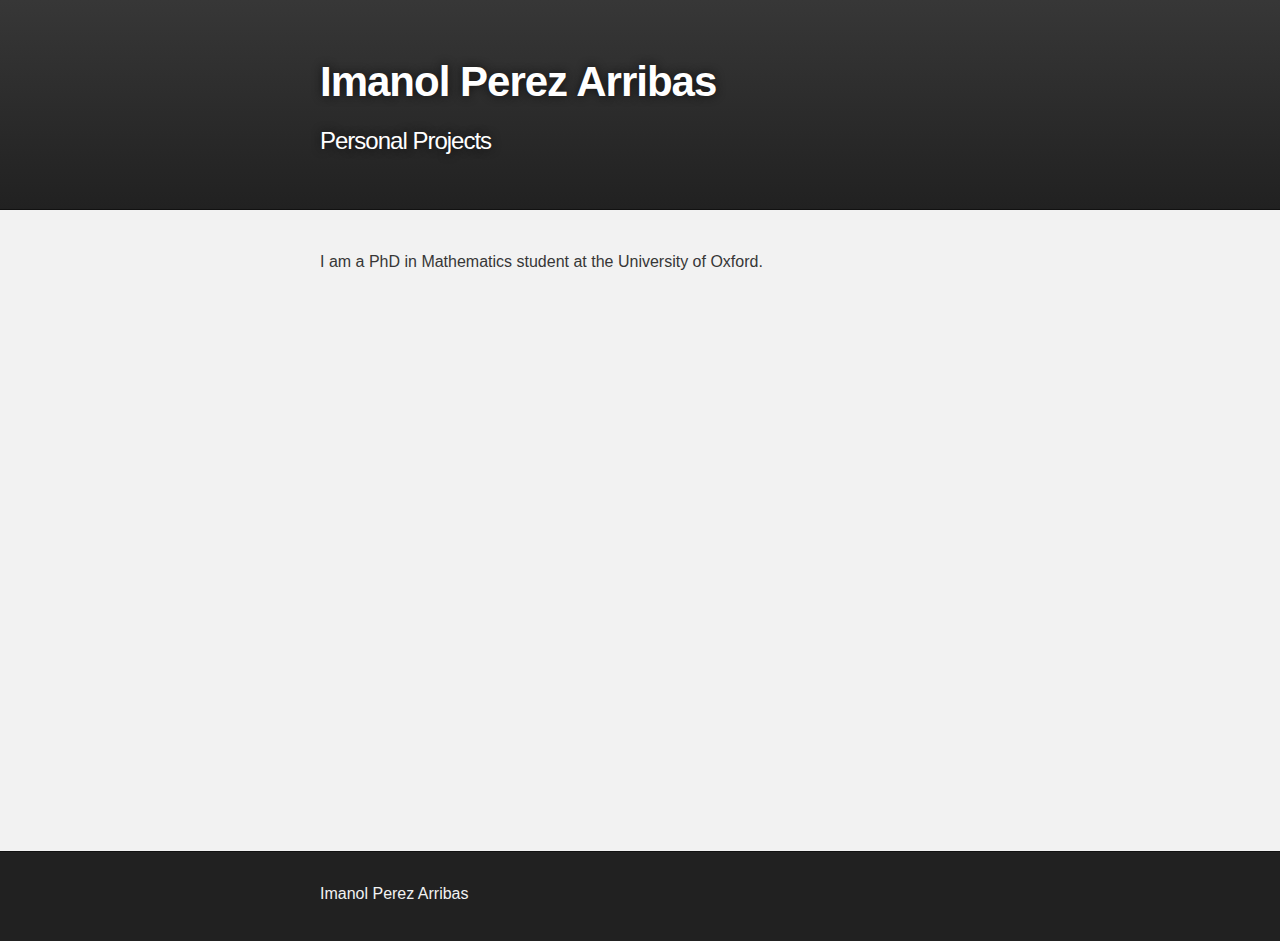
==== index.html @ afe4d6a8 "Update" ====
<!DOCTYPE html>
<html>

  <head>
    <meta charset='utf-8' />
    <meta http-equiv="X-UA-Compatible" content="chrome=1" />
    <meta name="description" content="Imanol Perez Arribas" />

    <link rel="stylesheet" type="text/css" media="screen" href="stylesheets/stylesheet.css">

    <title>Imanol Perez Arribas</title>
  </head>

  <body>

    <!-- HEADER -->
    <div id="header_wrap" class="outer">
        <header class="inner">

          <h1 id="project_title">Imanol Perez Arribas</h1>
          <h2 id="project_tagline">Personal Projects</h2>

        </header>
    </div>

    <!-- MAIN CONTENT -->
    <div id="main_content_wrap" class="outer">
      <section id="main_content" class="inner">

        I am a PhD in Mathematics student at the University of Oxford.
        <iframe scrolling="no" style="width: 850px; height: 550px; overflow: hidden; border: none;" src="http://imanolperez.pythonanywhere.com/"></iframe>

      </section>
    </div>

    <!-- FOOTER  -->
    <div id="footer_wrap" class="outer">
      <footer class="inner">
        <p>Imanol Perez Arribas</p>

      </footer>
    </div>

              <script type="text/javascript">
            var gaJsHost = (("https:" == document.location.protocol) ? "https://ssl." : "http://www.");
            document.write(unescape("%3Cscript src='" + gaJsHost + "google-analytics.com/ga.js' type='text/javascript'%3E%3C/script%3E"));
          </script>
          <script type="text/javascript">
            try {
              var pageTracker = _gat._getTracker("UA-52858940-1");
            pageTracker._trackPageview();
            } catch(err) {}
          </script>


  </body>
</html>
---- stylesheets/stylesheet.css ----
/*******************************************************************************
Slate Theme for GitHub Pages
by Jason Costello, @jsncostello
*******************************************************************************/

@import url(pygment_trac.css);

/*******************************************************************************
MeyerWeb Reset
*******************************************************************************/

html, body, div, span, applet, object, iframe,
h1, h2, h3, h4, h5, h6, p, blockquote, pre,
a, abbr, acronym, address, big, cite, code,
del, dfn, em, img, ins, kbd, q, s, samp,
small, strike, strong, sub, sup, tt, var,
b, u, i, center,
dl, dt, dd, ol, ul, li,
fieldset, form, label, legend,
table, caption, tbody, tfoot, thead, tr, th, td,
article, aside, canvas, details, embed,
figure, figcaption, footer, header, hgroup,
menu, nav, output, ruby, section, summary,
time, mark, audio, video {
  margin: 0;
  padding: 0;
  border: 0;
  font: inherit;
  vertical-align: baseline;
}

/* HTML5 display-role reset for older browsers */
article, aside, details, figcaption, figure,
footer, header, hgroup, menu, nav, section {
  display: block;
}

ol, ul {
  list-style: none;
}

table {
  border-collapse: collapse;
  border-spacing: 0;
}

/*******************************************************************************
Theme Styles
*******************************************************************************/

body {
  box-sizing: border-box;
  color:#373737;
  background: #212121;
  font-size: 16px;
  font-family: 'Myriad Pro', Calibri, Helvetica, Arial, sans-serif;
  line-height: 1.5;
  -webkit-font-smoothing: antialiased;
}

h1, h2, h3, h4, h5, h6 {
  margin: 10px 0;
  font-weight: 700;
  color:#222222;
  font-family: 'Lucida Grande', 'Calibri', Helvetica, Arial, sans-serif;
  letter-spacing: -1px;
}

h1 {
  font-size: 36px;
  font-weight: 700;
}

h2 {
  padding-bottom: 10px;
  font-size: 32px;
  background: url('../images/bg_hr.png') repeat-x bottom;
}

h3 {
  font-size: 24px;
}

h4 {
  font-size: 21px;
}

h5 {
  font-size: 18px;
}

h6 {
  font-size: 16px;
}

p {
  margin: 10px 0 15px 0;
}

footer p {
  color: #f2f2f2;
}

a {
  text-decoration: none;
  color: #007edf;
  text-shadow: none;

  transition: color 0.5s ease;
  transition: text-shadow 0.5s ease;
  -webkit-transition: color 0.5s ease;
  -webkit-transition: text-shadow 0.5s ease;
  -moz-transition: color 0.5s ease;
  -moz-transition: text-shadow 0.5s ease;
  -o-transition: color 0.5s ease;
  -o-transition: text-shadow 0.5s ease;
  -ms-transition: color 0.5s ease;
  -ms-transition: text-shadow 0.5s ease;
}

a:hover, a:focus {text-decoration: underline;}

footer a {
  color: #F2F2F2;
  text-decoration: underline;
}

em {
  font-style: italic;
}

strong {
  font-weight: bold;
}

img {
  position: relative;
  margin: 0 auto;
  max-width: 739px;
  padding: 5px;
  margin: 10px 0 10px 0;
  border: 1px solid #ebebeb;

  box-shadow: 0 0 5px #ebebeb;
  -webkit-box-shadow: 0 0 5px #ebebeb;
  -moz-box-shadow: 0 0 5px #ebebeb;
  -o-box-shadow: 0 0 5px #ebebeb;
  -ms-box-shadow: 0 0 5px #ebebeb;
}

p img {
  display: inline;
  margin: 0;
  padding: 0;
  vertical-align: middle;
  text-align: center;
  border: none;
}

pre, code {
  width: 100%;
  color: #222;
  background-color: #fff;

  font-family: Monaco, "Bitstream Vera Sans Mono", "Lucida Console", Terminal, monospace;
  font-size: 14px;

  border-radius: 2px;
  -moz-border-radius: 2px;
  -webkit-border-radius: 2px;
}

pre {
  width: 100%;
  padding: 10px;
  box-shadow: 0 0 10px rgba(0,0,0,.1);
  overflow: auto;
}

code {
  padding: 3px;
  margin: 0 3px;
  box-shadow: 0 0 10px rgba(0,0,0,.1);
}

pre code {
  display: block;
  box-shadow: none;
}

blockquote {
  color: #666;
  margin-bottom: 20px;
  padding: 0 0 0 20px;
  border-left: 3px solid #bbb;
}


ul, ol, dl {
  margin-bottom: 15px
}

ul {
  list-style: inside;
  padding-left: 20px;
}

ol {
  list-style: decimal inside;
  padding-left: 20px;
}

dl dt {
  font-weight: bold;
}

dl dd {
  padding-left: 20px;
  font-style: italic;
}

dl p {
  padding-left: 20px;
  font-style: italic;
}

hr {
  height: 1px;
  margin-bottom: 5px;
  border: none;
  background: url('../images/bg_hr.png') repeat-x center;
}

table {
  border: 1px solid #373737;
  margin-bottom: 20px;
  text-align: left;
 }

th {
  font-family: 'Lucida Grande', 'Helvetica Neue', Helvetica, Arial, sans-serif;
  padding: 10px;
  background: #373737;
  color: #fff;
 }

td {
  padding: 10px;
  border: 1px solid #373737;
 }

form {
  background: #f2f2f2;
  padding: 20px;
}

/*******************************************************************************
Full-Width Styles
*******************************************************************************/

.outer {
  width: 100%;
}

.inner {
  position: relative;
  max-width: 640px;
  padding: 20px 10px;
  margin: 0 auto;
}

#forkme_banner {
  display: block;
  position: absolute;
  top:0;
  right: 10px;
  z-index: 10;
  padding: 10px 50px 10px 10px;
  color: #fff;
  background: url('../images/blacktocat.png') #0090ff no-repeat 95% 50%;
  font-weight: 700;
  box-shadow: 0 0 10px rgba(0,0,0,.5);
  border-bottom-left-radius: 2px;
  border-bottom-right-radius: 2px;
}

#header_wrap {
  background: #212121;
  background: -moz-linear-gradient(top, #373737, #212121);
  background: -webkit-linear-gradient(top, #373737, #212121);
  background: -ms-linear-gradient(top, #373737, #212121);
  background: -o-linear-gradient(top, #373737, #212121);
  background: linear-gradient(top, #373737, #212121);
}

#header_wrap .inner {
  padding: 50px 10px 30px 10px;
}

#project_title {
  margin: 0;
  color: #fff;
  font-size: 42px;
  font-weight: 700;
  text-shadow: #111 0px 0px 10px;
}

#project_tagline {
  color: #fff;
  font-size: 24px;
  font-weight: 300;
  background: none;
  text-shadow: #111 0px 0px 10px;
}

#downloads {
  position: absolute;
  width: 210px;
  z-index: 10;
  bottom: -40px;
  right: 0;
  height: 70px;
  background: url('../images/icon_download.png') no-repeat 0% 90%;
}

.zip_download_link {
  display: block;
  float: right;
  width: 90px;
  height:70px;
  text-indent: -5000px;
  overflow: hidden;
  background: url(../images/sprite_download.png) no-repeat bottom left;
}

.tar_download_link {
  display: block;
  float: right;
  width: 90px;
  height:70px;
  text-indent: -5000px;
  overflow: hidden;
  background: url(../images/sprite_download.png) no-repeat bottom right;
  margin-left: 10px;
}

.zip_download_link:hover {
  background: url(../images/sprite_download.png) no-repeat top left;
}

.tar_download_link:hover {
  background: url(../images/sprite_download.png) no-repeat top right;
}

#main_content_wrap {
  background: #f2f2f2;
  border-top: 1px solid #111;
  border-bottom: 1px solid #111;
}

#main_content {
  padding-top: 40px;
}

#footer_wrap {
  background: #212121;
}



/*******************************************************************************
Small Device Styles
*******************************************************************************/

@media screen and (max-width: 480px) {
  body {
    font-size:14px;
  }

  #downloads {
    display: none;
  }

  .inner {
    min-width: 320px;
    max-width: 480px;
  }

  #project_title {
  font-size: 32px;
  }

  h1 {
    font-size: 28px;
  }

  h2 {
    font-size: 24px;
  }

  h3 {
    font-size: 21px;
  }

  h4 {
    font-size: 18px;
  }

  h5 {
    font-size: 14px;
  }

  h6 {
    font-size: 12px;
  }

  code, pre {
    min-width: 320px;
    max-width: 480px;
    font-size: 11px;
  }

}
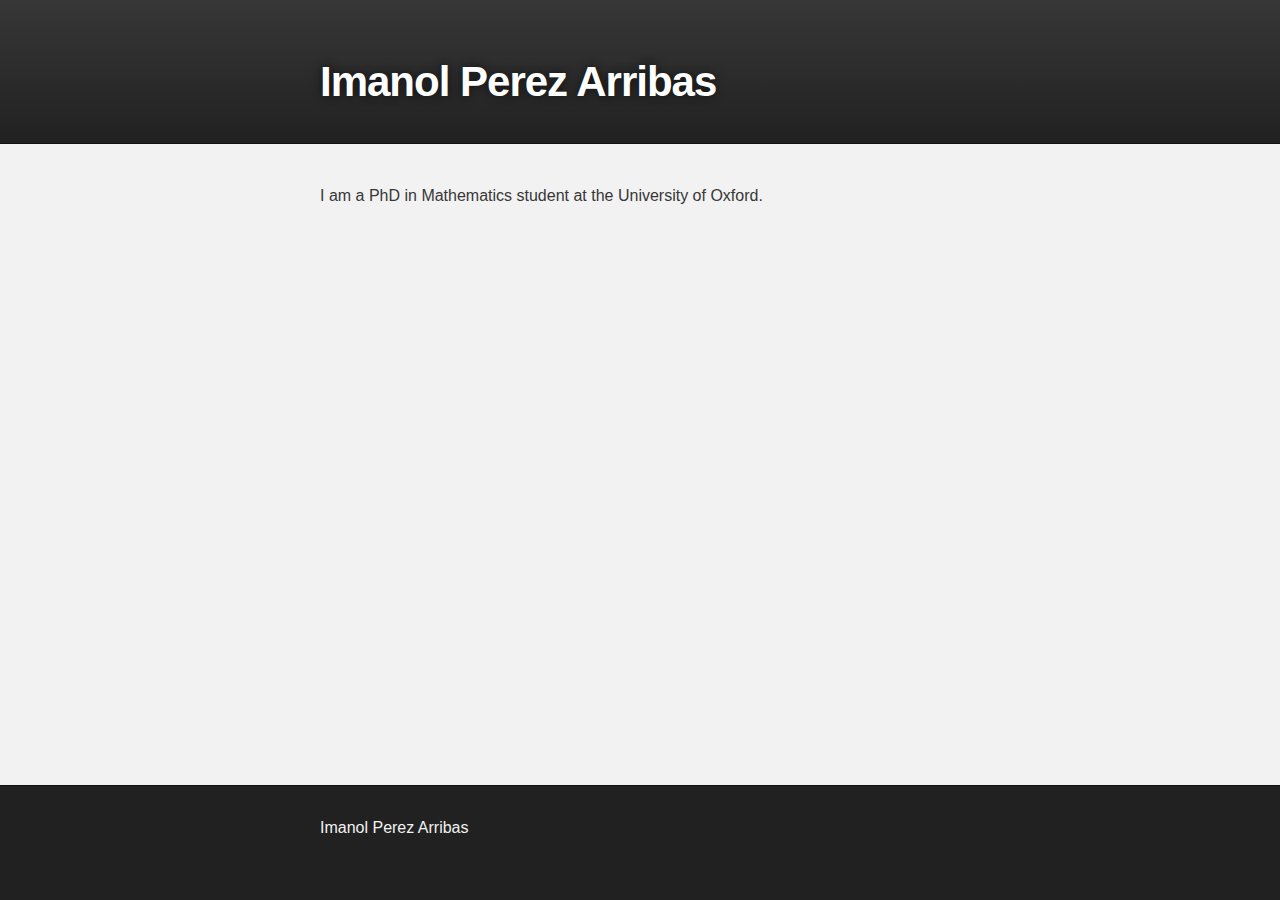
==== commit 97312dd2: "Update" ====
--- a/index.html
+++ b/index.html
@@ -18,7 +18,6 @@
         <header class="inner">
 
           <h1 id="project_title">Imanol Perez Arribas</h1>
-          <h2 id="project_tagline">Personal Projects</h2>
 
         </header>
     </div>
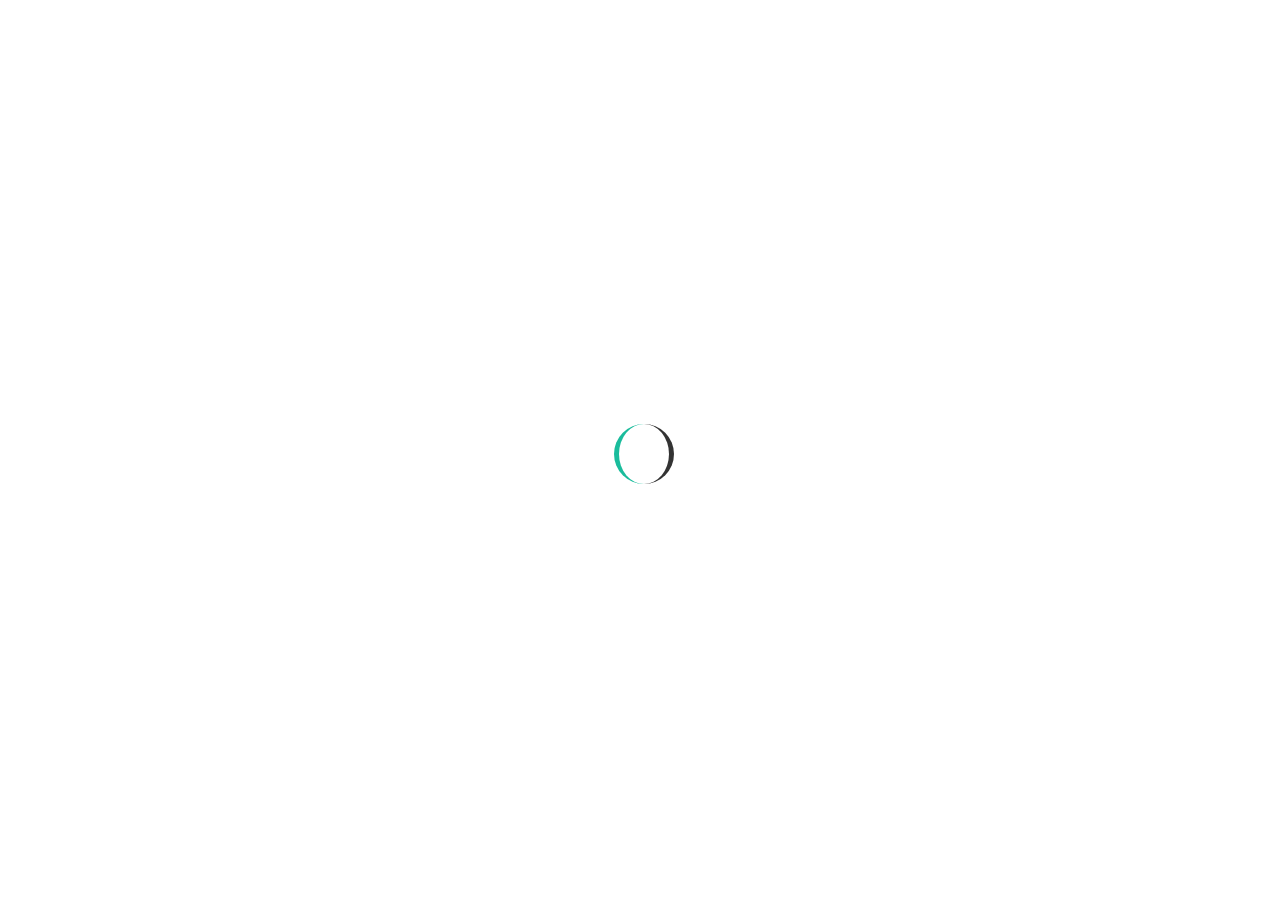
==== commit 578d637a: "Remove favicon" ====
--- a/index.html
+++ b/index.html
@@ -1,56 +1,188 @@
-<!DOCTYPE html>
-<html>
-
-  <head>
-    <meta charset='utf-8' />
-    <meta http-equiv="X-UA-Compatible" content="chrome=1" />
-    <meta name="description" content="Imanol Perez Arribas" />
-
-    <link rel="stylesheet" type="text/css" media="screen" href="stylesheets/stylesheet.css">
-
-    <title>Imanol Perez Arribas</title>
-  </head>
-
-  <body>
-
-    <!-- HEADER -->
-    <div id="header_wrap" class="outer">
-        <header class="inner">
-
-          <h1 id="project_title">Imanol Perez Arribas</h1>
-
-        </header>
-    </div>
-
-    <!-- MAIN CONTENT -->
-    <div id="main_content_wrap" class="outer">
-      <section id="main_content" class="inner">
-
-        I am a PhD in Mathematics student at the University of Oxford.
-        <iframe scrolling="no" style="width: 850px; height: 550px; overflow: hidden; border: none;" src="http://imanolperez.pythonanywhere.com/"></iframe>
-
-      </section>
-    </div>
-
-    <!-- FOOTER  -->
-    <div id="footer_wrap" class="outer">
-      <footer class="inner">
-        <p>Imanol Perez Arribas</p>
-
-      </footer>
-    </div>
-
-              <script type="text/javascript">
-            var gaJsHost = (("https:" == document.location.protocol) ? "https://ssl." : "http://www.");
-            document.write(unescape("%3Cscript src='" + gaJsHost + "google-analytics.com/ga.js' type='text/javascript'%3E%3C/script%3E"));
-          </script>
-          <script type="text/javascript">
-            try {
-              var pageTracker = _gat._getTracker("UA-52858940-1");
-            pageTracker._trackPageview();
-            } catch(err) {}
-          </script>
-
-
-  </body>
-</html>
+<!DOCTYPE html>
+<html lang="en">
+
+  <head>
+
+    <!-- Meta Tag -->
+    <meta charset="UTF-8">
+    <meta name="viewport" content="width=device-width, initial-scale=1.0">
+    <meta http-equiv="X-UA-Compatible" content="IE=edge">
+
+    <!-- SEO -->
+    <meta name="description" content="Personal website of Imanol Perez Arribas">
+    <meta name="author" content="uipasta">
+    <meta name="url" content="http://www.imanolperez.com">
+    <meta name="copyright" content="Imanol Perez Arribas">
+    <meta name="robots" content="index,follow">
+
+
+    <title>Imanol Perez Arribas</title>
+
+    <!-- Favicon -->
+
+    <!-- All CSS Plugins -->
+    <link rel="stylesheet" type="text/css" href="css/plugin.css">
+
+    <!-- Main CSS Stylesheet -->
+    <link rel="stylesheet" type="text/css" href="css/style.css">
+
+    <!-- Google Web Fonts  -->
+    <link rel="stylesheet" href="https://fonts.googleapis.com/css?family=Poppins:400,300,500,600,700">
+
+
+    <!-- HTML5 shiv and Respond.js support IE8 or Older for HTML5 elements and media queries -->
+    <!--[if lt IE 9]>
+	   <script src="https://oss.maxcdn.com/html5shiv/3.7.3/html5shiv.min.js"></script>
+	   <script src="https://oss.maxcdn.com/respond/1.4.2/respond.min.js"></script>
+    <![endif]-->
+
+
+  </head>
+
+ <body>
+
+
+
+	 <!-- Preloader Start -->
+     <div class="preloader">
+	   <div class="rounder"></div>
+      </div>
+      <!-- Preloader End -->
+
+
+
+
+    <div id="main">
+        <div class="container">
+            <div class="row">
+
+
+
+                 <!-- About Me (Left Sidebar) Start -->
+                 <div class="col-md-3">
+                   <div class="about-fixed">
+
+                     <div class="my-pic">
+                        <a href="index.html"><img src="images/pic/my-pic.png" alt=""></a>
+                        <!--<a href="javascript:void(0)" class="collapsed" data-target="#menu" data-toggle="collapse"><i class="icon-menu menu"></i></a>-->
+
+                        </div>
+
+
+
+                      <div class="my-detail">
+                          <div id="menu">
+                            <ul class="menu-link">
+                                <li><a href="index.html">About</a></li>
+                                <li><a href="cv.html">CV</a></li>
+                                <li><a href="talks.html">Talks</a></li>
+                                <li><a href="code.html">Code</a></li>
+                             </ul>
+                          </div>
+                          <div class="white-spacing">
+
+                              <h1>Imanol Perez Arribas</h1>
+                              <span>PhD in Mathematics student at the University of Oxford</span>
+                          </div>
+
+                         <ul class="social-icon">
+                           <li><a href="https://www.maths.ox.ac.uk/people/imanol.perez" target="_blank" class="web"><i class="fa fa-globe"></i></a></li>
+                           <li><a href="https://www.linkedin.com/in/imanolperez/" target="_blank" class="linkedin"><i class="fa fa-linkedin"></i></a></li>
+                           <li><a href="https://github.com/imanolperez" target="_blank" class="github"><i class="fa fa-github"></i></a></li>
+                          </ul>
+
+                    </div>
+                  </div>
+                </div>
+                <!-- About Me (Left Sidebar) End -->
+
+
+
+
+
+                 <!-- Blog Post (Right Sidebar) Start -->
+                 <div class="col-md-9">
+                    <div class="col-md-12 page-body">
+                    	<div class="row">
+
+
+                            <div class="sub-title">
+                           		<h2>About</h2>
+                                <a href="mailto:imanol.perez@maths.ox.ac.uk"><i class="icon-envelope"></i></a>
+                             </div>
+
+
+                            <div class="col-md-12 content-page">
+
+
+                                <!-- Blog Post Start -->
+                                <div class="col-md-12 blog-post">
+                                    <p>I am a PhD in Mathematics student at the University of Oxford and a member of
+                                        <a target="_blank" href="http://www.keble.ox.ac.uk/">Keble College</a>.</p>
+
+                                    <p>My research interests include stochastic analysis, rough path theory, machine learning and finance.
+                                        Currently, I am working on the challenge of extracting hidden patterns from a noisy cloud of points data in an unsupervised manner. Using tools
+                                        from random matrix theory and rough path theory, our objective is to be able to identify nonlinear relationships in a cloud of streams of data
+                                        that are unlikely to be due to randomness. I am also interested in its multidisciplinary applications.</p>
+
+
+                                </div>
+                                <!-- Blog Post End -->
+
+
+
+
+                             </div>
+
+                         </div>
+
+
+
+                         </div>
+
+
+
+
+                                                <!-- Footer Start -->
+                                                <div class="col-md-12 page-body margin-top-50 footer">
+                                                   <footer>
+                                                   <ul class="menu-link">
+                                                       <li><a href="index.html">About</a></li>
+                                                       <li><a href="cv.html">CV</a></li>
+                                                       <li><a href="talks.html">Talks</a></li>
+                                                       <li><a href="code.html">Code</a></li>
+                                                     </ul>
+
+                                                   <p>Imanol Perez Arribas <i class="fa fa-circle" style="font-size: 8px; padding: 0 10px;"></i> <a href="mailto:imanol.perez@maths.ox.ac.uk">imanol.perez@maths.ox.ac.uk</a></p>
+
+
+
+                                                  </footer>
+                                                </div>
+                                                <!-- Footer End -->
+
+
+                                           </div>
+                                           <!-- Blog Post (Right Sidebar) End -->
+
+                                     </div>
+                                  </div>
+                               </div>
+
+
+
+                             <!-- Back to Top Start -->
+                             <a href="#" class="scroll-to-top"><i class="fa fa-long-arrow-up"></i></a>
+                             <!-- Back to Top End -->
+
+
+                             <!-- All Javascript Plugins  -->
+                             <script type="text/javascript" src="js/jquery.min.js"></script>
+                             <script type="text/javascript" src="js/plugin.js"></script>
+
+                             <!-- Main Javascript File  -->
+                             <script type="text/javascript" src="js/scripts.js"></script>
+
+
+                            </body>
+                          </html>
--- a/css/plugin.css
+++ b/css/plugin.css
@@ -0,0 +1,1943 @@
+/* Table Of Content 
+
+  1. Bootstrap
+  2. Magnific Popup
+  3. End Box
+  4. Owl Carousel
+  5. Font Awesome
+  6. Simple Line Icons
+
+*/
+
+
+
+/*!
+ * Bootstrap v3.3.7 (http://getbootstrap.com)
+ * Copyright 2011-2016 Twitter, Inc.
+ * Licensed under MIT (https://github.com/twbs/bootstrap/blob/master/LICENSE)
+ *//*! normalize.css v3.0.3 | MIT License | github.com/necolas/normalize.css */html{font-family:sans-serif;-webkit-text-size-adjust:100%;-ms-text-size-adjust:100%}body{margin:0}article,aside,details,figcaption,figure,footer,header,hgroup,main,menu,nav,section,summary{display:block}audio,canvas,progress,video{display:inline-block;vertical-align:baseline}audio:not([controls]){display:none;height:0}[hidden],template{display:none}a{background-color:transparent}a:active,a:hover{outline:0}abbr[title]{border-bottom:1px dotted}b,strong{font-weight:700}dfn{font-style:italic}h1{margin:.67em 0;font-size:2em}mark{color:#000;background:#ff0}small{font-size:80%}sub,sup{position:relative;font-size:75%;line-height:0;vertical-align:baseline}sup{top:-.5em}sub{bottom:-.25em}img{border:0}svg:not(:root){overflow:hidden}figure{margin:1em 40px}hr{height:0;-webkit-box-sizing:content-box;-moz-box-sizing:content-box;box-sizing:content-box}pre{overflow:auto}code,kbd,pre,samp{font-family:monospace,monospace;font-size:1em}button,input,optgroup,select,textarea{margin:0;font:inherit;color:inherit}button{overflow:visible}button,select{text-transform:none}button,html input[type=button],input[type=reset],input[type=submit]{-webkit-appearance:button;cursor:pointer}button[disabled],html input[disabled]{cursor:default}button::-moz-focus-inner,input::-moz-focus-inner{padding:0;border:0}input{line-height:normal}input[type=checkbox],input[type=radio]{-webkit-box-sizing:border-box;-moz-box-sizing:border-box;box-sizing:border-box;padding:0}input[type=number]::-webkit-inner-spin-button,input[type=number]::-webkit-outer-spin-button{height:auto}input[type=search]{-webkit-box-sizing:content-box;-moz-box-sizing:content-box;box-sizing:content-box;-webkit-appearance:textfield}input[type=search]::-webkit-search-cancel-button,input[type=search]::-webkit-search-decoration{-webkit-appearance:none}fieldset{padding:.35em .625em .75em;margin:0 2px;border:1px solid silver}legend{padding:0;border:0}textarea{overflow:auto}optgroup{font-weight:700}table{border-spacing:0;border-collapse:collapse}td,th{padding:0}/*! Source: https://github.com/h5bp/html5-boilerplate/blob/master/src/css/main.css */@media print{*,:after,:before{color:#000!important;text-shadow:none!important;background:0 0!important;-webkit-box-shadow:none!important;box-shadow:none!important}a,a:visited{text-decoration:underline}a[href]:after{content:" (" attr(href) ")"}abbr[title]:after{content:" (" attr(title) ")"}a[href^="javascript:"]:after,a[href^="#"]:after{content:""}blockquote,pre{border:1px solid #999;page-break-inside:avoid}thead{display:table-header-group}img,tr{page-break-inside:avoid}img{max-width:100%!important}h2,h3,p{orphans:3;widows:3}h2,h3{page-break-after:avoid}.navbar{display:none}.btn>.caret,.dropup>.btn>.caret{border-top-color:#000!important}.label{border:1px solid #000}.table{border-collapse:collapse!important}.table td,.table th{background-color:#fff!important}.table-bordered td,.table-bordered th{border:1px solid #ddd!important}}@font-face{font-family:'Glyphicons Halflings';src:url(../fonts/glyphicons-halflings-regular.eot);src:url(../fonts/glyphicons-halflings-regular.eot?#iefix) format('embedded-opentype'),url(../fonts/glyphicons-halflings-regular.woff2) format('woff2'),url(../fonts/glyphicons-halflings-regular.woff) format('woff'),url(../fonts/glyphicons-halflings-regular.ttf) format('truetype'),url(../fonts/glyphicons-halflings-regular.svg#glyphicons_halflingsregular) format('svg')}.glyphicon{position:relative;top:1px;display:inline-block;font-family:'Glyphicons Halflings';font-style:normal;font-weight:400;line-height:1;-webkit-font-smoothing:antialiased;-moz-osx-font-smoothing:grayscale}.glyphicon-asterisk:before{content:"\002a"}.glyphicon-plus:before{content:"\002b"}.glyphicon-eur:before,.glyphicon-euro:before{content:"\20ac"}.glyphicon-minus:before{content:"\2212"}.glyphicon-cloud:before{content:"\2601"}.glyphicon-envelope:before{content:"\2709"}.glyphicon-pencil:before{content:"\270f"}.glyphicon-glass:before{content:"\e001"}.glyphicon-music:before{content:"\e002"}.glyphicon-search:before{content:"\e003"}.glyphicon-heart:before{content:"\e005"}.glyphicon-star:before{content:"\e006"}.glyphicon-star-empty:before{content:"\e007"}.glyphicon-user:before{content:"\e008"}.glyphicon-film:before{content:"\e009"}.glyphicon-th-large:before{content:"\e010"}.glyphicon-th:before{content:"\e011"}.glyphicon-th-list:before{content:"\e012"}.glyphicon-ok:before{content:"\e013"}.glyphicon-remove:before{content:"\e014"}.glyphicon-zoom-in:before{content:"\e015"}.glyphicon-zoom-out:before{content:"\e016"}.glyphicon-off:before{content:"\e017"}.glyphicon-signal:before{content:"\e018"}.glyphicon-cog:before{content:"\e019"}.glyphicon-trash:before{content:"\e020"}.glyphicon-home:before{content:"\e021"}.glyphicon-file:before{content:"\e022"}.glyphicon-time:before{content:"\e023"}.glyphicon-road:before{content:"\e024"}.glyphicon-download-alt:before{content:"\e025"}.glyphicon-download:before{content:"\e026"}.glyphicon-upload:before{content:"\e027"}.glyphicon-inbox:before{content:"\e028"}.glyphicon-play-circle:before{content:"\e029"}.glyphicon-repeat:before{content:"\e030"}.glyphicon-refresh:before{content:"\e031"}.glyphicon-list-alt:before{content:"\e032"}.glyphicon-lock:before{content:"\e033"}.glyphicon-flag:before{content:"\e034"}.glyphicon-headphones:before{content:"\e035"}.glyphicon-volume-off:before{content:"\e036"}.glyphicon-volume-down:before{content:"\e037"}.glyphicon-volume-up:before{content:"\e038"}.glyphicon-qrcode:before{content:"\e039"}.glyphicon-barcode:before{content:"\e040"}.glyphicon-tag:before{content:"\e041"}.glyphicon-tags:before{content:"\e042"}.glyphicon-book:before{content:"\e043"}.glyphicon-bookmark:before{content:"\e044"}.glyphicon-print:before{content:"\e045"}.glyphicon-camera:before{content:"\e046"}.glyphicon-font:before{content:"\e047"}.glyphicon-bold:before{content:"\e048"}.glyphicon-italic:before{content:"\e049"}.glyphicon-text-height:before{content:"\e050"}.glyphicon-text-width:before{content:"\e051"}.glyphicon-align-left:before{content:"\e052"}.glyphicon-align-center:before{content:"\e053"}.glyphicon-align-right:before{content:"\e054"}.glyphicon-align-justify:before{content:"\e055"}.glyphicon-list:before{content:"\e056"}.glyphicon-indent-left:before{content:"\e057"}.glyphicon-indent-right:before{content:"\e058"}.glyphicon-facetime-video:before{content:"\e059"}.glyphicon-picture:before{content:"\e060"}.glyphicon-map-marker:before{content:"\e062"}.glyphicon-adjust:before{content:"\e063"}.glyphicon-tint:before{content:"\e064"}.glyphicon-edit:before{content:"\e065"}.glyphicon-share:before{content:"\e066"}.glyphicon-check:before{content:"\e067"}.glyphicon-move:before{content:"\e068"}.glyphicon-step-backward:before{content:"\e069"}.glyphicon-fast-backward:before{content:"\e070"}.glyphicon-backward:before{content:"\e071"}.glyphicon-play:before{content:"\e072"}.glyphicon-pause:before{content:"\e073"}.glyphicon-stop:before{content:"\e074"}.glyphicon-forward:before{content:"\e075"}.glyphicon-fast-forward:before{content:"\e076"}.glyphicon-step-forward:before{content:"\e077"}.glyphicon-eject:before{content:"\e078"}.glyphicon-chevron-left:before{content:"\e079"}.glyphicon-chevron-right:before{content:"\e080"}.glyphicon-plus-sign:before{content:"\e081"}.glyphicon-minus-sign:before{content:"\e082"}.glyphicon-remove-sign:before{content:"\e083"}.glyphicon-ok-sign:before{content:"\e084"}.glyphicon-question-sign:before{content:"\e085"}.glyphicon-info-sign:before{content:"\e086"}.glyphicon-screenshot:before{content:"\e087"}.glyphicon-remove-circle:before{content:"\e088"}.glyphicon-ok-circle:before{content:"\e089"}.glyphicon-ban-circle:before{content:"\e090"}.glyphicon-arrow-left:before{content:"\e091"}.glyphicon-arrow-right:before{content:"\e092"}.glyphicon-arrow-up:before{content:"\e093"}.glyphicon-arrow-down:before{content:"\e094"}.glyphicon-share-alt:before{content:"\e095"}.glyphicon-resize-full:before{content:"\e096"}.glyphicon-resize-small:before{content:"\e097"}.glyphicon-exclamation-sign:before{content:"\e101"}.glyphicon-gift:before{content:"\e102"}.glyphicon-leaf:before{content:"\e103"}.glyphicon-fire:before{content:"\e104"}.glyphicon-eye-open:before{content:"\e105"}.glyphicon-eye-close:before{content:"\e106"}.glyphicon-warning-sign:before{content:"\e107"}.glyphicon-plane:before{content:"\e108"}.glyphicon-calendar:before{content:"\e109"}.glyphicon-random:before{content:"\e110"}.glyphicon-comment:before{content:"\e111"}.glyphicon-magnet:before{content:"\e112"}.glyphicon-chevron-up:before{content:"\e113"}.glyphicon-chevron-down:before{content:"\e114"}.glyphicon-retweet:before{content:"\e115"}.glyphicon-shopping-cart:before{content:"\e116"}.glyphicon-folder-close:before{content:"\e117"}.glyphicon-folder-open:before{content:"\e118"}.glyphicon-resize-vertical:before{content:"\e119"}.glyphicon-resize-horizontal:before{content:"\e120"}.glyphicon-hdd:before{content:"\e121"}.glyphicon-bullhorn:before{content:"\e122"}.glyphicon-bell:before{content:"\e123"}.glyphicon-certificate:before{content:"\e124"}.glyphicon-thumbs-up:before{content:"\e125"}.glyphicon-thumbs-down:before{content:"\e126"}.glyphicon-hand-right:before{content:"\e127"}.glyphicon-hand-left:before{content:"\e128"}.glyphicon-hand-up:before{content:"\e129"}.glyphicon-hand-down:before{content:"\e130"}.glyphicon-circle-arrow-right:before{content:"\e131"}.glyphicon-circle-arrow-left:before{content:"\e132"}.glyphicon-circle-arrow-up:before{content:"\e133"}.glyphicon-circle-arrow-down:before{content:"\e134"}.glyphicon-globe:before{content:"\e135"}.glyphicon-wrench:before{content:"\e136"}.glyphicon-tasks:before{content:"\e137"}.glyphicon-filter:before{content:"\e138"}.glyphicon-briefcase:before{content:"\e139"}.glyphicon-fullscreen:before{content:"\e140"}.glyphicon-dashboard:before{content:"\e141"}.glyphicon-paperclip:before{content:"\e142"}.glyphicon-heart-empty:before{content:"\e143"}.glyphicon-link:before{content:"\e144"}.glyphicon-phone:before{content:"\e145"}.glyphicon-pushpin:before{content:"\e146"}.glyphicon-usd:before{content:"\e148"}.glyphicon-gbp:before{content:"\e149"}.glyphicon-sort:before{content:"\e150"}.glyphicon-sort-by-alphabet:before{content:"\e151"}.glyphicon-sort-by-alphabet-alt:before{content:"\e152"}.glyphicon-sort-by-order:before{content:"\e153"}.glyphicon-sort-by-order-alt:before{content:"\e154"}.glyphicon-sort-by-attributes:before{content:"\e155"}.glyphicon-sort-by-attributes-alt:before{content:"\e156"}.glyphicon-unchecked:before{content:"\e157"}.glyphicon-expand:before{content:"\e158"}.glyphicon-collapse-down:before{content:"\e159"}.glyphicon-collapse-up:before{content:"\e160"}.glyphicon-log-in:before{content:"\e161"}.glyphicon-flash:before{content:"\e162"}.glyphicon-log-out:before{content:"\e163"}.glyphicon-new-window:before{content:"\e164"}.glyphicon-record:before{content:"\e165"}.glyphicon-save:before{content:"\e166"}.glyphicon-open:before{content:"\e167"}.glyphicon-saved:before{content:"\e168"}.glyphicon-import:before{content:"\e169"}.glyphicon-export:before{content:"\e170"}.glyphicon-send:before{content:"\e171"}.glyphicon-floppy-disk:before{content:"\e172"}.glyphicon-floppy-saved:before{content:"\e173"}.glyphicon-floppy-remove:before{content:"\e174"}.glyphicon-floppy-save:before{content:"\e175"}.glyphicon-floppy-open:before{content:"\e176"}.glyphicon-credit-card:before{content:"\e177"}.glyphicon-transfer:before{content:"\e178"}.glyphicon-cutlery:before{content:"\e179"}.glyphicon-header:before{content:"\e180"}.glyphicon-compressed:before{content:"\e181"}.glyphicon-earphone:before{content:"\e182"}.glyphicon-phone-alt:before{content:"\e183"}.glyphicon-tower:before{content:"\e184"}.glyphicon-stats:before{content:"\e185"}.glyphicon-sd-video:before{content:"\e186"}.glyphicon-hd-video:before{content:"\e187"}.glyphicon-subtitles:before{content:"\e188"}.glyphicon-sound-stereo:before{content:"\e189"}.glyphicon-sound-dolby:before{content:"\e190"}.glyphicon-sound-5-1:before{content:"\e191"}.glyphicon-sound-6-1:before{content:"\e192"}.glyphicon-sound-7-1:before{content:"\e193"}.glyphicon-copyright-mark:before{content:"\e194"}.glyphicon-registration-mark:before{content:"\e195"}.glyphicon-cloud-download:before{content:"\e197"}.glyphicon-cloud-upload:before{content:"\e198"}.glyphicon-tree-conifer:before{content:"\e199"}.glyphicon-tree-deciduous:before{content:"\e200"}.glyphicon-cd:before{content:"\e201"}.glyphicon-save-file:before{content:"\e202"}.glyphicon-open-file:before{content:"\e203"}.glyphicon-level-up:before{content:"\e204"}.glyphicon-copy:before{content:"\e205"}.glyphicon-paste:before{content:"\e206"}.glyphicon-alert:before{content:"\e209"}.glyphicon-equalizer:before{content:"\e210"}.glyphicon-king:before{content:"\e211"}.glyphicon-queen:before{content:"\e212"}.glyphicon-pawn:before{content:"\e213"}.glyphicon-bishop:before{content:"\e214"}.glyphicon-knight:before{content:"\e215"}.glyphicon-baby-formula:before{content:"\e216"}.glyphicon-tent:before{content:"\26fa"}.glyphicon-blackboard:before{content:"\e218"}.glyphicon-bed:before{content:"\e219"}.glyphicon-apple:before{content:"\f8ff"}.glyphicon-erase:before{content:"\e221"}.glyphicon-hourglass:before{content:"\231b"}.glyphicon-lamp:before{content:"\e223"}.glyphicon-duplicate:before{content:"\e224"}.glyphicon-piggy-bank:before{content:"\e225"}.glyphicon-scissors:before{content:"\e226"}.glyphicon-bitcoin:before{content:"\e227"}.glyphicon-btc:before{content:"\e227"}.glyphicon-xbt:before{content:"\e227"}.glyphicon-yen:before{content:"\00a5"}.glyphicon-jpy:before{content:"\00a5"}.glyphicon-ruble:before{content:"\20bd"}.glyphicon-rub:before{content:"\20bd"}.glyphicon-scale:before{content:"\e230"}.glyphicon-ice-lolly:before{content:"\e231"}.glyphicon-ice-lolly-tasted:before{content:"\e232"}.glyphicon-education:before{content:"\e233"}.glyphicon-option-horizontal:before{content:"\e234"}.glyphicon-option-vertical:before{content:"\e235"}.glyphicon-menu-hamburger:before{content:"\e236"}.glyphicon-modal-window:before{content:"\e237"}.glyphicon-oil:before{content:"\e238"}.glyphicon-grain:before{content:"\e239"}.glyphicon-sunglasses:before{content:"\e240"}.glyphicon-text-size:before{content:"\e241"}.glyphicon-text-color:before{content:"\e242"}.glyphicon-text-background:before{content:"\e243"}.glyphicon-object-align-top:before{content:"\e244"}.glyphicon-object-align-bottom:before{content:"\e245"}.glyphicon-object-align-horizontal:before{content:"\e246"}.glyphicon-object-align-left:before{content:"\e247"}.glyphicon-object-align-vertical:before{content:"\e248"}.glyphicon-object-align-right:before{content:"\e249"}.glyphicon-triangle-right:before{content:"\e250"}.glyphicon-triangle-left:before{content:"\e251"}.glyphicon-triangle-bottom:before{content:"\e252"}.glyphicon-triangle-top:before{content:"\e253"}.glyphicon-console:before{content:"\e254"}.glyphicon-superscript:before{content:"\e255"}.glyphicon-subscript:before{content:"\e256"}.glyphicon-menu-left:before{content:"\e257"}.glyphicon-menu-right:before{content:"\e258"}.glyphicon-menu-down:before{content:"\e259"}.glyphicon-menu-up:before{content:"\e260"}*{-webkit-box-sizing:border-box;-moz-box-sizing:border-box;box-sizing:border-box}:after,:before{-webkit-box-sizing:border-box;-moz-box-sizing:border-box;box-sizing:border-box}html{font-size:10px;-webkit-tap-highlight-color:rgba(0,0,0,0)}body{font-family:"Helvetica Neue",Helvetica,Arial,sans-serif;font-size:14px;line-height:1.42857143;color:#333;background-color:#fff}button,input,select,textarea{font-family:inherit;font-size:inherit;line-height:inherit}a{color:#337ab7;text-decoration:none}a:focus,a:hover{color:#23527c;text-decoration:underline}a:focus{outline:5px auto -webkit-focus-ring-color;outline-offset:-2px}figure{margin:0}img{vertical-align:middle}.carousel-inner>.item>a>img,.carousel-inner>.item>img,.img-responsive,.thumbnail a>img,.thumbnail>img{display:block;max-width:100%;height:auto}.img-rounded{border-radius:6px}.img-thumbnail{display:inline-block;max-width:100%;height:auto;padding:4px;line-height:1.42857143;background-color:#fff;border:1px solid #ddd;border-radius:4px;-webkit-transition:all .2s ease-in-out;-o-transition:all .2s ease-in-out;transition:all .2s ease-in-out}.img-circle{border-radius:50%}hr{margin-top:20px;margin-bottom:20px;border:0;border-top:1px solid #eee}.sr-only{position:absolute;width:1px;height:1px;padding:0;margin:-1px;overflow:hidden;clip:rect(0,0,0,0);border:0}.sr-only-focusable:active,.sr-only-focusable:focus{position:static;width:auto;height:auto;margin:0;overflow:visible;clip:auto}[role=button]{cursor:pointer}.h1,.h2,.h3,.h4,.h5,.h6,h1,h2,h3,h4,h5,h6{font-family:inherit;font-weight:500;line-height:1.1;color:inherit}.h1 .small,.h1 small,.h2 .small,.h2 small,.h3 .small,.h3 small,.h4 .small,.h4 small,.h5 .small,.h5 small,.h6 .small,.h6 small,h1 .small,h1 small,h2 .small,h2 small,h3 .small,h3 small,h4 .small,h4 small,h5 .small,h5 small,h6 .small,h6 small{font-weight:400;line-height:1;color:#777}.h1,.h2,.h3,h1,h2,h3{margin-top:20px;margin-bottom:10px}.h1 .small,.h1 small,.h2 .small,.h2 small,.h3 .small,.h3 small,h1 .small,h1 small,h2 .small,h2 small,h3 .small,h3 small{font-size:65%}.h4,.h5,.h6,h4,h5,h6{margin-top:10px;margin-bottom:10px}.h4 .small,.h4 small,.h5 .small,.h5 small,.h6 .small,.h6 small,h4 .small,h4 small,h5 .small,h5 small,h6 .small,h6 small{font-size:75%}.h1,h1{font-size:36px}.h2,h2{font-size:30px}.h3,h3{font-size:24px}.h4,h4{font-size:18px}.h5,h5{font-size:14px}.h6,h6{font-size:12px}p{margin:0 0 10px}.lead{margin-bottom:20px;font-size:16px;font-weight:300;line-height:1.4}@media (min-width:768px){.lead{font-size:21px}}.small,small{font-size:85%}.mark,mark{padding:.2em;background-color:#fcf8e3}.text-left{text-align:left}.text-right{text-align:right}.text-center{text-align:center}.text-justify{text-align:justify}.text-nowrap{white-space:nowrap}.text-lowercase{text-transform:lowercase}.text-uppercase{text-transform:uppercase}.text-capitalize{text-transform:capitalize}.text-muted{color:#777}.text-primary{color:#337ab7}a.text-primary:focus,a.text-primary:hover{color:#286090}.text-success{color:#3c763d}a.text-success:focus,a.text-success:hover{color:#2b542c}.text-info{color:#31708f}a.text-info:focus,a.text-info:hover{color:#245269}.text-warning{color:#8a6d3b}a.text-warning:focus,a.text-warning:hover{color:#66512c}.text-danger{color:#a94442}a.text-danger:focus,a.text-danger:hover{color:#843534}.bg-primary{color:#fff;background-color:#337ab7}a.bg-primary:focus,a.bg-primary:hover{background-color:#286090}.bg-success{background-color:#dff0d8}a.bg-success:focus,a.bg-success:hover{background-color:#c1e2b3}.bg-info{background-color:#d9edf7}a.bg-info:focus,a.bg-info:hover{background-color:#afd9ee}.bg-warning{background-color:#fcf8e3}a.bg-warning:focus,a.bg-warning:hover{background-color:#f7ecb5}.bg-danger{background-color:#f2dede}a.bg-danger:focus,a.bg-danger:hover{background-color:#e4b9b9}.page-header{padding-bottom:9px;margin:40px 0 20px;border-bottom:1px solid #eee}ol,ul{margin-top:0;margin-bottom:10px}ol ol,ol ul,ul ol,ul ul{margin-bottom:0}.list-unstyled{padding-left:0;list-style:none}.list-inline{padding-left:0;margin-left:-5px;list-style:none}.list-inline>li{display:inline-block;padding-right:5px;padding-left:5px}dl{margin-top:0;margin-bottom:20px}dd,dt{line-height:1.42857143}dt{font-weight:700}dd{margin-left:0}@media (min-width:768px){.dl-horizontal dt{float:left;width:160px;overflow:hidden;clear:left;text-align:right;text-overflow:ellipsis;white-space:nowrap}.dl-horizontal dd{margin-left:180px}}abbr[data-original-title],abbr[title]{cursor:help;border-bottom:1px dotted #777}.initialism{font-size:90%;text-transform:uppercase}blockquote{padding:10px 20px;margin:0 0 20px;font-size:17.5px;border-left:5px solid #eee}blockquote ol:last-child,blockquote p:last-child,blockquote ul:last-child{margin-bottom:0}blockquote .small,blockquote footer,blockquote small{display:block;font-size:80%;line-height:1.42857143;color:#777}blockquote .small:before,blockquote footer:before,blockquote small:before{content:'\2014 \00A0'}.blockquote-reverse,blockquote.pull-right{padding-right:15px;padding-left:0;text-align:right;border-right:5px solid #eee;border-left:0}.blockquote-reverse .small:before,.blockquote-reverse footer:before,.blockquote-reverse small:before,blockquote.pull-right .small:before,blockquote.pull-right footer:before,blockquote.pull-right small:before{content:''}.blockquote-reverse .small:after,.blockquote-reverse footer:after,.blockquote-reverse small:after,blockquote.pull-right .small:after,blockquote.pull-right footer:after,blockquote.pull-right small:after{content:'\00A0 \2014'}address{margin-bottom:20px;font-style:normal;line-height:1.42857143}code,kbd,pre,samp{font-family:Menlo,Monaco,Consolas,"Courier New",monospace}code{padding:2px 4px;font-size:90%;color:#c7254e;background-color:#f9f2f4;border-radius:4px}kbd{padding:2px 4px;font-size:90%;color:#fff;background-color:#333;border-radius:3px;-webkit-box-shadow:inset 0 -1px 0 rgba(0,0,0,.25);box-shadow:inset 0 -1px 0 rgba(0,0,0,.25)}kbd kbd{padding:0;font-size:100%;font-weight:700;-webkit-box-shadow:none;box-shadow:none}pre{display:block;padding:9.5px;margin:0 0 10px;font-size:13px;line-height:1.42857143;color:#333;word-break:break-all;word-wrap:break-word;background-color:#f5f5f5;border:1px solid #ccc;border-radius:4px}pre code{padding:0;font-size:inherit;color:inherit;white-space:pre-wrap;background-color:transparent;border-radius:0}.pre-scrollable{max-height:340px;overflow-y:scroll}.container{padding-right:15px;padding-left:15px;margin-right:auto;margin-left:auto}@media (min-width:768px){.container{width:750px}}@media (min-width:992px){.container{width:970px}}@media (min-width:1200px){.container{width:1170px}}.container-fluid{padding-right:15px;padding-left:15px;margin-right:auto;margin-left:auto}.row{margin-right:-15px;margin-left:-15px}.col-lg-1,.col-lg-10,.col-lg-11,.col-lg-12,.col-lg-2,.col-lg-3,.col-lg-4,.col-lg-5,.col-lg-6,.col-lg-7,.col-lg-8,.col-lg-9,.col-md-1,.col-md-10,.col-md-11,.col-md-12,.col-md-2,.col-md-3,.col-md-4,.col-md-5,.col-md-6,.col-md-7,.col-md-8,.col-md-9,.col-sm-1,.col-sm-10,.col-sm-11,.col-sm-12,.col-sm-2,.col-sm-3,.col-sm-4,.col-sm-5,.col-sm-6,.col-sm-7,.col-sm-8,.col-sm-9,.col-xs-1,.col-xs-10,.col-xs-11,.col-xs-12,.col-xs-2,.col-xs-3,.col-xs-4,.col-xs-5,.col-xs-6,.col-xs-7,.col-xs-8,.col-xs-9{position:relative;min-height:1px;padding-right:15px;padding-left:15px}.col-xs-1,.col-xs-10,.col-xs-11,.col-xs-12,.col-xs-2,.col-xs-3,.col-xs-4,.col-xs-5,.col-xs-6,.col-xs-7,.col-xs-8,.col-xs-9{float:left}.col-xs-12{width:100%}.col-xs-11{width:91.66666667%}.col-xs-10{width:83.33333333%}.col-xs-9{width:75%}.col-xs-8{width:66.66666667%}.col-xs-7{width:58.33333333%}.col-xs-6{width:50%}.col-xs-5{width:41.66666667%}.col-xs-4{width:33.33333333%}.col-xs-3{width:25%}.col-xs-2{width:16.66666667%}.col-xs-1{width:8.33333333%}.col-xs-pull-12{right:100%}.col-xs-pull-11{right:91.66666667%}.col-xs-pull-10{right:83.33333333%}.col-xs-pull-9{right:75%}.col-xs-pull-8{right:66.66666667%}.col-xs-pull-7{right:58.33333333%}.col-xs-pull-6{right:50%}.col-xs-pull-5{right:41.66666667%}.col-xs-pull-4{right:33.33333333%}.col-xs-pull-3{right:25%}.col-xs-pull-2{right:16.66666667%}.col-xs-pull-1{right:8.33333333%}.col-xs-pull-0{right:auto}.col-xs-push-12{left:100%}.col-xs-push-11{left:91.66666667%}.col-xs-push-10{left:83.33333333%}.col-xs-push-9{left:75%}.col-xs-push-8{left:66.66666667%}.col-xs-push-7{left:58.33333333%}.col-xs-push-6{left:50%}.col-xs-push-5{left:41.66666667%}.col-xs-push-4{left:33.33333333%}.col-xs-push-3{left:25%}.col-xs-push-2{left:16.66666667%}.col-xs-push-1{left:8.33333333%}.col-xs-push-0{left:auto}.col-xs-offset-12{margin-left:100%}.col-xs-offset-11{margin-left:91.66666667%}.col-xs-offset-10{margin-left:83.33333333%}.col-xs-offset-9{margin-left:75%}.col-xs-offset-8{margin-left:66.66666667%}.col-xs-offset-7{margin-left:58.33333333%}.col-xs-offset-6{margin-left:50%}.col-xs-offset-5{margin-left:41.66666667%}.col-xs-offset-4{margin-left:33.33333333%}.col-xs-offset-3{margin-left:25%}.col-xs-offset-2{margin-left:16.66666667%}.col-xs-offset-1{margin-left:8.33333333%}.col-xs-offset-0{margin-left:0}@media (min-width:768px){.col-sm-1,.col-sm-10,.col-sm-11,.col-sm-12,.col-sm-2,.col-sm-3,.col-sm-4,.col-sm-5,.col-sm-6,.col-sm-7,.col-sm-8,.col-sm-9{float:left}.col-sm-12{width:100%}.col-sm-11{width:91.66666667%}.col-sm-10{width:83.33333333%}.col-sm-9{width:75%}.col-sm-8{width:66.66666667%}.col-sm-7{width:58.33333333%}.col-sm-6{width:50%}.col-sm-5{width:41.66666667%}.col-sm-4{width:33.33333333%}.col-sm-3{width:25%}.col-sm-2{width:16.66666667%}.col-sm-1{width:8.33333333%}.col-sm-pull-12{right:100%}.col-sm-pull-11{right:91.66666667%}.col-sm-pull-10{right:83.33333333%}.col-sm-pull-9{right:75%}.col-sm-pull-8{right:66.66666667%}.col-sm-pull-7{right:58.33333333%}.col-sm-pull-6{right:50%}.col-sm-pull-5{right:41.66666667%}.col-sm-pull-4{right:33.33333333%}.col-sm-pull-3{right:25%}.col-sm-pull-2{right:16.66666667%}.col-sm-pull-1{right:8.33333333%}.col-sm-pull-0{right:auto}.col-sm-push-12{left:100%}.col-sm-push-11{left:91.66666667%}.col-sm-push-10{left:83.33333333%}.col-sm-push-9{left:75%}.col-sm-push-8{left:66.66666667%}.col-sm-push-7{left:58.33333333%}.col-sm-push-6{left:50%}.col-sm-push-5{left:41.66666667%}.col-sm-push-4{left:33.33333333%}.col-sm-push-3{left:25%}.col-sm-push-2{left:16.66666667%}.col-sm-push-1{left:8.33333333%}.col-sm-push-0{left:auto}.col-sm-offset-12{margin-left:100%}.col-sm-offset-11{margin-left:91.66666667%}.col-sm-offset-10{margin-left:83.33333333%}.col-sm-offset-9{margin-left:75%}.col-sm-offset-8{margin-left:66.66666667%}.col-sm-offset-7{margin-left:58.33333333%}.col-sm-offset-6{margin-left:50%}.col-sm-offset-5{margin-left:41.66666667%}.col-sm-offset-4{margin-left:33.33333333%}.col-sm-offset-3{margin-left:25%}.col-sm-offset-2{margin-left:16.66666667%}.col-sm-offset-1{margin-left:8.33333333%}.col-sm-offset-0{margin-left:0}}@media (min-width:992px){.col-md-1,.col-md-10,.col-md-11,.col-md-12,.col-md-2,.col-md-3,.col-md-4,.col-md-5,.col-md-6,.col-md-7,.col-md-8,.col-md-9{float:left}.col-md-12{width:100%}.col-md-11{width:91.66666667%}.col-md-10{width:83.33333333%}.col-md-9{width:75%}.col-md-8{width:66.66666667%}.col-md-7{width:58.33333333%}.col-md-6{width:50%}.col-md-5{width:41.66666667%}.col-md-4{width:33.33333333%}.col-md-3{width:25%}.col-md-2{width:16.66666667%}.col-md-1{width:8.33333333%}.col-md-pull-12{right:100%}.col-md-pull-11{right:91.66666667%}.col-md-pull-10{right:83.33333333%}.col-md-pull-9{right:75%}.col-md-pull-8{right:66.66666667%}.col-md-pull-7{right:58.33333333%}.col-md-pull-6{right:50%}.col-md-pull-5{right:41.66666667%}.col-md-pull-4{right:33.33333333%}.col-md-pull-3{right:25%}.col-md-pull-2{right:16.66666667%}.col-md-pull-1{right:8.33333333%}.col-md-pull-0{right:auto}.col-md-push-12{left:100%}.col-md-push-11{left:91.66666667%}.col-md-push-10{left:83.33333333%}.col-md-push-9{left:75%}.col-md-push-8{left:66.66666667%}.col-md-push-7{left:58.33333333%}.col-md-push-6{left:50%}.col-md-push-5{left:41.66666667%}.col-md-push-4{left:33.33333333%}.col-md-push-3{left:25%}.col-md-push-2{left:16.66666667%}.col-md-push-1{left:8.33333333%}.col-md-push-0{left:auto}.col-md-offset-12{margin-left:100%}.col-md-offset-11{margin-left:91.66666667%}.col-md-offset-10{margin-left:83.33333333%}.col-md-offset-9{margin-left:75%}.col-md-offset-8{margin-left:66.66666667%}.col-md-offset-7{margin-left:58.33333333%}.col-md-offset-6{margin-left:50%}.col-md-offset-5{margin-left:41.66666667%}.col-md-offset-4{margin-left:33.33333333%}.col-md-offset-3{margin-left:25%}.col-md-offset-2{margin-left:16.66666667%}.col-md-offset-1{margin-left:8.33333333%}.col-md-offset-0{margin-left:0}}@media (min-width:1200px){.col-lg-1,.col-lg-10,.col-lg-11,.col-lg-12,.col-lg-2,.col-lg-3,.col-lg-4,.col-lg-5,.col-lg-6,.col-lg-7,.col-lg-8,.col-lg-9{float:left}.col-lg-12{width:100%}.col-lg-11{width:91.66666667%}.col-lg-10{width:83.33333333%}.col-lg-9{width:75%}.col-lg-8{width:66.66666667%}.col-lg-7{width:58.33333333%}.col-lg-6{width:50%}.col-lg-5{width:41.66666667%}.col-lg-4{width:33.33333333%}.col-lg-3{width:25%}.col-lg-2{width:16.66666667%}.col-lg-1{width:8.33333333%}.col-lg-pull-12{right:100%}.col-lg-pull-11{right:91.66666667%}.col-lg-pull-10{right:83.33333333%}.col-lg-pull-9{right:75%}.col-lg-pull-8{right:66.66666667%}.col-lg-pull-7{right:58.33333333%}.col-lg-pull-6{right:50%}.col-lg-pull-5{right:41.66666667%}.col-lg-pull-4{right:33.33333333%}.col-lg-pull-3{right:25%}.col-lg-pull-2{right:16.66666667%}.col-lg-pull-1{right:8.33333333%}.col-lg-pull-0{right:auto}.col-lg-push-12{left:100%}.col-lg-push-11{left:91.66666667%}.col-lg-push-10{left:83.33333333%}.col-lg-push-9{left:75%}.col-lg-push-8{left:66.66666667%}.col-lg-push-7{left:58.33333333%}.col-lg-push-6{left:50%}.col-lg-push-5{left:41.66666667%}.col-lg-push-4{left:33.33333333%}.col-lg-push-3{left:25%}.col-lg-push-2{left:16.66666667%}.col-lg-push-1{left:8.33333333%}.col-lg-push-0{left:auto}.col-lg-offset-12{margin-left:100%}.col-lg-offset-11{margin-left:91.66666667%}.col-lg-offset-10{margin-left:83.33333333%}.col-lg-offset-9{margin-left:75%}.col-lg-offset-8{margin-left:66.66666667%}.col-lg-offset-7{margin-left:58.33333333%}.col-lg-offset-6{margin-left:50%}.col-lg-offset-5{margin-left:41.66666667%}.col-lg-offset-4{margin-left:33.33333333%}.col-lg-offset-3{margin-left:25%}.col-lg-offset-2{margin-left:16.66666667%}.col-lg-offset-1{margin-left:8.33333333%}.col-lg-offset-0{margin-left:0}}table{background-color:transparent}caption{padding-top:8px;padding-bottom:8px;color:#777;text-align:left}th{text-align:left}.table{width:100%;max-width:100%;margin-bottom:20px}.table>tbody>tr>td,.table>tbody>tr>th,.table>tfoot>tr>td,.table>tfoot>tr>th,.table>thead>tr>td,.table>thead>tr>th{padding:8px;line-height:1.42857143;vertical-align:top;border-top:1px solid #ddd}.table>thead>tr>th{vertical-align:bottom;border-bottom:2px solid #ddd}.table>caption+thead>tr:first-child>td,.table>caption+thead>tr:first-child>th,.table>colgroup+thead>tr:first-child>td,.table>colgroup+thead>tr:first-child>th,.table>thead:first-child>tr:first-child>td,.table>thead:first-child>tr:first-child>th{border-top:0}.table>tbody+tbody{border-top:2px solid #ddd}.table .table{background-color:#fff}.table-condensed>tbody>tr>td,.table-condensed>tbody>tr>th,.table-condensed>tfoot>tr>td,.table-condensed>tfoot>tr>th,.table-condensed>thead>tr>td,.table-condensed>thead>tr>th{padding:5px}.table-bordered{border:1px solid #ddd}.table-bordered>tbody>tr>td,.table-bordered>tbody>tr>th,.table-bordered>tfoot>tr>td,.table-bordered>tfoot>tr>th,.table-bordered>thead>tr>td,.table-bordered>thead>tr>th{border:1px solid #ddd}.table-bordered>thead>tr>td,.table-bordered>thead>tr>th{border-bottom-width:2px}.table-striped>tbody>tr:nth-of-type(odd){background-color:#f9f9f9}.table-hover>tbody>tr:hover{background-color:#f5f5f5}table col[class*=col-]{position:static;display:table-column;float:none}table td[class*=col-],table th[class*=col-]{position:static;display:table-cell;float:none}.table>tbody>tr.active>td,.table>tbody>tr.active>th,.table>tbody>tr>td.active,.table>tbody>tr>th.active,.table>tfoot>tr.active>td,.table>tfoot>tr.active>th,.table>tfoot>tr>td.active,.table>tfoot>tr>th.active,.table>thead>tr.active>td,.table>thead>tr.active>th,.table>thead>tr>td.active,.table>thead>tr>th.active{background-color:#f5f5f5}.table-hover>tbody>tr.active:hover>td,.table-hover>tbody>tr.active:hover>th,.table-hover>tbody>tr:hover>.active,.table-hover>tbody>tr>td.active:hover,.table-hover>tbody>tr>th.active:hover{background-color:#e8e8e8}.table>tbody>tr.success>td,.table>tbody>tr.success>th,.table>tbody>tr>td.success,.table>tbody>tr>th.success,.table>tfoot>tr.success>td,.table>tfoot>tr.success>th,.table>tfoot>tr>td.success,.table>tfoot>tr>th.success,.table>thead>tr.success>td,.table>thead>tr.success>th,.table>thead>tr>td.success,.table>thead>tr>th.success{background-color:#dff0d8}.table-hover>tbody>tr.success:hover>td,.table-hover>tbody>tr.success:hover>th,.table-hover>tbody>tr:hover>.success,.table-hover>tbody>tr>td.success:hover,.table-hover>tbody>tr>th.success:hover{background-color:#d0e9c6}.table>tbody>tr.info>td,.table>tbody>tr.info>th,.table>tbody>tr>td.info,.table>tbody>tr>th.info,.table>tfoot>tr.info>td,.table>tfoot>tr.info>th,.table>tfoot>tr>td.info,.table>tfoot>tr>th.info,.table>thead>tr.info>td,.table>thead>tr.info>th,.table>thead>tr>td.info,.table>thead>tr>th.info{background-color:#d9edf7}.table-hover>tbody>tr.info:hover>td,.table-hover>tbody>tr.info:hover>th,.table-hover>tbody>tr:hover>.info,.table-hover>tbody>tr>td.info:hover,.table-hover>tbody>tr>th.info:hover{background-color:#c4e3f3}.table>tbody>tr.warning>td,.table>tbody>tr.warning>th,.table>tbody>tr>td.warning,.table>tbody>tr>th.warning,.table>tfoot>tr.warning>td,.table>tfoot>tr.warning>th,.table>tfoot>tr>td.warning,.table>tfoot>tr>th.warning,.table>thead>tr.warning>td,.table>thead>tr.warning>th,.table>thead>tr>td.warning,.table>thead>tr>th.warning{background-color:#fcf8e3}.table-hover>tbody>tr.warning:hover>td,.table-hover>tbody>tr.warning:hover>th,.table-hover>tbody>tr:hover>.warning,.table-hover>tbody>tr>td.warning:hover,.table-hover>tbody>tr>th.warning:hover{background-color:#faf2cc}.table>tbody>tr.danger>td,.table>tbody>tr.danger>th,.table>tbody>tr>td.danger,.table>tbody>tr>th.danger,.table>tfoot>tr.danger>td,.table>tfoot>tr.danger>th,.table>tfoot>tr>td.danger,.table>tfoot>tr>th.danger,.table>thead>tr.danger>td,.table>thead>tr.danger>th,.table>thead>tr>td.danger,.table>thead>tr>th.danger{background-color:#f2dede}.table-hover>tbody>tr.danger:hover>td,.table-hover>tbody>tr.danger:hover>th,.table-hover>tbody>tr:hover>.danger,.table-hover>tbody>tr>td.danger:hover,.table-hover>tbody>tr>th.danger:hover{background-color:#ebcccc}.table-responsive{min-height:.01%;overflow-x:auto}@media screen and (max-width:767px){.table-responsive{width:100%;margin-bottom:15px;overflow-y:hidden;-ms-overflow-style:-ms-autohiding-scrollbar;border:1px solid #ddd}.table-responsive>.table{margin-bottom:0}.table-responsive>.table>tbody>tr>td,.table-responsive>.table>tbody>tr>th,.table-responsive>.table>tfoot>tr>td,.table-responsive>.table>tfoot>tr>th,.table-responsive>.table>thead>tr>td,.table-responsive>.table>thead>tr>th{white-space:nowrap}.table-responsive>.table-bordered{border:0}.table-responsive>.table-bordered>tbody>tr>td:first-child,.table-responsive>.table-bordered>tbody>tr>th:first-child,.table-responsive>.table-bordered>tfoot>tr>td:first-child,.table-responsive>.table-bordered>tfoot>tr>th:first-child,.table-responsive>.table-bordered>thead>tr>td:first-child,.table-responsive>.table-bordered>thead>tr>th:first-child{border-left:0}.table-responsive>.table-bordered>tbody>tr>td:last-child,.table-responsive>.table-bordered>tbody>tr>th:last-child,.table-responsive>.table-bordered>tfoot>tr>td:last-child,.table-responsive>.table-bordered>tfoot>tr>th:last-child,.table-responsive>.table-bordered>thead>tr>td:last-child,.table-responsive>.table-bordered>thead>tr>th:last-child{border-right:0}.table-responsive>.table-bordered>tbody>tr:last-child>td,.table-responsive>.table-bordered>tbody>tr:last-child>th,.table-responsive>.table-bordered>tfoot>tr:last-child>td,.table-responsive>.table-bordered>tfoot>tr:last-child>th{border-bottom:0}}fieldset{min-width:0;padding:0;margin:0;border:0}legend{display:block;width:100%;padding:0;margin-bottom:20px;font-size:21px;line-height:inherit;color:#333;border:0;border-bottom:1px solid #e5e5e5}label{display:inline-block;max-width:100%;margin-bottom:5px;font-weight:700}input[type=search]{-webkit-box-sizing:border-box;-moz-box-sizing:border-box;box-sizing:border-box}input[type=checkbox],input[type=radio]{margin:4px 0 0;margin-top:1px\9;line-height:normal}input[type=file]{display:block}input[type=range]{display:block;width:100%}select[multiple],select[size]{height:auto}input[type=file]:focus,input[type=checkbox]:focus,input[type=radio]:focus{outline:5px auto -webkit-focus-ring-color;outline-offset:-2px}output{display:block;padding-top:7px;font-size:14px;line-height:1.42857143;color:#555}.form-control{display:block;width:100%;height:34px;padding:6px 12px;font-size:14px;line-height:1.42857143;color:#555;background-color:#fff;background-image:none;border:1px solid #ccc;border-radius:4px;-webkit-box-shadow:inset 0 1px 1px rgba(0,0,0,.075);box-shadow:inset 0 1px 1px rgba(0,0,0,.075);-webkit-transition:border-color ease-in-out .15s,-webkit-box-shadow ease-in-out .15s;-o-transition:border-color ease-in-out .15s,box-shadow ease-in-out .15s;transition:border-color ease-in-out .15s,box-shadow ease-in-out .15s}.form-control:focus{border-color:#66afe9;outline:0;-webkit-box-shadow:inset 0 1px 1px rgba(0,0,0,.075),0 0 8px rgba(102,175,233,.6);box-shadow:inset 0 1px 1px rgba(0,0,0,.075),0 0 8px rgba(102,175,233,.6)}.form-control::-moz-placeholder{color:#999;opacity:1}.form-control:-ms-input-placeholder{color:#999}.form-control::-webkit-input-placeholder{color:#999}.form-control::-ms-expand{background-color:transparent;border:0}.form-control[disabled],.form-control[readonly],fieldset[disabled] .form-control{background-color:#eee;opacity:1}.form-control[disabled],fieldset[disabled] .form-control{cursor:not-allowed}textarea.form-control{height:auto}input[type=search]{-webkit-appearance:none}@media screen and (-webkit-min-device-pixel-ratio:0){input[type=date].form-control,input[type=time].form-control,input[type=datetime-local].form-control,input[type=month].form-control{line-height:34px}.input-group-sm input[type=date],.input-group-sm input[type=time],.input-group-sm input[type=datetime-local],.input-group-sm input[type=month],input[type=date].input-sm,input[type=time].input-sm,input[type=datetime-local].input-sm,input[type=month].input-sm{line-height:30px}.input-group-lg input[type=date],.input-group-lg input[type=time],.input-group-lg input[type=datetime-local],.input-group-lg input[type=month],input[type=date].input-lg,input[type=time].input-lg,input[type=datetime-local].input-lg,input[type=month].input-lg{line-height:46px}}.form-group{margin-bottom:15px}.checkbox,.radio{position:relative;display:block;margin-top:10px;margin-bottom:10px}.checkbox label,.radio label{min-height:20px;padding-left:20px;margin-bottom:0;font-weight:400;cursor:pointer}.checkbox input[type=checkbox],.checkbox-inline input[type=checkbox],.radio input[type=radio],.radio-inline input[type=radio]{position:absolute;margin-top:4px\9;margin-left:-20px}.checkbox+.checkbox,.radio+.radio{margin-top:-5px}.checkbox-inline,.radio-inline{position:relative;display:inline-block;padding-left:20px;margin-bottom:0;font-weight:400;vertical-align:middle;cursor:pointer}.checkbox-inline+.checkbox-inline,.radio-inline+.radio-inline{margin-top:0;margin-left:10px}fieldset[disabled] input[type=checkbox],fieldset[disabled] input[type=radio],input[type=checkbox].disabled,input[type=checkbox][disabled],input[type=radio].disabled,input[type=radio][disabled]{cursor:not-allowed}.checkbox-inline.disabled,.radio-inline.disabled,fieldset[disabled] .checkbox-inline,fieldset[disabled] .radio-inline{cursor:not-allowed}.checkbox.disabled label,.radio.disabled label,fieldset[disabled] .checkbox label,fieldset[disabled] .radio label{cursor:not-allowed}.form-control-static{min-height:34px;padding-top:7px;padding-bottom:7px;margin-bottom:0}.form-control-static.input-lg,.form-control-static.input-sm{padding-right:0;padding-left:0}.input-sm{height:30px;padding:5px 10px;font-size:12px;line-height:1.5;border-radius:3px}select.input-sm{height:30px;line-height:30px}select[multiple].input-sm,textarea.input-sm{height:auto}.form-group-sm .form-control{height:30px;padding:5px 10px;font-size:12px;line-height:1.5;border-radius:3px}.form-group-sm select.form-control{height:30px;line-height:30px}.form-group-sm select[multiple].form-control,.form-group-sm textarea.form-control{height:auto}.form-group-sm .form-control-static{height:30px;min-height:32px;padding:6px 10px;font-size:12px;line-height:1.5}.input-lg{height:46px;padding:10px 16px;font-size:18px;line-height:1.3333333;border-radius:6px}select.input-lg{height:46px;line-height:46px}select[multiple].input-lg,textarea.input-lg{height:auto}.form-group-lg .form-control{height:46px;padding:10px 16px;font-size:18px;line-height:1.3333333;border-radius:6px}.form-group-lg select.form-control{height:46px;line-height:46px}.form-group-lg select[multiple].form-control,.form-group-lg textarea.form-control{height:auto}.form-group-lg .form-control-static{height:46px;min-height:38px;padding:11px 16px;font-size:18px;line-height:1.3333333}.has-feedback{position:relative}.has-feedback .form-control{padding-right:42.5px}.form-control-feedback{position:absolute;top:0;right:0;z-index:2;display:block;width:34px;height:34px;line-height:34px;text-align:center;pointer-events:none}.form-group-lg .form-control+.form-control-feedback,.input-group-lg+.form-control-feedback,.input-lg+.form-control-feedback{width:46px;height:46px;line-height:46px}.form-group-sm .form-control+.form-control-feedback,.input-group-sm+.form-control-feedback,.input-sm+.form-control-feedback{width:30px;height:30px;line-height:30px}.has-success .checkbox,.has-success .checkbox-inline,.has-success .control-label,.has-success .help-block,.has-success .radio,.has-success .radio-inline,.has-success.checkbox label,.has-success.checkbox-inline label,.has-success.radio label,.has-success.radio-inline label{color:#3c763d}.has-success .form-control{border-color:#3c763d;-webkit-box-shadow:inset 0 1px 1px rgba(0,0,0,.075);box-shadow:inset 0 1px 1px rgba(0,0,0,.075)}.has-success .form-control:focus{border-color:#2b542c;-webkit-box-shadow:inset 0 1px 1px rgba(0,0,0,.075),0 0 6px #67b168;box-shadow:inset 0 1px 1px rgba(0,0,0,.075),0 0 6px #67b168}.has-success .input-group-addon{color:#3c763d;background-color:#dff0d8;border-color:#3c763d}.has-success .form-control-feedback{color:#3c763d}.has-warning .checkbox,.has-warning .checkbox-inline,.has-warning .control-label,.has-warning .help-block,.has-warning .radio,.has-warning .radio-inline,.has-warning.checkbox label,.has-warning.checkbox-inline label,.has-warning.radio label,.has-warning.radio-inline label{color:#8a6d3b}.has-warning .form-control{border-color:#8a6d3b;-webkit-box-shadow:inset 0 1px 1px rgba(0,0,0,.075);box-shadow:inset 0 1px 1px rgba(0,0,0,.075)}.has-warning .form-control:focus{border-color:#66512c;-webkit-box-shadow:inset 0 1px 1px rgba(0,0,0,.075),0 0 6px #c0a16b;box-shadow:inset 0 1px 1px rgba(0,0,0,.075),0 0 6px #c0a16b}.has-warning .input-group-addon{color:#8a6d3b;background-color:#fcf8e3;border-color:#8a6d3b}.has-warning .form-control-feedback{color:#8a6d3b}.has-error .checkbox,.has-error .checkbox-inline,.has-error .control-label,.has-error .help-block,.has-error .radio,.has-error .radio-inline,.has-error.checkbox label,.has-error.checkbox-inline label,.has-error.radio label,.has-error.radio-inline label{color:#a94442}.has-error .form-control{border-color:#a94442;-webkit-box-shadow:inset 0 1px 1px rgba(0,0,0,.075);box-shadow:inset 0 1px 1px rgba(0,0,0,.075)}.has-error .form-control:focus{border-color:#843534;-webkit-box-shadow:inset 0 1px 1px rgba(0,0,0,.075),0 0 6px #ce8483;box-shadow:inset 0 1px 1px rgba(0,0,0,.075),0 0 6px #ce8483}.has-error .input-group-addon{color:#a94442;background-color:#f2dede;border-color:#a94442}.has-error .form-control-feedback{color:#a94442}.has-feedback label~.form-control-feedback{top:25px}.has-feedback label.sr-only~.form-control-feedback{top:0}.help-block{display:block;margin-top:5px;margin-bottom:10px;color:#737373}@media (min-width:768px){.form-inline .form-group{display:inline-block;margin-bottom:0;vertical-align:middle}.form-inline .form-control{display:inline-block;width:auto;vertical-align:middle}.form-inline .form-control-static{display:inline-block}.form-inline .input-group{display:inline-table;vertical-align:middle}.form-inline .input-group .form-control,.form-inline .input-group .input-group-addon,.form-inline .input-group .input-group-btn{width:auto}.form-inline .input-group>.form-control{width:100%}.form-inline .control-label{margin-bottom:0;vertical-align:middle}.form-inline .checkbox,.form-inline .radio{display:inline-block;margin-top:0;margin-bottom:0;vertical-align:middle}.form-inline .checkbox label,.form-inline .radio label{padding-left:0}.form-inline .checkbox input[type=checkbox],.form-inline .radio input[type=radio]{position:relative;margin-left:0}.form-inline .has-feedback .form-control-feedback{top:0}}.form-horizontal .checkbox,.form-horizontal .checkbox-inline,.form-horizontal .radio,.form-horizontal .radio-inline{padding-top:7px;margin-top:0;margin-bottom:0}.form-horizontal .checkbox,.form-horizontal .radio{min-height:27px}.form-horizontal .form-group{margin-right:-15px;margin-left:-15px}@media (min-width:768px){.form-horizontal .control-label{padding-top:7px;margin-bottom:0;text-align:right}}.form-horizontal .has-feedback .form-control-feedback{right:15px}@media (min-width:768px){.form-horizontal .form-group-lg .control-label{padding-top:11px;font-size:18px}}@media (min-width:768px){.form-horizontal .form-group-sm .control-label{padding-top:6px;font-size:12px}}.btn{display:inline-block;padding:6px 12px;margin-bottom:0;font-size:14px;font-weight:400;line-height:1.42857143;text-align:center;white-space:nowrap;vertical-align:middle;-ms-touch-action:manipulation;touch-action:manipulation;cursor:pointer;-webkit-user-select:none;-moz-user-select:none;-ms-user-select:none;user-select:none;background-image:none;border:1px solid transparent;border-radius:4px}.btn.active.focus,.btn.active:focus,.btn.focus,.btn:active.focus,.btn:active:focus,.btn:focus{outline:5px auto -webkit-focus-ring-color;outline-offset:-2px}.btn.focus,.btn:focus,.btn:hover{color:#333;text-decoration:none}.btn.active,.btn:active{background-image:none;outline:0;-webkit-box-shadow:inset 0 3px 5px rgba(0,0,0,.125);box-shadow:inset 0 3px 5px rgba(0,0,0,.125)}.btn.disabled,.btn[disabled],fieldset[disabled] .btn{cursor:not-allowed;filter:alpha(opacity=65);-webkit-box-shadow:none;box-shadow:none;opacity:.65}a.btn.disabled,fieldset[disabled] a.btn{pointer-events:none}.btn-default{color:#333;background-color:#fff;border-color:#ccc}.btn-default.focus,.btn-default:focus{color:#333;background-color:#e6e6e6;border-color:#8c8c8c}.btn-default:hover{color:#333;background-color:#e6e6e6;border-color:#adadad}.btn-default.active,.btn-default:active,.open>.dropdown-toggle.btn-default{color:#333;background-color:#e6e6e6;border-color:#adadad}.btn-default.active.focus,.btn-default.active:focus,.btn-default.active:hover,.btn-default:active.focus,.btn-default:active:focus,.btn-default:active:hover,.open>.dropdown-toggle.btn-default.focus,.open>.dropdown-toggle.btn-default:focus,.open>.dropdown-toggle.btn-default:hover{color:#333;background-color:#d4d4d4;border-color:#8c8c8c}.btn-default.active,.btn-default:active,.open>.dropdown-toggle.btn-default{background-image:none}.btn-default.disabled.focus,.btn-default.disabled:focus,.btn-default.disabled:hover,.btn-default[disabled].focus,.btn-default[disabled]:focus,.btn-default[disabled]:hover,fieldset[disabled] .btn-default.focus,fieldset[disabled] .btn-default:focus,fieldset[disabled] .btn-default:hover{background-color:#fff;border-color:#ccc}.btn-default .badge{color:#fff;background-color:#333}.btn-primary{color:#fff;background-color:#337ab7;border-color:#2e6da4}.btn-primary.focus,.btn-primary:focus{color:#fff;background-color:#286090;border-color:#122b40}.btn-primary:hover{color:#fff;background-color:#286090;border-color:#204d74}.btn-primary.active,.btn-primary:active,.open>.dropdown-toggle.btn-primary{color:#fff;background-color:#286090;border-color:#204d74}.btn-primary.active.focus,.btn-primary.active:focus,.btn-primary.active:hover,.btn-primary:active.focus,.btn-primary:active:focus,.btn-primary:active:hover,.open>.dropdown-toggle.btn-primary.focus,.open>.dropdown-toggle.btn-primary:focus,.open>.dropdown-toggle.btn-primary:hover{color:#fff;background-color:#204d74;border-color:#122b40}.btn-primary.active,.btn-primary:active,.open>.dropdown-toggle.btn-primary{background-image:none}.btn-primary.disabled.focus,.btn-primary.disabled:focus,.btn-primary.disabled:hover,.btn-primary[disabled].focus,.btn-primary[disabled]:focus,.btn-primary[disabled]:hover,fieldset[disabled] .btn-primary.focus,fieldset[disabled] .btn-primary:focus,fieldset[disabled] .btn-primary:hover{background-color:#337ab7;border-color:#2e6da4}.btn-primary .badge{color:#337ab7;background-color:#fff}.btn-success{color:#fff;background-color:#5cb85c;border-color:#4cae4c}.btn-success.focus,.btn-success:focus{color:#fff;background-color:#449d44;border-color:#255625}.btn-success:hover{color:#fff;background-color:#449d44;border-color:#398439}.btn-success.active,.btn-success:active,.open>.dropdown-toggle.btn-success{color:#fff;background-color:#449d44;border-color:#398439}.btn-success.active.focus,.btn-success.active:focus,.btn-success.active:hover,.btn-success:active.focus,.btn-success:active:focus,.btn-success:active:hover,.open>.dropdown-toggle.btn-success.focus,.open>.dropdown-toggle.btn-success:focus,.open>.dropdown-toggle.btn-success:hover{color:#fff;background-color:#398439;border-color:#255625}.btn-success.active,.btn-success:active,.open>.dropdown-toggle.btn-success{background-image:none}.btn-success.disabled.focus,.btn-success.disabled:focus,.btn-success.disabled:hover,.btn-success[disabled].focus,.btn-success[disabled]:focus,.btn-success[disabled]:hover,fieldset[disabled] .btn-success.focus,fieldset[disabled] .btn-success:focus,fieldset[disabled] .btn-success:hover{background-color:#5cb85c;border-color:#4cae4c}.btn-success .badge{color:#5cb85c;background-color:#fff}.btn-info{color:#fff;background-color:#5bc0de;border-color:#46b8da}.btn-info.focus,.btn-info:focus{color:#fff;background-color:#31b0d5;border-color:#1b6d85}.btn-info:hover{color:#fff;background-color:#31b0d5;border-color:#269abc}.btn-info.active,.btn-info:active,.open>.dropdown-toggle.btn-info{color:#fff;background-color:#31b0d5;border-color:#269abc}.btn-info.active.focus,.btn-info.active:focus,.btn-info.active:hover,.btn-info:active.focus,.btn-info:active:focus,.btn-info:active:hover,.open>.dropdown-toggle.btn-info.focus,.open>.dropdown-toggle.btn-info:focus,.open>.dropdown-toggle.btn-info:hover{color:#fff;background-color:#269abc;border-color:#1b6d85}.btn-info.active,.btn-info:active,.open>.dropdown-toggle.btn-info{background-image:none}.btn-info.disabled.focus,.btn-info.disabled:focus,.btn-info.disabled:hover,.btn-info[disabled].focus,.btn-info[disabled]:focus,.btn-info[disabled]:hover,fieldset[disabled] .btn-info.focus,fieldset[disabled] .btn-info:focus,fieldset[disabled] .btn-info:hover{background-color:#5bc0de;border-color:#46b8da}.btn-info .badge{color:#5bc0de;background-color:#fff}.btn-warning{color:#fff;background-color:#f0ad4e;border-color:#eea236}.btn-warning.focus,.btn-warning:focus{color:#fff;background-color:#ec971f;border-color:#985f0d}.btn-warning:hover{color:#fff;background-color:#ec971f;border-color:#d58512}.btn-warning.active,.btn-warning:active,.open>.dropdown-toggle.btn-warning{color:#fff;background-color:#ec971f;border-color:#d58512}.btn-warning.active.focus,.btn-warning.active:focus,.btn-warning.active:hover,.btn-warning:active.focus,.btn-warning:active:focus,.btn-warning:active:hover,.open>.dropdown-toggle.btn-warning.focus,.open>.dropdown-toggle.btn-warning:focus,.open>.dropdown-toggle.btn-warning:hover{color:#fff;background-color:#d58512;border-color:#985f0d}.btn-warning.active,.btn-warning:active,.open>.dropdown-toggle.btn-warning{background-image:none}.btn-warning.disabled.focus,.btn-warning.disabled:focus,.btn-warning.disabled:hover,.btn-warning[disabled].focus,.btn-warning[disabled]:focus,.btn-warning[disabled]:hover,fieldset[disabled] .btn-warning.focus,fieldset[disabled] .btn-warning:focus,fieldset[disabled] .btn-warning:hover{background-color:#f0ad4e;border-color:#eea236}.btn-warning .badge{color:#f0ad4e;background-color:#fff}.btn-danger{color:#fff;background-color:#d9534f;border-color:#d43f3a}.btn-danger.focus,.btn-danger:focus{color:#fff;background-color:#c9302c;border-color:#761c19}.btn-danger:hover{color:#fff;background-color:#c9302c;border-color:#ac2925}.btn-danger.active,.btn-danger:active,.open>.dropdown-toggle.btn-danger{color:#fff;background-color:#c9302c;border-color:#ac2925}.btn-danger.active.focus,.btn-danger.active:focus,.btn-danger.active:hover,.btn-danger:active.focus,.btn-danger:active:focus,.btn-danger:active:hover,.open>.dropdown-toggle.btn-danger.focus,.open>.dropdown-toggle.btn-danger:focus,.open>.dropdown-toggle.btn-danger:hover{color:#fff;background-color:#ac2925;border-color:#761c19}.btn-danger.active,.btn-danger:active,.open>.dropdown-toggle.btn-danger{background-image:none}.btn-danger.disabled.focus,.btn-danger.disabled:focus,.btn-danger.disabled:hover,.btn-danger[disabled].focus,.btn-danger[disabled]:focus,.btn-danger[disabled]:hover,fieldset[disabled] .btn-danger.focus,fieldset[disabled] .btn-danger:focus,fieldset[disabled] .btn-danger:hover{background-color:#d9534f;border-color:#d43f3a}.btn-danger .badge{color:#d9534f;background-color:#fff}.btn-link{font-weight:400;color:#337ab7;border-radius:0}.btn-link,.btn-link.active,.btn-link:active,.btn-link[disabled],fieldset[disabled] .btn-link{background-color:transparent;-webkit-box-shadow:none;box-shadow:none}.btn-link,.btn-link:active,.btn-link:focus,.btn-link:hover{border-color:transparent}.btn-link:focus,.btn-link:hover{color:#23527c;text-decoration:underline;background-color:transparent}.btn-link[disabled]:focus,.btn-link[disabled]:hover,fieldset[disabled] .btn-link:focus,fieldset[disabled] .btn-link:hover{color:#777;text-decoration:none}.btn-group-lg>.btn,.btn-lg{padding:10px 16px;font-size:18px;line-height:1.3333333;border-radius:6px}.btn-group-sm>.btn,.btn-sm{padding:5px 10px;font-size:12px;line-height:1.5;border-radius:3px}.btn-group-xs>.btn,.btn-xs{padding:1px 5px;font-size:12px;line-height:1.5;border-radius:3px}.btn-block{display:block;width:100%}.btn-block+.btn-block{margin-top:5px}input[type=button].btn-block,input[type=reset].btn-block,input[type=submit].btn-block{width:100%}.fade{opacity:0;-webkit-transition:opacity .15s linear;-o-transition:opacity .15s linear;transition:opacity .15s linear}.fade.in{opacity:1}.collapse{display:none}.collapse.in{display:block}tr.collapse.in{display:table-row}tbody.collapse.in{display:table-row-group}.collapsing{position:relative;height:0;overflow:hidden;-webkit-transition-timing-function:ease;-o-transition-timing-function:ease;transition-timing-function:ease;-webkit-transition-duration:.35s;-o-transition-duration:.35s;transition-duration:.35s;-webkit-transition-property:height,visibility;-o-transition-property:height,visibility;transition-property:height,visibility}.caret{display:inline-block;width:0;height:0;margin-left:2px;vertical-align:middle;border-top:4px dashed;border-top:4px solid\9;border-right:4px solid transparent;border-left:4px solid transparent}.dropdown,.dropup{position:relative}.dropdown-toggle:focus{outline:0}.dropdown-menu{position:absolute;top:100%;left:0;z-index:1000;display:none;float:left;min-width:160px;padding:5px 0;margin:2px 0 0;font-size:14px;text-align:left;list-style:none;background-color:#fff;-webkit-background-clip:padding-box;background-clip:padding-box;border:1px solid #ccc;border:1px solid rgba(0,0,0,.15);border-radius:4px;-webkit-box-shadow:0 6px 12px rgba(0,0,0,.175);box-shadow:0 6px 12px rgba(0,0,0,.175)}.dropdown-menu.pull-right{right:0;left:auto}.dropdown-menu .divider{height:1px;margin:9px 0;overflow:hidden;background-color:#e5e5e5}.dropdown-menu>li>a{display:block;padding:3px 20px;clear:both;font-weight:400;line-height:1.42857143;color:#333;white-space:nowrap}.dropdown-menu>li>a:focus,.dropdown-menu>li>a:hover{color:#262626;text-decoration:none;background-color:#f5f5f5}.dropdown-menu>.active>a,.dropdown-menu>.active>a:focus,.dropdown-menu>.active>a:hover{color:#fff;text-decoration:none;background-color:#337ab7;outline:0}.dropdown-menu>.disabled>a,.dropdown-menu>.disabled>a:focus,.dropdown-menu>.disabled>a:hover{color:#777}.dropdown-menu>.disabled>a:focus,.dropdown-menu>.disabled>a:hover{text-decoration:none;cursor:not-allowed;background-color:transparent;background-image:none;filter:progid:DXImageTransform.Microsoft.gradient(enabled=false)}.open>.dropdown-menu{display:block}.open>a{outline:0}.dropdown-menu-right{right:0;left:auto}.dropdown-menu-left{right:auto;left:0}.dropdown-header{display:block;padding:3px 20px;font-size:12px;line-height:1.42857143;color:#777;white-space:nowrap}.dropdown-backdrop{position:fixed;top:0;right:0;bottom:0;left:0;z-index:990}.pull-right>.dropdown-menu{right:0;left:auto}.dropup .caret,.navbar-fixed-bottom .dropdown .caret{content:"";border-top:0;border-bottom:4px dashed;border-bottom:4px solid\9}.dropup .dropdown-menu,.navbar-fixed-bottom .dropdown .dropdown-menu{top:auto;bottom:100%;margin-bottom:2px}@media (min-width:768px){.navbar-right .dropdown-menu{right:0;left:auto}.navbar-right .dropdown-menu-left{right:auto;left:0}}.btn-group,.btn-group-vertical{position:relative;display:inline-block;vertical-align:middle}.btn-group-vertical>.btn,.btn-group>.btn{position:relative;float:left}.btn-group-vertical>.btn.active,.btn-group-vertical>.btn:active,.btn-group-vertical>.btn:focus,.btn-group-vertical>.btn:hover,.btn-group>.btn.active,.btn-group>.btn:active,.btn-group>.btn:focus,.btn-group>.btn:hover{z-index:2}.btn-group .btn+.btn,.btn-group .btn+.btn-group,.btn-group .btn-group+.btn,.btn-group .btn-group+.btn-group{margin-left:-1px}.btn-toolbar{margin-left:-5px}.btn-toolbar .btn,.btn-toolbar .btn-group,.btn-toolbar .input-group{float:left}.btn-toolbar>.btn,.btn-toolbar>.btn-group,.btn-toolbar>.input-group{margin-left:5px}.btn-group>.btn:not(:first-child):not(:last-child):not(.dropdown-toggle){border-radius:0}.btn-group>.btn:first-child{margin-left:0}.btn-group>.btn:first-child:not(:last-child):not(.dropdown-toggle){border-top-right-radius:0;border-bottom-right-radius:0}.btn-group>.btn:last-child:not(:first-child),.btn-group>.dropdown-toggle:not(:first-child){border-top-left-radius:0;border-bottom-left-radius:0}.btn-group>.btn-group{float:left}.btn-group>.btn-group:not(:first-child):not(:last-child)>.btn{border-radius:0}.btn-group>.btn-group:first-child:not(:last-child)>.btn:last-child,.btn-group>.btn-group:first-child:not(:last-child)>.dropdown-toggle{border-top-right-radius:0;border-bottom-right-radius:0}.btn-group>.btn-group:last-child:not(:first-child)>.btn:first-child{border-top-left-radius:0;border-bottom-left-radius:0}.btn-group .dropdown-toggle:active,.btn-group.open .dropdown-toggle{outline:0}.btn-group>.btn+.dropdown-toggle{padding-right:8px;padding-left:8px}.btn-group>.btn-lg+.dropdown-toggle{padding-right:12px;padding-left:12px}.btn-group.open .dropdown-toggle{-webkit-box-shadow:inset 0 3px 5px rgba(0,0,0,.125);box-shadow:inset 0 3px 5px rgba(0,0,0,.125)}.btn-group.open .dropdown-toggle.btn-link{-webkit-box-shadow:none;box-shadow:none}.btn .caret{margin-left:0}.btn-lg .caret{border-width:5px 5px 0;border-bottom-width:0}.dropup .btn-lg .caret{border-width:0 5px 5px}.btn-group-vertical>.btn,.btn-group-vertical>.btn-group,.btn-group-vertical>.btn-group>.btn{display:block;float:none;width:100%;max-width:100%}.btn-group-vertical>.btn-group>.btn{float:none}.btn-group-vertical>.btn+.btn,.btn-group-vertical>.btn+.btn-group,.btn-group-vertical>.btn-group+.btn,.btn-group-vertical>.btn-group+.btn-group{margin-top:-1px;margin-left:0}.btn-group-vertical>.btn:not(:first-child):not(:last-child){border-radius:0}.btn-group-vertical>.btn:first-child:not(:last-child){border-top-left-radius:4px;border-top-right-radius:4px;border-bottom-right-radius:0;border-bottom-left-radius:0}.btn-group-vertical>.btn:last-child:not(:first-child){border-top-left-radius:0;border-top-right-radius:0;border-bottom-right-radius:4px;border-bottom-left-radius:4px}.btn-group-vertical>.btn-group:not(:first-child):not(:last-child)>.btn{border-radius:0}.btn-group-vertical>.btn-group:first-child:not(:last-child)>.btn:last-child,.btn-group-vertical>.btn-group:first-child:not(:last-child)>.dropdown-toggle{border-bottom-right-radius:0;border-bottom-left-radius:0}.btn-group-vertical>.btn-group:last-child:not(:first-child)>.btn:first-child{border-top-left-radius:0;border-top-right-radius:0}.btn-group-justified{display:table;width:100%;table-layout:fixed;border-collapse:separate}.btn-group-justified>.btn,.btn-group-justified>.btn-group{display:table-cell;float:none;width:1%}.btn-group-justified>.btn-group .btn{width:100%}.btn-group-justified>.btn-group .dropdown-menu{left:auto}[data-toggle=buttons]>.btn input[type=checkbox],[data-toggle=buttons]>.btn input[type=radio],[data-toggle=buttons]>.btn-group>.btn input[type=checkbox],[data-toggle=buttons]>.btn-group>.btn input[type=radio]{position:absolute;clip:rect(0,0,0,0);pointer-events:none}.input-group{position:relative;display:table;border-collapse:separate}.input-group[class*=col-]{float:none;padding-right:0;padding-left:0}.input-group .form-control{position:relative;z-index:2;float:left;width:100%;margin-bottom:0}.input-group .form-control:focus{z-index:3}.input-group-lg>.form-control,.input-group-lg>.input-group-addon,.input-group-lg>.input-group-btn>.btn{height:46px;padding:10px 16px;font-size:18px;line-height:1.3333333;border-radius:6px}select.input-group-lg>.form-control,select.input-group-lg>.input-group-addon,select.input-group-lg>.input-group-btn>.btn{height:46px;line-height:46px}select[multiple].input-group-lg>.form-control,select[multiple].input-group-lg>.input-group-addon,select[multiple].input-group-lg>.input-group-btn>.btn,textarea.input-group-lg>.form-control,textarea.input-group-lg>.input-group-addon,textarea.input-group-lg>.input-group-btn>.btn{height:auto}.input-group-sm>.form-control,.input-group-sm>.input-group-addon,.input-group-sm>.input-group-btn>.btn{height:30px;padding:5px 10px;font-size:12px;line-height:1.5;border-radius:3px}select.input-group-sm>.form-control,select.input-group-sm>.input-group-addon,select.input-group-sm>.input-group-btn>.btn{height:30px;line-height:30px}select[multiple].input-group-sm>.form-control,select[multiple].input-group-sm>.input-group-addon,select[multiple].input-group-sm>.input-group-btn>.btn,textarea.input-group-sm>.form-control,textarea.input-group-sm>.input-group-addon,textarea.input-group-sm>.input-group-btn>.btn{height:auto}.input-group .form-control,.input-group-addon,.input-group-btn{display:table-cell}.input-group .form-control:not(:first-child):not(:last-child),.input-group-addon:not(:first-child):not(:last-child),.input-group-btn:not(:first-child):not(:last-child){border-radius:0}.input-group-addon,.input-group-btn{width:1%;white-space:nowrap;vertical-align:middle}.input-group-addon{padding:6px 12px;font-size:14px;font-weight:400;line-height:1;color:#555;text-align:center;background-color:#eee;border:1px solid #ccc;border-radius:4px}.input-group-addon.input-sm{padding:5px 10px;font-size:12px;border-radius:3px}.input-group-addon.input-lg{padding:10px 16px;font-size:18px;border-radius:6px}.input-group-addon input[type=checkbox],.input-group-addon input[type=radio]{margin-top:0}.input-group .form-control:first-child,.input-group-addon:first-child,.input-group-btn:first-child>.btn,.input-group-btn:first-child>.btn-group>.btn,.input-group-btn:first-child>.dropdown-toggle,.input-group-btn:last-child>.btn-group:not(:last-child)>.btn,.input-group-btn:last-child>.btn:not(:last-child):not(.dropdown-toggle){border-top-right-radius:0;border-bottom-right-radius:0}.input-group-addon:first-child{border-right:0}.input-group .form-control:last-child,.input-group-addon:last-child,.input-group-btn:first-child>.btn-group:not(:first-child)>.btn,.input-group-btn:first-child>.btn:not(:first-child),.input-group-btn:last-child>.btn,.input-group-btn:last-child>.btn-group>.btn,.input-group-btn:last-child>.dropdown-toggle{border-top-left-radius:0;border-bottom-left-radius:0}.input-group-addon:last-child{border-left:0}.input-group-btn{position:relative;font-size:0;white-space:nowrap}.input-group-btn>.btn{position:relative}.input-group-btn>.btn+.btn{margin-left:-1px}.input-group-btn>.btn:active,.input-group-btn>.btn:focus,.input-group-btn>.btn:hover{z-index:2}.input-group-btn:first-child>.btn,.input-group-btn:first-child>.btn-group{margin-right:-1px}.input-group-btn:last-child>.btn,.input-group-btn:last-child>.btn-group{z-index:2;margin-left:-1px}.nav{padding-left:0;margin-bottom:0;list-style:none}.nav>li{position:relative;display:block}.nav>li>a{position:relative;display:block;padding:10px 15px}.nav>li>a:focus,.nav>li>a:hover{text-decoration:none;background-color:#eee}.nav>li.disabled>a{color:#777}.nav>li.disabled>a:focus,.nav>li.disabled>a:hover{color:#777;text-decoration:none;cursor:not-allowed;background-color:transparent}.nav .open>a,.nav .open>a:focus,.nav .open>a:hover{background-color:#eee;border-color:#337ab7}.nav .nav-divider{height:1px;margin:9px 0;overflow:hidden;background-color:#e5e5e5}.nav>li>a>img{max-width:none}.nav-tabs{border-bottom:1px solid #ddd}.nav-tabs>li{float:left;margin-bottom:-1px}.nav-tabs>li>a{margin-right:2px;line-height:1.42857143;border:1px solid transparent;border-radius:4px 4px 0 0}.nav-tabs>li>a:hover{border-color:#eee #eee #ddd}.nav-tabs>li.active>a,.nav-tabs>li.active>a:focus,.nav-tabs>li.active>a:hover{color:#555;cursor:default;background-color:#fff;border:1px solid #ddd;border-bottom-color:transparent}.nav-tabs.nav-justified{width:100%;border-bottom:0}.nav-tabs.nav-justified>li{float:none}.nav-tabs.nav-justified>li>a{margin-bottom:5px;text-align:center}.nav-tabs.nav-justified>.dropdown .dropdown-menu{top:auto;left:auto}@media (min-width:768px){.nav-tabs.nav-justified>li{display:table-cell;width:1%}.nav-tabs.nav-justified>li>a{margin-bottom:0}}.nav-tabs.nav-justified>li>a{margin-right:0;border-radius:4px}.nav-tabs.nav-justified>.active>a,.nav-tabs.nav-justified>.active>a:focus,.nav-tabs.nav-justified>.active>a:hover{border:1px solid #ddd}@media (min-width:768px){.nav-tabs.nav-justified>li>a{border-bottom:1px solid #ddd;border-radius:4px 4px 0 0}.nav-tabs.nav-justified>.active>a,.nav-tabs.nav-justified>.active>a:focus,.nav-tabs.nav-justified>.active>a:hover{border-bottom-color:#fff}}.nav-pills>li{float:left}.nav-pills>li>a{border-radius:4px}.nav-pills>li+li{margin-left:2px}.nav-pills>li.active>a,.nav-pills>li.active>a:focus,.nav-pills>li.active>a:hover{color:#fff;background-color:#337ab7}.nav-stacked>li{float:none}.nav-stacked>li+li{margin-top:2px;margin-left:0}.nav-justified{width:100%}.nav-justified>li{float:none}.nav-justified>li>a{margin-bottom:5px;text-align:center}.nav-justified>.dropdown .dropdown-menu{top:auto;left:auto}@media (min-width:768px){.nav-justified>li{display:table-cell;width:1%}.nav-justified>li>a{margin-bottom:0}}.nav-tabs-justified{border-bottom:0}.nav-tabs-justified>li>a{margin-right:0;border-radius:4px}.nav-tabs-justified>.active>a,.nav-tabs-justified>.active>a:focus,.nav-tabs-justified>.active>a:hover{border:1px solid #ddd}@media (min-width:768px){.nav-tabs-justified>li>a{border-bottom:1px solid #ddd;border-radius:4px 4px 0 0}.nav-tabs-justified>.active>a,.nav-tabs-justified>.active>a:focus,.nav-tabs-justified>.active>a:hover{border-bottom-color:#fff}}.tab-content>.tab-pane{display:none}.tab-content>.active{display:block}.nav-tabs .dropdown-menu{margin-top:-1px;border-top-left-radius:0;border-top-right-radius:0}.navbar{position:relative;min-height:50px;margin-bottom:20px;border:1px solid transparent}@media (min-width:768px){.navbar{border-radius:4px}}@media (min-width:768px){.navbar-header{float:left}}.navbar-collapse{padding-right:15px;padding-left:15px;overflow-x:visible;-webkit-overflow-scrolling:touch;border-top:1px solid transparent;-webkit-box-shadow:inset 0 1px 0 rgba(255,255,255,.1);box-shadow:inset 0 1px 0 rgba(255,255,255,.1)}.navbar-collapse.in{overflow-y:auto}@media (min-width:768px){.navbar-collapse{width:auto;border-top:0;-webkit-box-shadow:none;box-shadow:none}.navbar-collapse.collapse{display:block!important;height:auto!important;padding-bottom:0;overflow:visible!important}.navbar-collapse.in{overflow-y:visible}.navbar-fixed-bottom .navbar-collapse,.navbar-fixed-top .navbar-collapse,.navbar-static-top .navbar-collapse{padding-right:0;padding-left:0}}.navbar-fixed-bottom .navbar-collapse,.navbar-fixed-top .navbar-collapse{max-height:340px}@media (max-device-width:480px) and (orientation:landscape){.navbar-fixed-bottom .navbar-collapse,.navbar-fixed-top .navbar-collapse{max-height:200px}}.container-fluid>.navbar-collapse,.container-fluid>.navbar-header,.container>.navbar-collapse,.container>.navbar-header{margin-right:-15px;margin-left:-15px}@media (min-width:768px){.container-fluid>.navbar-collapse,.container-fluid>.navbar-header,.container>.navbar-collapse,.container>.navbar-header{margin-right:0;margin-left:0}}.navbar-static-top{z-index:1000;border-width:0 0 1px}@media (min-width:768px){.navbar-static-top{border-radius:0}}.navbar-fixed-bottom,.navbar-fixed-top{position:fixed;right:0;left:0;z-index:1030}@media (min-width:768px){.navbar-fixed-bottom,.navbar-fixed-top{border-radius:0}}.navbar-fixed-top{top:0;border-width:0 0 1px}.navbar-fixed-bottom{bottom:0;margin-bottom:0;border-width:1px 0 0}.navbar-brand{float:left;height:50px;padding:15px 15px;font-size:18px;line-height:20px}.navbar-brand:focus,.navbar-brand:hover{text-decoration:none}.navbar-brand>img{display:block}@media (min-width:768px){.navbar>.container .navbar-brand,.navbar>.container-fluid .navbar-brand{margin-left:-15px}}.navbar-toggle{position:relative;float:right;padding:9px 10px;margin-top:8px;margin-right:15px;margin-bottom:8px;background-color:transparent;background-image:none;border:1px solid transparent;border-radius:4px}.navbar-toggle:focus{outline:0}.navbar-toggle .icon-bar{display:block;width:22px;height:2px;border-radius:1px}.navbar-toggle .icon-bar+.icon-bar{margin-top:4px}@media (min-width:768px){.navbar-toggle{display:none}}.navbar-nav{margin:7.5px -15px}.navbar-nav>li>a{padding-top:10px;padding-bottom:10px;line-height:20px}@media (max-width:767px){.navbar-nav .open .dropdown-menu{position:static;float:none;width:auto;margin-top:0;background-color:transparent;border:0;-webkit-box-shadow:none;box-shadow:none}.navbar-nav .open .dropdown-menu .dropdown-header,.navbar-nav .open .dropdown-menu>li>a{padding:5px 15px 5px 25px}.navbar-nav .open .dropdown-menu>li>a{line-height:20px}.navbar-nav .open .dropdown-menu>li>a:focus,.navbar-nav .open .dropdown-menu>li>a:hover{background-image:none}}@media (min-width:768px){.navbar-nav{float:left;margin:0}.navbar-nav>li{float:left}.navbar-nav>li>a{padding-top:15px;padding-bottom:15px}}.navbar-form{padding:10px 15px;margin-top:8px;margin-right:-15px;margin-bottom:8px;margin-left:-15px;border-top:1px solid transparent;border-bottom:1px solid transparent;-webkit-box-shadow:inset 0 1px 0 rgba(255,255,255,.1),0 1px 0 rgba(255,255,255,.1);box-shadow:inset 0 1px 0 rgba(255,255,255,.1),0 1px 0 rgba(255,255,255,.1)}@media (min-width:768px){.navbar-form .form-group{display:inline-block;margin-bottom:0;vertical-align:middle}.navbar-form .form-control{display:inline-block;width:auto;vertical-align:middle}.navbar-form .form-control-static{display:inline-block}.navbar-form .input-group{display:inline-table;vertical-align:middle}.navbar-form .input-group .form-control,.navbar-form .input-group .input-group-addon,.navbar-form .input-group .input-group-btn{width:auto}.navbar-form .input-group>.form-control{width:100%}.navbar-form .control-label{margin-bottom:0;vertical-align:middle}.navbar-form .checkbox,.navbar-form .radio{display:inline-block;margin-top:0;margin-bottom:0;vertical-align:middle}.navbar-form .checkbox label,.navbar-form .radio label{padding-left:0}.navbar-form .checkbox input[type=checkbox],.navbar-form .radio input[type=radio]{position:relative;margin-left:0}.navbar-form .has-feedback .form-control-feedback{top:0}}@media (max-width:767px){.navbar-form .form-group{margin-bottom:5px}.navbar-form .form-group:last-child{margin-bottom:0}}@media (min-width:768px){.navbar-form{width:auto;padding-top:0;padding-bottom:0;margin-right:0;margin-left:0;border:0;-webkit-box-shadow:none;box-shadow:none}}.navbar-nav>li>.dropdown-menu{margin-top:0;border-top-left-radius:0;border-top-right-radius:0}.navbar-fixed-bottom .navbar-nav>li>.dropdown-menu{margin-bottom:0;border-top-left-radius:4px;border-top-right-radius:4px;border-bottom-right-radius:0;border-bottom-left-radius:0}.navbar-btn{margin-top:8px;margin-bottom:8px}.navbar-btn.btn-sm{margin-top:10px;margin-bottom:10px}.navbar-btn.btn-xs{margin-top:14px;margin-bottom:14px}.navbar-text{margin-top:15px;margin-bottom:15px}@media (min-width:768px){.navbar-text{float:left;margin-right:15px;margin-left:15px}}@media (min-width:768px){.navbar-left{float:left!important}.navbar-right{float:right!important;margin-right:-15px}.navbar-right~.navbar-right{margin-right:0}}.navbar-default{background-color:#f8f8f8;border-color:#e7e7e7}.navbar-default .navbar-brand{color:#777}.navbar-default .navbar-brand:focus,.navbar-default .navbar-brand:hover{color:#5e5e5e;background-color:transparent}.navbar-default .navbar-text{color:#777}.navbar-default .navbar-nav>li>a{color:#777}.navbar-default .navbar-nav>li>a:focus,.navbar-default .navbar-nav>li>a:hover{color:#333;background-color:transparent}.navbar-default .navbar-nav>.active>a,.navbar-default .navbar-nav>.active>a:focus,.navbar-default .navbar-nav>.active>a:hover{color:#555;background-color:#e7e7e7}.navbar-default .navbar-nav>.disabled>a,.navbar-default .navbar-nav>.disabled>a:focus,.navbar-default .navbar-nav>.disabled>a:hover{color:#ccc;background-color:transparent}.navbar-default .navbar-toggle{border-color:#ddd}.navbar-default .navbar-toggle:focus,.navbar-default .navbar-toggle:hover{background-color:#ddd}.navbar-default .navbar-toggle .icon-bar{background-color:#888}.navbar-default .navbar-collapse,.navbar-default .navbar-form{border-color:#e7e7e7}.navbar-default .navbar-nav>.open>a,.navbar-default .navbar-nav>.open>a:focus,.navbar-default .navbar-nav>.open>a:hover{color:#555;background-color:#e7e7e7}@media (max-width:767px){.navbar-default .navbar-nav .open .dropdown-menu>li>a{color:#777}.navbar-default .navbar-nav .open .dropdown-menu>li>a:focus,.navbar-default .navbar-nav .open .dropdown-menu>li>a:hover{color:#333;background-color:transparent}.navbar-default .navbar-nav .open .dropdown-menu>.active>a,.navbar-default .navbar-nav .open .dropdown-menu>.active>a:focus,.navbar-default .navbar-nav .open .dropdown-menu>.active>a:hover{color:#555;background-color:#e7e7e7}.navbar-default .navbar-nav .open .dropdown-menu>.disabled>a,.navbar-default .navbar-nav .open .dropdown-menu>.disabled>a:focus,.navbar-default .navbar-nav .open .dropdown-menu>.disabled>a:hover{color:#ccc;background-color:transparent}}.navbar-default .navbar-link{color:#777}.navbar-default .navbar-link:hover{color:#333}.navbar-default .btn-link{color:#777}.navbar-default .btn-link:focus,.navbar-default .btn-link:hover{color:#333}.navbar-default .btn-link[disabled]:focus,.navbar-default .btn-link[disabled]:hover,fieldset[disabled] .navbar-default .btn-link:focus,fieldset[disabled] .navbar-default .btn-link:hover{color:#ccc}.navbar-inverse{background-color:#222;border-color:#080808}.navbar-inverse .navbar-brand{color:#9d9d9d}.navbar-inverse .navbar-brand:focus,.navbar-inverse .navbar-brand:hover{color:#fff;background-color:transparent}.navbar-inverse .navbar-text{color:#9d9d9d}.navbar-inverse .navbar-nav>li>a{color:#9d9d9d}.navbar-inverse .navbar-nav>li>a:focus,.navbar-inverse .navbar-nav>li>a:hover{color:#fff;background-color:transparent}.navbar-inverse .navbar-nav>.active>a,.navbar-inverse .navbar-nav>.active>a:focus,.navbar-inverse .navbar-nav>.active>a:hover{color:#fff;background-color:#080808}.navbar-inverse .navbar-nav>.disabled>a,.navbar-inverse .navbar-nav>.disabled>a:focus,.navbar-inverse .navbar-nav>.disabled>a:hover{color:#444;background-color:transparent}.navbar-inverse .navbar-toggle{border-color:#333}.navbar-inverse .navbar-toggle:focus,.navbar-inverse .navbar-toggle:hover{background-color:#333}.navbar-inverse .navbar-toggle .icon-bar{background-color:#fff}.navbar-inverse .navbar-collapse,.navbar-inverse .navbar-form{border-color:#101010}.navbar-inverse .navbar-nav>.open>a,.navbar-inverse .navbar-nav>.open>a:focus,.navbar-inverse .navbar-nav>.open>a:hover{color:#fff;background-color:#080808}@media (max-width:767px){.navbar-inverse .navbar-nav .open .dropdown-menu>.dropdown-header{border-color:#080808}.navbar-inverse .navbar-nav .open .dropdown-menu .divider{background-color:#080808}.navbar-inverse .navbar-nav .open .dropdown-menu>li>a{color:#9d9d9d}.navbar-inverse .navbar-nav .open .dropdown-menu>li>a:focus,.navbar-inverse .navbar-nav .open .dropdown-menu>li>a:hover{color:#fff;background-color:transparent}.navbar-inverse .navbar-nav .open .dropdown-menu>.active>a,.navbar-inverse .navbar-nav .open .dropdown-menu>.active>a:focus,.navbar-inverse .navbar-nav .open .dropdown-menu>.active>a:hover{color:#fff;background-color:#080808}.navbar-inverse .navbar-nav .open .dropdown-menu>.disabled>a,.navbar-inverse .navbar-nav .open .dropdown-menu>.disabled>a:focus,.navbar-inverse .navbar-nav .open .dropdown-menu>.disabled>a:hover{color:#444;background-color:transparent}}.navbar-inverse .navbar-link{color:#9d9d9d}.navbar-inverse .navbar-link:hover{color:#fff}.navbar-inverse .btn-link{color:#9d9d9d}.navbar-inverse .btn-link:focus,.navbar-inverse .btn-link:hover{color:#fff}.navbar-inverse .btn-link[disabled]:focus,.navbar-inverse .btn-link[disabled]:hover,fieldset[disabled] .navbar-inverse .btn-link:focus,fieldset[disabled] .navbar-inverse .btn-link:hover{color:#444}.breadcrumb{padding:8px 15px;margin-bottom:20px;list-style:none;background-color:#f5f5f5;border-radius:4px}.breadcrumb>li{display:inline-block}.breadcrumb>li+li:before{padding:0 5px;color:#ccc;content:"/\00a0"}.breadcrumb>.active{color:#777}.pagination{display:inline-block;padding-left:0;margin:20px 0;border-radius:4px}.pagination>li{display:inline}.pagination>li>a,.pagination>li>span{position:relative;float:left;padding:6px 12px;margin-left:-1px;line-height:1.42857143;color:#337ab7;text-decoration:none;background-color:#fff;border:1px solid #ddd}.pagination>li:first-child>a,.pagination>li:first-child>span{margin-left:0;border-top-left-radius:4px;border-bottom-left-radius:4px}.pagination>li:last-child>a,.pagination>li:last-child>span{border-top-right-radius:4px;border-bottom-right-radius:4px}.pagination>li>a:focus,.pagination>li>a:hover,.pagination>li>span:focus,.pagination>li>span:hover{z-index:2;color:#23527c;background-color:#eee;border-color:#ddd}.pagination>.active>a,.pagination>.active>a:focus,.pagination>.active>a:hover,.pagination>.active>span,.pagination>.active>span:focus,.pagination>.active>span:hover{z-index:3;color:#fff;cursor:default;background-color:#337ab7;border-color:#337ab7}.pagination>.disabled>a,.pagination>.disabled>a:focus,.pagination>.disabled>a:hover,.pagination>.disabled>span,.pagination>.disabled>span:focus,.pagination>.disabled>span:hover{color:#777;cursor:not-allowed;background-color:#fff;border-color:#ddd}.pagination-lg>li>a,.pagination-lg>li>span{padding:10px 16px;font-size:18px;line-height:1.3333333}.pagination-lg>li:first-child>a,.pagination-lg>li:first-child>span{border-top-left-radius:6px;border-bottom-left-radius:6px}.pagination-lg>li:last-child>a,.pagination-lg>li:last-child>span{border-top-right-radius:6px;border-bottom-right-radius:6px}.pagination-sm>li>a,.pagination-sm>li>span{padding:5px 10px;font-size:12px;line-height:1.5}.pagination-sm>li:first-child>a,.pagination-sm>li:first-child>span{border-top-left-radius:3px;border-bottom-left-radius:3px}.pagination-sm>li:last-child>a,.pagination-sm>li:last-child>span{border-top-right-radius:3px;border-bottom-right-radius:3px}.pager{padding-left:0;margin:20px 0;text-align:center;list-style:none}.pager li{display:inline}.pager li>a,.pager li>span{display:inline-block;padding:5px 14px;background-color:#fff;border:1px solid #ddd;border-radius:15px}.pager li>a:focus,.pager li>a:hover{text-decoration:none;background-color:#eee}.pager .next>a,.pager .next>span{float:right}.pager .previous>a,.pager .previous>span{float:left}.pager .disabled>a,.pager .disabled>a:focus,.pager .disabled>a:hover,.pager .disabled>span{color:#777;cursor:not-allowed;background-color:#fff}.label{display:inline;padding:.2em .6em .3em;font-size:75%;font-weight:700;line-height:1;color:#fff;text-align:center;white-space:nowrap;vertical-align:baseline;border-radius:.25em}a.label:focus,a.label:hover{color:#fff;text-decoration:none;cursor:pointer}.label:empty{display:none}.btn .label{position:relative;top:-1px}.label-default{background-color:#777}.label-default[href]:focus,.label-default[href]:hover{background-color:#5e5e5e}.label-primary{background-color:#337ab7}.label-primary[href]:focus,.label-primary[href]:hover{background-color:#286090}.label-success{background-color:#5cb85c}.label-success[href]:focus,.label-success[href]:hover{background-color:#449d44}.label-info{background-color:#5bc0de}.label-info[href]:focus,.label-info[href]:hover{background-color:#31b0d5}.label-warning{background-color:#f0ad4e}.label-warning[href]:focus,.label-warning[href]:hover{background-color:#ec971f}.label-danger{background-color:#d9534f}.label-danger[href]:focus,.label-danger[href]:hover{background-color:#c9302c}.badge{display:inline-block;min-width:10px;padding:3px 7px;font-size:12px;font-weight:700;line-height:1;color:#fff;text-align:center;white-space:nowrap;vertical-align:middle;background-color:#777;border-radius:10px}.badge:empty{display:none}.btn .badge{position:relative;top:-1px}.btn-group-xs>.btn .badge,.btn-xs .badge{top:0;padding:1px 5px}a.badge:focus,a.badge:hover{color:#fff;text-decoration:none;cursor:pointer}.list-group-item.active>.badge,.nav-pills>.active>a>.badge{color:#337ab7;background-color:#fff}.list-group-item>.badge{float:right}.list-group-item>.badge+.badge{margin-right:5px}.nav-pills>li>a>.badge{margin-left:3px}.jumbotron{padding-top:30px;padding-bottom:30px;margin-bottom:30px;color:inherit;background-color:#eee}.jumbotron .h1,.jumbotron h1{color:inherit}.jumbotron p{margin-bottom:15px;font-size:21px;font-weight:200}.jumbotron>hr{border-top-color:#d5d5d5}.container .jumbotron,.container-fluid .jumbotron{padding-right:15px;padding-left:15px;border-radius:6px}.jumbotron .container{max-width:100%}@media screen and (min-width:768px){.jumbotron{padding-top:48px;padding-bottom:48px}.container .jumbotron,.container-fluid .jumbotron{padding-right:60px;padding-left:60px}.jumbotron .h1,.jumbotron h1{font-size:63px}}.thumbnail{display:block;padding:4px;margin-bottom:20px;line-height:1.42857143;background-color:#fff;border:1px solid #ddd;border-radius:4px;-webkit-transition:border .2s ease-in-out;-o-transition:border .2s ease-in-out;transition:border .2s ease-in-out}.thumbnail a>img,.thumbnail>img{margin-right:auto;margin-left:auto}a.thumbnail.active,a.thumbnail:focus,a.thumbnail:hover{border-color:#337ab7}.thumbnail .caption{padding:9px;color:#333}.alert{padding:15px;margin-bottom:20px;border:1px solid transparent;border-radius:4px}.alert h4{margin-top:0;color:inherit}.alert .alert-link{font-weight:700}.alert>p,.alert>ul{margin-bottom:0}.alert>p+p{margin-top:5px}.alert-dismissable,.alert-dismissible{padding-right:35px}.alert-dismissable .close,.alert-dismissible .close{position:relative;top:-2px;right:-21px;color:inherit}.alert-success{color:#3c763d;background-color:#dff0d8;border-color:#d6e9c6}.alert-success hr{border-top-color:#c9e2b3}.alert-success .alert-link{color:#2b542c}.alert-info{color:#31708f;background-color:#d9edf7;border-color:#bce8f1}.alert-info hr{border-top-color:#a6e1ec}.alert-info .alert-link{color:#245269}.alert-warning{color:#8a6d3b;background-color:#fcf8e3;border-color:#faebcc}.alert-warning hr{border-top-color:#f7e1b5}.alert-warning .alert-link{color:#66512c}.alert-danger{color:#a94442;background-color:#f2dede;border-color:#ebccd1}.alert-danger hr{border-top-color:#e4b9c0}.alert-danger .alert-link{color:#843534}@-webkit-keyframes progress-bar-stripes{from{background-position:40px 0}to{background-position:0 0}}@-o-keyframes progress-bar-stripes{from{background-position:40px 0}to{background-position:0 0}}@keyframes progress-bar-stripes{from{background-position:40px 0}to{background-position:0 0}}.progress{height:20px;margin-bottom:20px;overflow:hidden;background-color:#f5f5f5;border-radius:4px;-webkit-box-shadow:inset 0 1px 2px rgba(0,0,0,.1);box-shadow:inset 0 1px 2px rgba(0,0,0,.1)}.progress-bar{float:left;width:0;height:100%;font-size:12px;line-height:20px;color:#fff;text-align:center;background-color:#337ab7;-webkit-box-shadow:inset 0 -1px 0 rgba(0,0,0,.15);box-shadow:inset 0 -1px 0 rgba(0,0,0,.15);-webkit-transition:width .6s ease;-o-transition:width .6s ease;transition:width .6s ease}.progress-bar-striped,.progress-striped .progress-bar{background-image:-webkit-linear-gradient(45deg,rgba(255,255,255,.15) 25%,transparent 25%,transparent 50%,rgba(255,255,255,.15) 50%,rgba(255,255,255,.15) 75%,transparent 75%,transparent);background-image:-o-linear-gradient(45deg,rgba(255,255,255,.15) 25%,transparent 25%,transparent 50%,rgba(255,255,255,.15) 50%,rgba(255,255,255,.15) 75%,transparent 75%,transparent);background-image:linear-gradient(45deg,rgba(255,255,255,.15) 25%,transparent 25%,transparent 50%,rgba(255,255,255,.15) 50%,rgba(255,255,255,.15) 75%,transparent 75%,transparent);-webkit-background-size:40px 40px;background-size:40px 40px}.progress-bar.active,.progress.active .progress-bar{-webkit-animation:progress-bar-stripes 2s linear infinite;-o-animation:progress-bar-stripes 2s linear infinite;animation:progress-bar-stripes 2s linear infinite}.progress-bar-success{background-color:#5cb85c}.progress-striped .progress-bar-success{background-image:-webkit-linear-gradient(45deg,rgba(255,255,255,.15) 25%,transparent 25%,transparent 50%,rgba(255,255,255,.15) 50%,rgba(255,255,255,.15) 75%,transparent 75%,transparent);background-image:-o-linear-gradient(45deg,rgba(255,255,255,.15) 25%,transparent 25%,transparent 50%,rgba(255,255,255,.15) 50%,rgba(255,255,255,.15) 75%,transparent 75%,transparent);background-image:linear-gradient(45deg,rgba(255,255,255,.15) 25%,transparent 25%,transparent 50%,rgba(255,255,255,.15) 50%,rgba(255,255,255,.15) 75%,transparent 75%,transparent)}.progress-bar-info{background-color:#5bc0de}.progress-striped .progress-bar-info{background-image:-webkit-linear-gradient(45deg,rgba(255,255,255,.15) 25%,transparent 25%,transparent 50%,rgba(255,255,255,.15) 50%,rgba(255,255,255,.15) 75%,transparent 75%,transparent);background-image:-o-linear-gradient(45deg,rgba(255,255,255,.15) 25%,transparent 25%,transparent 50%,rgba(255,255,255,.15) 50%,rgba(255,255,255,.15) 75%,transparent 75%,transparent);background-image:linear-gradient(45deg,rgba(255,255,255,.15) 25%,transparent 25%,transparent 50%,rgba(255,255,255,.15) 50%,rgba(255,255,255,.15) 75%,transparent 75%,transparent)}.progress-bar-warning{background-color:#f0ad4e}.progress-striped .progress-bar-warning{background-image:-webkit-linear-gradient(45deg,rgba(255,255,255,.15) 25%,transparent 25%,transparent 50%,rgba(255,255,255,.15) 50%,rgba(255,255,255,.15) 75%,transparent 75%,transparent);background-image:-o-linear-gradient(45deg,rgba(255,255,255,.15) 25%,transparent 25%,transparent 50%,rgba(255,255,255,.15) 50%,rgba(255,255,255,.15) 75%,transparent 75%,transparent);background-image:linear-gradient(45deg,rgba(255,255,255,.15) 25%,transparent 25%,transparent 50%,rgba(255,255,255,.15) 50%,rgba(255,255,255,.15) 75%,transparent 75%,transparent)}.progress-bar-danger{background-color:#d9534f}.progress-striped .progress-bar-danger{background-image:-webkit-linear-gradient(45deg,rgba(255,255,255,.15) 25%,transparent 25%,transparent 50%,rgba(255,255,255,.15) 50%,rgba(255,255,255,.15) 75%,transparent 75%,transparent);background-image:-o-linear-gradient(45deg,rgba(255,255,255,.15) 25%,transparent 25%,transparent 50%,rgba(255,255,255,.15) 50%,rgba(255,255,255,.15) 75%,transparent 75%,transparent);background-image:linear-gradient(45deg,rgba(255,255,255,.15) 25%,transparent 25%,transparent 50%,rgba(255,255,255,.15) 50%,rgba(255,255,255,.15) 75%,transparent 75%,transparent)}.media{margin-top:15px}.media:first-child{margin-top:0}.media,.media-body{overflow:hidden;zoom:1}.media-body{width:10000px}.media-object{display:block}.media-object.img-thumbnail{max-width:none}.media-right,.media>.pull-right{padding-left:10px}.media-left,.media>.pull-left{padding-right:10px}.media-body,.media-left,.media-right{display:table-cell;vertical-align:top}.media-middle{vertical-align:middle}.media-bottom{vertical-align:bottom}.media-heading{margin-top:0;margin-bottom:5px}.media-list{padding-left:0;list-style:none}.list-group{padding-left:0;margin-bottom:20px}.list-group-item{position:relative;display:block;padding:10px 15px;margin-bottom:-1px;background-color:#fff;border:1px solid #ddd}.list-group-item:first-child{border-top-left-radius:4px;border-top-right-radius:4px}.list-group-item:last-child{margin-bottom:0;border-bottom-right-radius:4px;border-bottom-left-radius:4px}a.list-group-item,button.list-group-item{color:#555}a.list-group-item .list-group-item-heading,button.list-group-item .list-group-item-heading{color:#333}a.list-group-item:focus,a.list-group-item:hover,button.list-group-item:focus,button.list-group-item:hover{color:#555;text-decoration:none;background-color:#f5f5f5}button.list-group-item{width:100%;text-align:left}.list-group-item.disabled,.list-group-item.disabled:focus,.list-group-item.disabled:hover{color:#777;cursor:not-allowed;background-color:#eee}.list-group-item.disabled .list-group-item-heading,.list-group-item.disabled:focus .list-group-item-heading,.list-group-item.disabled:hover .list-group-item-heading{color:inherit}.list-group-item.disabled .list-group-item-text,.list-group-item.disabled:focus .list-group-item-text,.list-group-item.disabled:hover .list-group-item-text{color:#777}.list-group-item.active,.list-group-item.active:focus,.list-group-item.active:hover{z-index:2;color:#fff;background-color:#337ab7;border-color:#337ab7}.list-group-item.active .list-group-item-heading,.list-group-item.active .list-group-item-heading>.small,.list-group-item.active .list-group-item-heading>small,.list-group-item.active:focus .list-group-item-heading,.list-group-item.active:focus .list-group-item-heading>.small,.list-group-item.active:focus .list-group-item-heading>small,.list-group-item.active:hover .list-group-item-heading,.list-group-item.active:hover .list-group-item-heading>.small,.list-group-item.active:hover .list-group-item-heading>small{color:inherit}.list-group-item.active .list-group-item-text,.list-group-item.active:focus .list-group-item-text,.list-group-item.active:hover .list-group-item-text{color:#c7ddef}.list-group-item-success{color:#3c763d;background-color:#dff0d8}a.list-group-item-success,button.list-group-item-success{color:#3c763d}a.list-group-item-success .list-group-item-heading,button.list-group-item-success .list-group-item-heading{color:inherit}a.list-group-item-success:focus,a.list-group-item-success:hover,button.list-group-item-success:focus,button.list-group-item-success:hover{color:#3c763d;background-color:#d0e9c6}a.list-group-item-success.active,a.list-group-item-success.active:focus,a.list-group-item-success.active:hover,button.list-group-item-success.active,button.list-group-item-success.active:focus,button.list-group-item-success.active:hover{color:#fff;background-color:#3c763d;border-color:#3c763d}.list-group-item-info{color:#31708f;background-color:#d9edf7}a.list-group-item-info,button.list-group-item-info{color:#31708f}a.list-group-item-info .list-group-item-heading,button.list-group-item-info .list-group-item-heading{color:inherit}a.list-group-item-info:focus,a.list-group-item-info:hover,button.list-group-item-info:focus,button.list-group-item-info:hover{color:#31708f;background-color:#c4e3f3}a.list-group-item-info.active,a.list-group-item-info.active:focus,a.list-group-item-info.active:hover,button.list-group-item-info.active,button.list-group-item-info.active:focus,button.list-group-item-info.active:hover{color:#fff;background-color:#31708f;border-color:#31708f}.list-group-item-warning{color:#8a6d3b;background-color:#fcf8e3}a.list-group-item-warning,button.list-group-item-warning{color:#8a6d3b}a.list-group-item-warning .list-group-item-heading,button.list-group-item-warning .list-group-item-heading{color:inherit}a.list-group-item-warning:focus,a.list-group-item-warning:hover,button.list-group-item-warning:focus,button.list-group-item-warning:hover{color:#8a6d3b;background-color:#faf2cc}a.list-group-item-warning.active,a.list-group-item-warning.active:focus,a.list-group-item-warning.active:hover,button.list-group-item-warning.active,button.list-group-item-warning.active:focus,button.list-group-item-warning.active:hover{color:#fff;background-color:#8a6d3b;border-color:#8a6d3b}.list-group-item-danger{color:#a94442;background-color:#f2dede}a.list-group-item-danger,button.list-group-item-danger{color:#a94442}a.list-group-item-danger .list-group-item-heading,button.list-group-item-danger .list-group-item-heading{color:inherit}a.list-group-item-danger:focus,a.list-group-item-danger:hover,button.list-group-item-danger:focus,button.list-group-item-danger:hover{color:#a94442;background-color:#ebcccc}a.list-group-item-danger.active,a.list-group-item-danger.active:focus,a.list-group-item-danger.active:hover,button.list-group-item-danger.active,button.list-group-item-danger.active:focus,button.list-group-item-danger.active:hover{color:#fff;background-color:#a94442;border-color:#a94442}.list-group-item-heading{margin-top:0;margin-bottom:5px}.list-group-item-text{margin-bottom:0;line-height:1.3}.panel{margin-bottom:20px;background-color:#fff;border:1px solid transparent;border-radius:4px;-webkit-box-shadow:0 1px 1px rgba(0,0,0,.05);box-shadow:0 1px 1px rgba(0,0,0,.05)}.panel-body{padding:15px}.panel-heading{padding:10px 15px;border-bottom:1px solid transparent;border-top-left-radius:3px;border-top-right-radius:3px}.panel-heading>.dropdown .dropdown-toggle{color:inherit}.panel-title{margin-top:0;margin-bottom:0;font-size:16px;color:inherit}.panel-title>.small,.panel-title>.small>a,.panel-title>a,.panel-title>small,.panel-title>small>a{color:inherit}.panel-footer{padding:10px 15px;background-color:#f5f5f5;border-top:1px solid #ddd;border-bottom-right-radius:3px;border-bottom-left-radius:3px}.panel>.list-group,.panel>.panel-collapse>.list-group{margin-bottom:0}.panel>.list-group .list-group-item,.panel>.panel-collapse>.list-group .list-group-item{border-width:1px 0;border-radius:0}.panel>.list-group:first-child .list-group-item:first-child,.panel>.panel-collapse>.list-group:first-child .list-group-item:first-child{border-top:0;border-top-left-radius:3px;border-top-right-radius:3px}.panel>.list-group:last-child .list-group-item:last-child,.panel>.panel-collapse>.list-group:last-child .list-group-item:last-child{border-bottom:0;border-bottom-right-radius:3px;border-bottom-left-radius:3px}.panel>.panel-heading+.panel-collapse>.list-group .list-group-item:first-child{border-top-left-radius:0;border-top-right-radius:0}.panel-heading+.list-group .list-group-item:first-child{border-top-width:0}.list-group+.panel-footer{border-top-width:0}.panel>.panel-collapse>.table,.panel>.table,.panel>.table-responsive>.table{margin-bottom:0}.panel>.panel-collapse>.table caption,.panel>.table caption,.panel>.table-responsive>.table caption{padding-right:15px;padding-left:15px}.panel>.table-responsive:first-child>.table:first-child,.panel>.table:first-child{border-top-left-radius:3px;border-top-right-radius:3px}.panel>.table-responsive:first-child>.table:first-child>tbody:first-child>tr:first-child,.panel>.table-responsive:first-child>.table:first-child>thead:first-child>tr:first-child,.panel>.table:first-child>tbody:first-child>tr:first-child,.panel>.table:first-child>thead:first-child>tr:first-child{border-top-left-radius:3px;border-top-right-radius:3px}.panel>.table-responsive:first-child>.table:first-child>tbody:first-child>tr:first-child td:first-child,.panel>.table-responsive:first-child>.table:first-child>tbody:first-child>tr:first-child th:first-child,.panel>.table-responsive:first-child>.table:first-child>thead:first-child>tr:first-child td:first-child,.panel>.table-responsive:first-child>.table:first-child>thead:first-child>tr:first-child th:first-child,.panel>.table:first-child>tbody:first-child>tr:first-child td:first-child,.panel>.table:first-child>tbody:first-child>tr:first-child th:first-child,.panel>.table:first-child>thead:first-child>tr:first-child td:first-child,.panel>.table:first-child>thead:first-child>tr:first-child th:first-child{border-top-left-radius:3px}.panel>.table-responsive:first-child>.table:first-child>tbody:first-child>tr:first-child td:last-child,.panel>.table-responsive:first-child>.table:first-child>tbody:first-child>tr:first-child th:last-child,.panel>.table-responsive:first-child>.table:first-child>thead:first-child>tr:first-child td:last-child,.panel>.table-responsive:first-child>.table:first-child>thead:first-child>tr:first-child th:last-child,.panel>.table:first-child>tbody:first-child>tr:first-child td:last-child,.panel>.table:first-child>tbody:first-child>tr:first-child th:last-child,.panel>.table:first-child>thead:first-child>tr:first-child td:last-child,.panel>.table:first-child>thead:first-child>tr:first-child th:last-child{border-top-right-radius:3px}.panel>.table-responsive:last-child>.table:last-child,.panel>.table:last-child{border-bottom-right-radius:3px;border-bottom-left-radius:3px}.panel>.table-responsive:last-child>.table:last-child>tbody:last-child>tr:last-child,.panel>.table-responsive:last-child>.table:last-child>tfoot:last-child>tr:last-child,.panel>.table:last-child>tbody:last-child>tr:last-child,.panel>.table:last-child>tfoot:last-child>tr:last-child{border-bottom-right-radius:3px;border-bottom-left-radius:3px}.panel>.table-responsive:last-child>.table:last-child>tbody:last-child>tr:last-child td:first-child,.panel>.table-responsive:last-child>.table:last-child>tbody:last-child>tr:last-child th:first-child,.panel>.table-responsive:last-child>.table:last-child>tfoot:last-child>tr:last-child td:first-child,.panel>.table-responsive:last-child>.table:last-child>tfoot:last-child>tr:last-child th:first-child,.panel>.table:last-child>tbody:last-child>tr:last-child td:first-child,.panel>.table:last-child>tbody:last-child>tr:last-child th:first-child,.panel>.table:last-child>tfoot:last-child>tr:last-child td:first-child,.panel>.table:last-child>tfoot:last-child>tr:last-child th:first-child{border-bottom-left-radius:3px}.panel>.table-responsive:last-child>.table:last-child>tbody:last-child>tr:last-child td:last-child,.panel>.table-responsive:last-child>.table:last-child>tbody:last-child>tr:last-child th:last-child,.panel>.table-responsive:last-child>.table:last-child>tfoot:last-child>tr:last-child td:last-child,.panel>.table-responsive:last-child>.table:last-child>tfoot:last-child>tr:last-child th:last-child,.panel>.table:last-child>tbody:last-child>tr:last-child td:last-child,.panel>.table:last-child>tbody:last-child>tr:last-child th:last-child,.panel>.table:last-child>tfoot:last-child>tr:last-child td:last-child,.panel>.table:last-child>tfoot:last-child>tr:last-child th:last-child{border-bottom-right-radius:3px}.panel>.panel-body+.table,.panel>.panel-body+.table-responsive,.panel>.table+.panel-body,.panel>.table-responsive+.panel-body{border-top:1px solid #ddd}.panel>.table>tbody:first-child>tr:first-child td,.panel>.table>tbody:first-child>tr:first-child th{border-top:0}.panel>.table-bordered,.panel>.table-responsive>.table-bordered{border:0}.panel>.table-bordered>tbody>tr>td:first-child,.panel>.table-bordered>tbody>tr>th:first-child,.panel>.table-bordered>tfoot>tr>td:first-child,.panel>.table-bordered>tfoot>tr>th:first-child,.panel>.table-bordered>thead>tr>td:first-child,.panel>.table-bordered>thead>tr>th:first-child,.panel>.table-responsive>.table-bordered>tbody>tr>td:first-child,.panel>.table-responsive>.table-bordered>tbody>tr>th:first-child,.panel>.table-responsive>.table-bordered>tfoot>tr>td:first-child,.panel>.table-responsive>.table-bordered>tfoot>tr>th:first-child,.panel>.table-responsive>.table-bordered>thead>tr>td:first-child,.panel>.table-responsive>.table-bordered>thead>tr>th:first-child{border-left:0}.panel>.table-bordered>tbody>tr>td:last-child,.panel>.table-bordered>tbody>tr>th:last-child,.panel>.table-bordered>tfoot>tr>td:last-child,.panel>.table-bordered>tfoot>tr>th:last-child,.panel>.table-bordered>thead>tr>td:last-child,.panel>.table-bordered>thead>tr>th:last-child,.panel>.table-responsive>.table-bordered>tbody>tr>td:last-child,.panel>.table-responsive>.table-bordered>tbody>tr>th:last-child,.panel>.table-responsive>.table-bordered>tfoot>tr>td:last-child,.panel>.table-responsive>.table-bordered>tfoot>tr>th:last-child,.panel>.table-responsive>.table-bordered>thead>tr>td:last-child,.panel>.table-responsive>.table-bordered>thead>tr>th:last-child{border-right:0}.panel>.table-bordered>tbody>tr:first-child>td,.panel>.table-bordered>tbody>tr:first-child>th,.panel>.table-bordered>thead>tr:first-child>td,.panel>.table-bordered>thead>tr:first-child>th,.panel>.table-responsive>.table-bordered>tbody>tr:first-child>td,.panel>.table-responsive>.table-bordered>tbody>tr:first-child>th,.panel>.table-responsive>.table-bordered>thead>tr:first-child>td,.panel>.table-responsive>.table-bordered>thead>tr:first-child>th{border-bottom:0}.panel>.table-bordered>tbody>tr:last-child>td,.panel>.table-bordered>tbody>tr:last-child>th,.panel>.table-bordered>tfoot>tr:last-child>td,.panel>.table-bordered>tfoot>tr:last-child>th,.panel>.table-responsive>.table-bordered>tbody>tr:last-child>td,.panel>.table-responsive>.table-bordered>tbody>tr:last-child>th,.panel>.table-responsive>.table-bordered>tfoot>tr:last-child>td,.panel>.table-responsive>.table-bordered>tfoot>tr:last-child>th{border-bottom:0}.panel>.table-responsive{margin-bottom:0;border:0}.panel-group{margin-bottom:20px}.panel-group .panel{margin-bottom:0;border-radius:4px}.panel-group .panel+.panel{margin-top:5px}.panel-group .panel-heading{border-bottom:0}.panel-group .panel-heading+.panel-collapse>.list-group,.panel-group .panel-heading+.panel-collapse>.panel-body{border-top:1px solid #ddd}.panel-group .panel-footer{border-top:0}.panel-group .panel-footer+.panel-collapse .panel-body{border-bottom:1px solid #ddd}.panel-default{border-color:#ddd}.panel-default>.panel-heading{color:#333;background-color:#f5f5f5;border-color:#ddd}.panel-default>.panel-heading+.panel-collapse>.panel-body{border-top-color:#ddd}.panel-default>.panel-heading .badge{color:#f5f5f5;background-color:#333}.panel-default>.panel-footer+.panel-collapse>.panel-body{border-bottom-color:#ddd}.panel-primary{border-color:#337ab7}.panel-primary>.panel-heading{color:#fff;background-color:#337ab7;border-color:#337ab7}.panel-primary>.panel-heading+.panel-collapse>.panel-body{border-top-color:#337ab7}.panel-primary>.panel-heading .badge{color:#337ab7;background-color:#fff}.panel-primary>.panel-footer+.panel-collapse>.panel-body{border-bottom-color:#337ab7}.panel-success{border-color:#d6e9c6}.panel-success>.panel-heading{color:#3c763d;background-color:#dff0d8;border-color:#d6e9c6}.panel-success>.panel-heading+.panel-collapse>.panel-body{border-top-color:#d6e9c6}.panel-success>.panel-heading .badge{color:#dff0d8;background-color:#3c763d}.panel-success>.panel-footer+.panel-collapse>.panel-body{border-bottom-color:#d6e9c6}.panel-info{border-color:#bce8f1}.panel-info>.panel-heading{color:#31708f;background-color:#d9edf7;border-color:#bce8f1}.panel-info>.panel-heading+.panel-collapse>.panel-body{border-top-color:#bce8f1}.panel-info>.panel-heading .badge{color:#d9edf7;background-color:#31708f}.panel-info>.panel-footer+.panel-collapse>.panel-body{border-bottom-color:#bce8f1}.panel-warning{border-color:#faebcc}.panel-warning>.panel-heading{color:#8a6d3b;background-color:#fcf8e3;border-color:#faebcc}.panel-warning>.panel-heading+.panel-collapse>.panel-body{border-top-color:#faebcc}.panel-warning>.panel-heading .badge{color:#fcf8e3;background-color:#8a6d3b}.panel-warning>.panel-footer+.panel-collapse>.panel-body{border-bottom-color:#faebcc}.panel-danger{border-color:#ebccd1}.panel-danger>.panel-heading{color:#a94442;background-color:#f2dede;border-color:#ebccd1}.panel-danger>.panel-heading+.panel-collapse>.panel-body{border-top-color:#ebccd1}.panel-danger>.panel-heading .badge{color:#f2dede;background-color:#a94442}.panel-danger>.panel-footer+.panel-collapse>.panel-body{border-bottom-color:#ebccd1}.embed-responsive{position:relative;display:block;height:0;padding:0;overflow:hidden}.embed-responsive .embed-responsive-item,.embed-responsive embed,.embed-responsive iframe,.embed-responsive object,.embed-responsive video{position:absolute;top:0;bottom:0;left:0;width:100%;height:100%;border:0}.embed-responsive-16by9{padding-bottom:56.25%}.embed-responsive-4by3{padding-bottom:75%}.well{min-height:20px;padding:19px;margin-bottom:20px;background-color:#f5f5f5;border:1px solid #e3e3e3;border-radius:4px;-webkit-box-shadow:inset 0 1px 1px rgba(0,0,0,.05);box-shadow:inset 0 1px 1px rgba(0,0,0,.05)}.well blockquote{border-color:#ddd;border-color:rgba(0,0,0,.15)}.well-lg{padding:24px;border-radius:6px}.well-sm{padding:9px;border-radius:3px}.close{float:right;font-size:21px;font-weight:700;line-height:1;color:#000;text-shadow:0 1px 0 #fff;filter:alpha(opacity=20);opacity:.2}.close:focus,.close:hover{color:#000;text-decoration:none;cursor:pointer;filter:alpha(opacity=50);opacity:.5}button.close{-webkit-appearance:none;padding:0;cursor:pointer;background:0 0;border:0}.modal-open{overflow:hidden}.modal{position:fixed;top:0;right:0;bottom:0;left:0;z-index:1050;display:none;overflow:hidden;-webkit-overflow-scrolling:touch;outline:0}.modal.fade .modal-dialog{-webkit-transition:-webkit-transform .3s ease-out;-o-transition:-o-transform .3s ease-out;transition:transform .3s ease-out;-webkit-transform:translate(0,-25%);-ms-transform:translate(0,-25%);-o-transform:translate(0,-25%);transform:translate(0,-25%)}.modal.in .modal-dialog{-webkit-transform:translate(0,0);-ms-transform:translate(0,0);-o-transform:translate(0,0);transform:translate(0,0)}.modal-open .modal{overflow-x:hidden;overflow-y:auto}.modal-dialog{position:relative;width:auto;margin:10px}.modal-content{position:relative;background-color:#fff;-webkit-background-clip:padding-box;background-clip:padding-box;border:1px solid #999;border:1px solid rgba(0,0,0,.2);border-radius:6px;outline:0;-webkit-box-shadow:0 3px 9px rgba(0,0,0,.5);box-shadow:0 3px 9px rgba(0,0,0,.5)}.modal-backdrop{position:fixed;top:0;right:0;bottom:0;left:0;z-index:1040;background-color:#000}.modal-backdrop.fade{filter:alpha(opacity=0);opacity:0}.modal-backdrop.in{filter:alpha(opacity=50);opacity:.5}.modal-header{padding:15px;border-bottom:1px solid #e5e5e5}.modal-header .close{margin-top:-2px}.modal-title{margin:0;line-height:1.42857143}.modal-body{position:relative;padding:15px}.modal-footer{padding:15px;text-align:right;border-top:1px solid #e5e5e5}.modal-footer .btn+.btn{margin-bottom:0;margin-left:5px}.modal-footer .btn-group .btn+.btn{margin-left:-1px}.modal-footer .btn-block+.btn-block{margin-left:0}.modal-scrollbar-measure{position:absolute;top:-9999px;width:50px;height:50px;overflow:scroll}@media (min-width:768px){.modal-dialog{width:600px;margin:30px auto}.modal-content{-webkit-box-shadow:0 5px 15px rgba(0,0,0,.5);box-shadow:0 5px 15px rgba(0,0,0,.5)}.modal-sm{width:300px}}@media (min-width:992px){.modal-lg{width:900px}}.tooltip{position:absolute;z-index:1070;display:block;font-family:"Helvetica Neue",Helvetica,Arial,sans-serif;font-size:12px;font-style:normal;font-weight:400;line-height:1.42857143;text-align:left;text-align:start;text-decoration:none;text-shadow:none;text-transform:none;letter-spacing:normal;word-break:normal;word-spacing:normal;word-wrap:normal;white-space:normal;filter:alpha(opacity=0);opacity:0;line-break:auto}.tooltip.in{filter:alpha(opacity=90);opacity:.9}.tooltip.top{padding:5px 0;margin-top:-3px}.tooltip.right{padding:0 5px;margin-left:3px}.tooltip.bottom{padding:5px 0;margin-top:3px}.tooltip.left{padding:0 5px;margin-left:-3px}.tooltip-inner{max-width:200px;padding:3px 8px;color:#fff;text-align:center;background-color:#000;border-radius:4px}.tooltip-arrow{position:absolute;width:0;height:0;border-color:transparent;border-style:solid}.tooltip.top .tooltip-arrow{bottom:0;left:50%;margin-left:-5px;border-width:5px 5px 0;border-top-color:#000}.tooltip.top-left .tooltip-arrow{right:5px;bottom:0;margin-bottom:-5px;border-width:5px 5px 0;border-top-color:#000}.tooltip.top-right .tooltip-arrow{bottom:0;left:5px;margin-bottom:-5px;border-width:5px 5px 0;border-top-color:#000}.tooltip.right .tooltip-arrow{top:50%;left:0;margin-top:-5px;border-width:5px 5px 5px 0;border-right-color:#000}.tooltip.left .tooltip-arrow{top:50%;right:0;margin-top:-5px;border-width:5px 0 5px 5px;border-left-color:#000}.tooltip.bottom .tooltip-arrow{top:0;left:50%;margin-left:-5px;border-width:0 5px 5px;border-bottom-color:#000}.tooltip.bottom-left .tooltip-arrow{top:0;right:5px;margin-top:-5px;border-width:0 5px 5px;border-bottom-color:#000}.tooltip.bottom-right .tooltip-arrow{top:0;left:5px;margin-top:-5px;border-width:0 5px 5px;border-bottom-color:#000}.popover{position:absolute;top:0;left:0;z-index:1060;display:none;max-width:276px;padding:1px;font-family:"Helvetica Neue",Helvetica,Arial,sans-serif;font-size:14px;font-style:normal;font-weight:400;line-height:1.42857143;text-align:left;text-align:start;text-decoration:none;text-shadow:none;text-transform:none;letter-spacing:normal;word-break:normal;word-spacing:normal;word-wrap:normal;white-space:normal;background-color:#fff;-webkit-background-clip:padding-box;background-clip:padding-box;border:1px solid #ccc;border:1px solid rgba(0,0,0,.2);border-radius:6px;-webkit-box-shadow:0 5px 10px rgba(0,0,0,.2);box-shadow:0 5px 10px rgba(0,0,0,.2);line-break:auto}.popover.top{margin-top:-10px}.popover.right{margin-left:10px}.popover.bottom{margin-top:10px}.popover.left{margin-left:-10px}.popover-title{padding:8px 14px;margin:0;font-size:14px;background-color:#f7f7f7;border-bottom:1px solid #ebebeb;border-radius:5px 5px 0 0}.popover-content{padding:9px 14px}.popover>.arrow,.popover>.arrow:after{position:absolute;display:block;width:0;height:0;border-color:transparent;border-style:solid}.popover>.arrow{border-width:11px}.popover>.arrow:after{content:"";border-width:10px}.popover.top>.arrow{bottom:-11px;left:50%;margin-left:-11px;border-top-color:#999;border-top-color:rgba(0,0,0,.25);border-bottom-width:0}.popover.top>.arrow:after{bottom:1px;margin-left:-10px;content:" ";border-top-color:#fff;border-bottom-width:0}.popover.right>.arrow{top:50%;left:-11px;margin-top:-11px;border-right-color:#999;border-right-color:rgba(0,0,0,.25);border-left-width:0}.popover.right>.arrow:after{bottom:-10px;left:1px;content:" ";border-right-color:#fff;border-left-width:0}.popover.bottom>.arrow{top:-11px;left:50%;margin-left:-11px;border-top-width:0;border-bottom-color:#999;border-bottom-color:rgba(0,0,0,.25)}.popover.bottom>.arrow:after{top:1px;margin-left:-10px;content:" ";border-top-width:0;border-bottom-color:#fff}.popover.left>.arrow{top:50%;right:-11px;margin-top:-11px;border-right-width:0;border-left-color:#999;border-left-color:rgba(0,0,0,.25)}.popover.left>.arrow:after{right:1px;bottom:-10px;content:" ";border-right-width:0;border-left-color:#fff}.carousel{position:relative}.carousel-inner{position:relative;width:100%;overflow:hidden}.carousel-inner>.item{position:relative;display:none;-webkit-transition:.6s ease-in-out left;-o-transition:.6s ease-in-out left;transition:.6s ease-in-out left}.carousel-inner>.item>a>img,.carousel-inner>.item>img{line-height:1}@media all and (transform-3d),(-webkit-transform-3d){.carousel-inner>.item{-webkit-transition:-webkit-transform .6s ease-in-out;-o-transition:-o-transform .6s ease-in-out;transition:transform .6s ease-in-out;-webkit-backface-visibility:hidden;backface-visibility:hidden;-webkit-perspective:1000px;perspective:1000px}.carousel-inner>.item.active.right,.carousel-inner>.item.next{left:0;-webkit-transform:translate3d(100%,0,0);transform:translate3d(100%,0,0)}.carousel-inner>.item.active.left,.carousel-inner>.item.prev{left:0;-webkit-transform:translate3d(-100%,0,0);transform:translate3d(-100%,0,0)}.carousel-inner>.item.active,.carousel-inner>.item.next.left,.carousel-inner>.item.prev.right{left:0;-webkit-transform:translate3d(0,0,0);transform:translate3d(0,0,0)}}.carousel-inner>.active,.carousel-inner>.next,.carousel-inner>.prev{display:block}.carousel-inner>.active{left:0}.carousel-inner>.next,.carousel-inner>.prev{position:absolute;top:0;width:100%}.carousel-inner>.next{left:100%}.carousel-inner>.prev{left:-100%}.carousel-inner>.next.left,.carousel-inner>.prev.right{left:0}.carousel-inner>.active.left{left:-100%}.carousel-inner>.active.right{left:100%}.carousel-control{position:absolute;top:0;bottom:0;left:0;width:15%;font-size:20px;color:#fff;text-align:center;text-shadow:0 1px 2px rgba(0,0,0,.6);background-color:rgba(0,0,0,0);filter:alpha(opacity=50);opacity:.5}.carousel-control.left{background-image:-webkit-linear-gradient(left,rgba(0,0,0,.5) 0,rgba(0,0,0,.0001) 100%);background-image:-o-linear-gradient(left,rgba(0,0,0,.5) 0,rgba(0,0,0,.0001) 100%);background-image:-webkit-gradient(linear,left top,right top,from(rgba(0,0,0,.5)),to(rgba(0,0,0,.0001)));background-image:linear-gradient(to right,rgba(0,0,0,.5) 0,rgba(0,0,0,.0001) 100%);filter:progid:DXImageTransform.Microsoft.gradient(startColorstr='#80000000', endColorstr='#00000000', GradientType=1);background-repeat:repeat-x}.carousel-control.right{right:0;left:auto;background-image:-webkit-linear-gradient(left,rgba(0,0,0,.0001) 0,rgba(0,0,0,.5) 100%);background-image:-o-linear-gradient(left,rgba(0,0,0,.0001) 0,rgba(0,0,0,.5) 100%);background-image:-webkit-gradient(linear,left top,right top,from(rgba(0,0,0,.0001)),to(rgba(0,0,0,.5)));background-image:linear-gradient(to right,rgba(0,0,0,.0001) 0,rgba(0,0,0,.5) 100%);filter:progid:DXImageTransform.Microsoft.gradient(startColorstr='#00000000', endColorstr='#80000000', GradientType=1);background-repeat:repeat-x}.carousel-control:focus,.carousel-control:hover{color:#fff;text-decoration:none;filter:alpha(opacity=90);outline:0;opacity:.9}.carousel-control .glyphicon-chevron-left,.carousel-control .glyphicon-chevron-right,.carousel-control .icon-next,.carousel-control .icon-prev{position:absolute;top:50%;z-index:5;display:inline-block;margin-top:-10px}.carousel-control .glyphicon-chevron-left,.carousel-control .icon-prev{left:50%;margin-left:-10px}.carousel-control .glyphicon-chevron-right,.carousel-control .icon-next{right:50%;margin-right:-10px}.carousel-control .icon-next,.carousel-control .icon-prev{width:20px;height:20px;font-family:serif;line-height:1}.carousel-control .icon-prev:before{content:'\2039'}.carousel-control .icon-next:before{content:'\203a'}.carousel-indicators{position:absolute;bottom:10px;left:50%;z-index:15;width:60%;padding-left:0;margin-left:-30%;text-align:center;list-style:none}.carousel-indicators li{display:inline-block;width:10px;height:10px;margin:1px;text-indent:-999px;cursor:pointer;background-color:#000\9;background-color:rgba(0,0,0,0);border:1px solid #fff;border-radius:10px}.carousel-indicators .active{width:12px;height:12px;margin:0;background-color:#fff}.carousel-caption{position:absolute;right:15%;bottom:20px;left:15%;z-index:10;padding-top:20px;padding-bottom:20px;color:#fff;text-align:center;text-shadow:0 1px 2px rgba(0,0,0,.6)}.carousel-caption .btn{text-shadow:none}@media screen and (min-width:768px){.carousel-control .glyphicon-chevron-left,.carousel-control .glyphicon-chevron-right,.carousel-control .icon-next,.carousel-control .icon-prev{width:30px;height:30px;margin-top:-10px;font-size:30px}.carousel-control .glyphicon-chevron-left,.carousel-control .icon-prev{margin-left:-10px}.carousel-control .glyphicon-chevron-right,.carousel-control .icon-next{margin-right:-10px}.carousel-caption{right:20%;left:20%;padding-bottom:30px}.carousel-indicators{bottom:20px}}.btn-group-vertical>.btn-group:after,.btn-group-vertical>.btn-group:before,.btn-toolbar:after,.btn-toolbar:before,.clearfix:after,.clearfix:before,.container-fluid:after,.container-fluid:before,.container:after,.container:before,.dl-horizontal dd:after,.dl-horizontal dd:before,.form-horizontal .form-group:after,.form-horizontal .form-group:before,.modal-footer:after,.modal-footer:before,.modal-header:after,.modal-header:before,.nav:after,.nav:before,.navbar-collapse:after,.navbar-collapse:before,.navbar-header:after,.navbar-header:before,.navbar:after,.navbar:before,.pager:after,.pager:before,.panel-body:after,.panel-body:before,.row:after,.row:before{display:table;content:" "}.btn-group-vertical>.btn-group:after,.btn-toolbar:after,.clearfix:after,.container-fluid:after,.container:after,.dl-horizontal dd:after,.form-horizontal .form-group:after,.modal-footer:after,.modal-header:after,.nav:after,.navbar-collapse:after,.navbar-header:after,.navbar:after,.pager:after,.panel-body:after,.row:after{clear:both}.center-block{display:block;margin-right:auto;margin-left:auto}.pull-right{float:right!important}.pull-left{float:left!important}.hide{display:none!important}.show{display:block!important}.invisible{visibility:hidden}.text-hide{font:0/0 a;color:transparent;text-shadow:none;background-color:transparent;border:0}.hidden{display:none!important}.affix{position:fixed}@-ms-viewport{width:device-width}.visible-lg,.visible-md,.visible-sm,.visible-xs{display:none!important}.visible-lg-block,.visible-lg-inline,.visible-lg-inline-block,.visible-md-block,.visible-md-inline,.visible-md-inline-block,.visible-sm-block,.visible-sm-inline,.visible-sm-inline-block,.visible-xs-block,.visible-xs-inline,.visible-xs-inline-block{display:none!important}@media (max-width:767px){.visible-xs{display:block!important}table.visible-xs{display:table!important}tr.visible-xs{display:table-row!important}td.visible-xs,th.visible-xs{display:table-cell!important}}@media (max-width:767px){.visible-xs-block{display:block!important}}@media (max-width:767px){.visible-xs-inline{display:inline!important}}@media (max-width:767px){.visible-xs-inline-block{display:inline-block!important}}@media (min-width:768px) and (max-width:991px){.visible-sm{display:block!important}table.visible-sm{display:table!important}tr.visible-sm{display:table-row!important}td.visible-sm,th.visible-sm{display:table-cell!important}}@media (min-width:768px) and (max-width:991px){.visible-sm-block{display:block!important}}@media (min-width:768px) and (max-width:991px){.visible-sm-inline{display:inline!important}}@media (min-width:768px) and (max-width:991px){.visible-sm-inline-block{display:inline-block!important}}@media (min-width:992px) and (max-width:1199px){.visible-md{display:block!important}table.visible-md{display:table!important}tr.visible-md{display:table-row!important}td.visible-md,th.visible-md{display:table-cell!important}}@media (min-width:992px) and (max-width:1199px){.visible-md-block{display:block!important}}@media (min-width:992px) and (max-width:1199px){.visible-md-inline{display:inline!important}}@media (min-width:992px) and (max-width:1199px){.visible-md-inline-block{display:inline-block!important}}@media (min-width:1200px){.visible-lg{display:block!important}table.visible-lg{display:table!important}tr.visible-lg{display:table-row!important}td.visible-lg,th.visible-lg{display:table-cell!important}}@media (min-width:1200px){.visible-lg-block{display:block!important}}@media (min-width:1200px){.visible-lg-inline{display:inline!important}}@media (min-width:1200px){.visible-lg-inline-block{display:inline-block!important}}@media (max-width:767px){.hidden-xs{display:none!important}}@media (min-width:768px) and (max-width:991px){.hidden-sm{display:none!important}}@media (min-width:992px) and (max-width:1199px){.hidden-md{display:none!important}}@media (min-width:1200px){.hidden-lg{display:none!important}}.visible-print{display:none!important}@media print{.visible-print{display:block!important}table.visible-print{display:table!important}tr.visible-print{display:table-row!important}td.visible-print,th.visible-print{display:table-cell!important}}.visible-print-block{display:none!important}@media print{.visible-print-block{display:block!important}}.visible-print-inline{display:none!important}@media print{.visible-print-inline{display:inline!important}}.visible-print-inline-block{display:none!important}@media print{.visible-print-inline-block{display:inline-block!important}}@media print{.hidden-print{display:none!important}}
+/*# sourceMappingURL=bootstrap.min.css.map */
+
+
+
+
+
+
+
+
+/* Magnific Popup CSS */
+
+.mfp-bg {
+  top: 0;
+  left: 0;
+  width: 100%;
+  height: 100%;
+  z-index: 1042;
+  overflow: hidden;
+  position: fixed;
+  background: #0b0b0b;
+  opacity: 0.8; }
+
+.mfp-wrap {
+  top: 0;
+  left: 0;
+  width: 100%;
+  height: 100%;
+  z-index: 1043;
+  position: fixed;
+  outline: none !important;
+  -webkit-backface-visibility: hidden; }
+
+.mfp-container {
+  text-align: center;
+  position: absolute;
+  width: 100%;
+  height: 100%;
+  left: 0;
+  top: 0;
+  padding: 0 8px;
+  box-sizing: border-box; }
+
+.mfp-container:before {
+  content: '';
+  display: inline-block;
+  height: 100%;
+  vertical-align: middle; }
+
+.mfp-align-top .mfp-container:before {
+  display: none; }
+
+.mfp-content {
+  position: relative;
+  display: inline-block;
+  vertical-align: middle;
+  margin: 0 auto;
+  text-align: left;
+  z-index: 1045; }
+
+.mfp-inline-holder .mfp-content,
+.mfp-ajax-holder .mfp-content {
+  width: 100%;
+  cursor: auto; }
+
+.mfp-ajax-cur {
+  cursor: progress; }
+
+.mfp-zoom-out-cur, .mfp-zoom-out-cur .mfp-image-holder .mfp-close {
+  cursor: -moz-zoom-out;
+  cursor: -webkit-zoom-out;
+  cursor: zoom-out; }
+
+.mfp-zoom {
+  cursor: pointer;
+  cursor: -webkit-zoom-in;
+  cursor: -moz-zoom-in;
+  cursor: zoom-in; }
+
+.mfp-auto-cursor .mfp-content {
+  cursor: auto; }
+
+.mfp-close,
+.mfp-arrow,
+.mfp-preloader,
+.mfp-counter {
+  -webkit-user-select: none;
+  -moz-user-select: none;
+  user-select: none; }
+
+.mfp-loading.mfp-figure {
+  display: none; }
+
+.mfp-hide {
+  display: none !important; }
+
+.mfp-preloader {
+  color: #CCC;
+  position: absolute;
+  top: 50%;
+  width: auto;
+  text-align: center;
+  margin-top: -0.8em;
+  left: 8px;
+  right: 8px;
+  z-index: 1044; }
+  .mfp-preloader a {
+    color: #CCC; }
+    .mfp-preloader a:hover {
+      color: #FFF; }
+
+.mfp-s-ready .mfp-preloader {
+  display: none; }
+
+.mfp-s-error .mfp-content {
+  display: none; }
+
+button.mfp-close,
+button.mfp-arrow {
+  overflow: visible;
+  cursor: pointer;
+  background: transparent;
+  border: 0;
+  -webkit-appearance: none;
+  display: block;
+  outline: none;
+  padding: 0;
+  z-index: 1046;
+  box-shadow: none;
+  touch-action: manipulation; }
+
+button::-moz-focus-inner {
+  padding: 0;
+  border: 0; }
+
+.mfp-close {
+  width: 44px;
+  height: 44px;
+  line-height: 44px;
+  position: absolute;
+  right: 0;
+  top: 0;
+  text-decoration: none;
+  text-align: center;
+  opacity: 0.65;
+  padding: 0 0 18px 10px;
+  color: #FFF;
+  font-style: normal;
+  font-size: 28px;
+  font-family: Arial, Baskerville, monospace; }
+  .mfp-close:hover,
+  .mfp-close:focus {
+    opacity: 1; }
+  .mfp-close:active {
+    top: 1px; }
+
+.mfp-close-btn-in .mfp-close {
+  color: #333; }
+
+.mfp-image-holder .mfp-close,
+.mfp-iframe-holder .mfp-close {
+  color: #FFF;
+  right: -6px;
+  text-align: right;
+  padding-right: 6px;
+  width: 100%; }
+
+.mfp-counter {
+  position: absolute;
+  top: 0;
+  right: 0;
+  color: #CCC;
+  font-size: 12px;
+  line-height: 18px;
+  white-space: nowrap; }
+
+.mfp-arrow {
+  position: absolute;
+  opacity: 0.65;
+  margin: 0;
+  top: 50%;
+  margin-top: -55px;
+  padding: 0;
+  width: 90px;
+  height: 110px;
+  -webkit-tap-highlight-color: transparent; }
+  .mfp-arrow:active {
+    margin-top: -54px; }
+  .mfp-arrow:hover,
+  .mfp-arrow:focus {
+    opacity: 1; }
+  .mfp-arrow:before,
+  .mfp-arrow:after {
+    content: '';
+    display: block;
+    width: 0;
+    height: 0;
+    position: absolute;
+    left: 0;
+    top: 0;
+    margin-top: 35px;
+    margin-left: 35px;
+    border: medium inset transparent; }
+  .mfp-arrow:after {
+    border-top-width: 13px;
+    border-bottom-width: 13px;
+    top: 8px; }
+  .mfp-arrow:before {
+    border-top-width: 21px;
+    border-bottom-width: 21px;
+    opacity: 0.7; }
+
+.mfp-arrow-left {
+  left: 0; }
+  .mfp-arrow-left:after {
+    border-right: 17px solid #FFF;
+    margin-left: 31px; }
+  .mfp-arrow-left:before {
+    margin-left: 25px;
+    border-right: 27px solid #3F3F3F; }
+
+.mfp-arrow-right {
+  right: 0; }
+  .mfp-arrow-right:after {
+    border-left: 17px solid #FFF;
+    margin-left: 39px; }
+  .mfp-arrow-right:before {
+    border-left: 27px solid #3F3F3F; }
+
+.mfp-iframe-holder {
+  padding-top: 40px;
+  padding-bottom: 40px; }
+  .mfp-iframe-holder .mfp-content {
+    line-height: 0;
+    width: 100%;
+    max-width: 900px; }
+  .mfp-iframe-holder .mfp-close {
+    top: -40px; }
+
+.mfp-iframe-scaler {
+  width: 100%;
+  height: 0;
+  overflow: hidden;
+  padding-top: 56.25%; }
+  .mfp-iframe-scaler iframe {
+    position: absolute;
+    display: block;
+    top: 0;
+    left: 0;
+    width: 100%;
+    height: 100%;
+    box-shadow: 0 0 8px rgba(0, 0, 0, 0.6);
+    background: #000; }
+
+/* Main image in popup */
+img.mfp-img {
+  width: auto;
+  max-width: 100%;
+  height: auto;
+  display: block;
+  line-height: 0;
+  box-sizing: border-box;
+  padding: 40px 0 40px;
+  margin: 0 auto; }
+
+/* The shadow behind the image */
+.mfp-figure {
+  line-height: 0; }
+  .mfp-figure:after {
+    content: '';
+    position: absolute;
+    left: 0;
+    top: 40px;
+    bottom: 40px;
+    display: block;
+    right: 0;
+    width: auto;
+    height: auto;
+    z-index: -1;
+    box-shadow: 0 0 8px rgba(0, 0, 0, 0.6);
+    background: #444; }
+  .mfp-figure small {
+    color: #BDBDBD;
+    display: block;
+    font-size: 12px;
+    line-height: 14px; }
+  .mfp-figure figure {
+    margin: 0; }
+
+.mfp-bottom-bar {
+  margin-top: -36px;
+  position: absolute;
+  top: 100%;
+  left: 0;
+  width: 100%;
+  cursor: auto; }
+
+.mfp-title {
+  text-align: left;
+  line-height: 18px;
+  color: #F3F3F3;
+  word-wrap: break-word;
+  padding-right: 36px; }
+
+.mfp-image-holder .mfp-content {
+  max-width: 100%; }
+
+.mfp-gallery .mfp-image-holder .mfp-figure {
+  cursor: pointer; }
+
+@media screen and (max-width: 800px) and (orientation: landscape), screen and (max-height: 300px) {
+  /**
+       * Remove all paddings around the image on small screen
+       */
+  .mfp-img-mobile .mfp-image-holder {
+    padding-left: 0;
+    padding-right: 0; }
+  .mfp-img-mobile img.mfp-img {
+    padding: 0; }
+  .mfp-img-mobile .mfp-figure:after {
+    top: 0;
+    bottom: 0; }
+  .mfp-img-mobile .mfp-figure small {
+    display: inline;
+    margin-left: 5px; }
+  .mfp-img-mobile .mfp-bottom-bar {
+    background: rgba(0, 0, 0, 0.6);
+    bottom: 0;
+    margin: 0;
+    top: auto;
+    padding: 3px 5px;
+    position: fixed;
+    box-sizing: border-box; }
+    .mfp-img-mobile .mfp-bottom-bar:empty {
+      padding: 0; }
+  .mfp-img-mobile .mfp-counter {
+    right: 5px;
+    top: 3px; }
+  .mfp-img-mobile .mfp-close {
+    top: 0;
+    right: 0;
+    width: 35px;
+    height: 35px;
+    line-height: 35px;
+    background: rgba(0, 0, 0, 0.6);
+    position: fixed;
+    text-align: center;
+    padding: 0; } }
+
+@media all and (max-width: 900px) {
+  .mfp-arrow {
+    -webkit-transform: scale(0.75);
+    transform: scale(0.75); }
+  .mfp-arrow-left {
+    -webkit-transform-origin: 0;
+    transform-origin: 0; }
+  .mfp-arrow-right {
+    -webkit-transform-origin: 100%;
+    transform-origin: 100%; }
+  .mfp-container {
+    padding-left: 6px;
+    padding-right: 6px; } }
+	
+
+
+
+
+
+
+
+/* End Box */
+
+
+.endpage-box {
+  display: none;
+  position: fixed;
+  bottom: 20px;
+  right: 20px;
+  background: rgba(0,0,0,0.75);
+  width: 350px;
+  padding: 25px;
+  box-shadow: 0 2px 3px rgba(0,0,0,0.5);
+  -moz-box-shadow: 0 2px 3px rgba(0,0,0,0.5);
+  -webkit-box-shadow: 0 2px 3px rgba(0,0,0,0.5);
+}
+
+[class*="animation-"] {
+  -webkit-animation-duration: 500ms;
+  -moz-animation-duration: 500ms;
+  -o-animation-duration: 500ms;
+  animation-duration: 500ms;
+}
+
+.animation-flyInRight {
+  -webkit-animation-name: flyInRight;
+	-moz-animation-name: flyInRight;
+	-o-animation-name: flyInRight;
+	animation-name: flyInRight;
+}
+
+.animation-flyOutRight {
+  -webkit-animation-name: flyOutRight;
+	-moz-animation-name: flyOutRight;
+	-o-animation-name: flyOutRight;
+	animation-name: flyOutRight;
+}
+
+.animation-flyInLeft {
+  -webkit-animation-name: flyInLeft;
+	-moz-animation-name: flyInLeft;
+	-o-animation-name: flyInLeft;
+	animation-name: flyInLeft;
+}
+
+.animation-flyOutLeft {
+  -webkit-animation-name: flyOutLeft;
+	-moz-animation-name: flyOutLeft;
+	-o-animation-name: flyOutLeft;
+	animation-name: flyOutLeft;
+}
+
+.animation-flyInUp {
+  -webkit-animation-name: flyInUp;
+	-moz-animation-name: flyInUp;
+	-o-animation-name: flyInUp;
+	animation-name: flyInUp;
+}
+
+.animation-flyOutUp {
+  -webkit-animation-name: flyOutUp;
+	-moz-animation-name: flyOutUp;
+	-o-animation-name: flyOutUp;
+	animation-name: flyOutUp;
+}
+
+.animation-flyInDown {
+  -webkit-animation-name: flyInDown;
+	-moz-animation-name: flyInDown;
+	-o-animation-name: flyInDown;
+	animation-name: flyInDown;
+}
+
+.animation-flyOutDown {
+  -webkit-animation-name: flyOutDown;
+	-moz-animation-name: flyOutDown;
+	-o-animation-name: flyOutDown;
+	animation-name: flyOutDown;
+}
+
+
+/* End Box Animation Library */
+
+@-webkit-keyframes flyInRight {
+	0% {
+		opacity: 0;
+		-webkit-transform: translateX(3000px);
+	}
+
+	100% {
+		-webkit-transform: translateX(0);
+	}
+}
+
+@-moz-keyframes flyInRight {
+	0% {
+		opacity: 0;
+		-moz-transform: translateX(3000px);
+	}
+
+	100% {
+		-moz-transform: translateX(0);
+	}
+}
+
+@-o-keyframes flyInRight {
+	0% {
+		opacity: 0;
+		-o-transform: translateX(3000px);
+	}
+
+	100% {
+		-o-transform: translateX(0);
+	}
+}
+
+@keyframes flyInRight {
+	0% {
+		opacity: 0;
+		transform: translateX(3000px);
+	}
+
+	100% {
+		transform: translateX(0);
+	}
+}
+
+@-webkit-keyframes flyOutRight {
+	0% {
+		-webkit-transform: translateX(0);
+	}
+
+	100% {
+	  opacity: 0;
+		-webkit-transform: translateX(3000px);
+	}
+}
+
+@-moz-keyframes flyOutRight {
+	0% {
+		-moz-transform: translateX(0);
+	}
+
+	100% {
+	  opacity: 0;
+		-moz-transform: translateX(3000px);
+	}
+}
+
+@-o-keyframes flyOutRight {
+	0% {
+		-o-transform: translateX(0);
+	}
+
+	100% {
+	  opacity: 0;
+		-o-transform: translateX(3000px);
+	}
+}
+
+@keyframes flyOutRight {
+	0% {
+		transform: translateX(0);
+	}
+
+	100% {
+	  opacity: 0;
+		transform: translateX(3000px);
+	}
+}
+
+@-webkit-keyframes flyInLeft {
+	0% {
+		opacity: 0;
+		-webkit-transform: translateX(-3000px);
+	}
+
+	100% {
+		-webkit-transform: translateX(0);
+	}
+}
+
+@-moz-keyframes flyInLeft {
+	0% {
+		opacity: 0;
+		-moz-transform: translateX(-3000px);
+	}
+
+	100% {
+		-moz-transform: translateX(0);
+	}
+}
+
+@-o-keyframes flyInLeft {
+	0% {
+		opacity: 0;
+		-o-transform: translateX(-3000px);
+	}
+
+	100% {
+		-o-transform: translateX(0);
+	}
+}
+
+@keyframes flyInLeft {
+	0% {
+		opacity: 0;
+		transform: translateX(-3000px);
+	}
+
+	100% {
+		transform: translateX(0);
+	}
+}
+@-webkit-keyframes flyOutLeft {
+	0% {
+		-webkit-transform: translateX(0);
+	}
+
+	100% {
+		opacity: 0;
+		-webkit-transform: translateX(-3000px);
+	}
+}
+
+@-moz-keyframes flyOutLeft {
+	0% {
+		-moz-transform: translateX(0);
+	}
+
+	100% {
+		opacity: 0;
+		-moz-transform: translateX(-3000px);
+	}
+}
+
+@-o-keyframes flyOutLeft {
+	0% {
+		-o-transform: translateX(0);
+	}
+
+	100% {
+		opacity: 0;
+		-o-transform: translateX(-3000px);
+	}
+}
+
+@keyframes flyOutLeft {
+	0% {
+		transform: translateX(0);
+	}
+
+	100% {
+		opacity: 0;
+		transform: translateX(-3000px);
+	}
+}
+
+@-webkit-keyframes flyInUp {
+	0% {
+		opacity: 0;
+		-webkit-transform: translateY(-2000px);
+	}
+
+	100% {
+		-webkit-transform: translateY(0);
+	}
+}
+
+@-moz-keyframes flyInUp {
+	0% {
+		opacity: 0;
+		-moz-transform: translateY(-2000px);
+	}
+
+	100% {
+		-moz-transform: translateY(0);
+	}
+}
+
+@-o-keyframes flyInUp {
+	0% {
+		opacity: 0;
+		-o-transform: translateY(-2000px);
+	}
+
+	100% {
+		-o-transform: translateY(0);
+	}
+}
+
+@keyframes flyInUp {
+	0% {
+		opacity: 0;
+		transform: translateY(-2000px);
+	}
+
+	100% {
+		transform: translateY(0);
+	}
+}
+
+@-webkit-keyframes flyOutUp {
+	0% {
+		-webkit-transform: translateY(0);
+	}
+
+	100% {
+		opacity: 0;
+		-webkit-transform: translateY(-2000px);
+	}
+}
+
+@-moz-keyframes flyOutUp {
+	0% {
+		-moz-transform: translateY(0);
+	}
+
+	100% {
+		opacity: 0;
+		-moz-transform: translateY(-2000px);
+	}
+}
+
+@-o-keyframes flyOutUp {
+	0% {
+		-o-transform: translateY(0);
+	}
+
+	100% {
+		opacity: 0;
+		-o-transform: translateY(-2000px);
+	}
+}
+
+@keyframes flyOutUp {
+	0% {
+		transform: translateY(0);
+	}
+
+	100% {
+		opacity: 0;
+		transform: translateY(-2000px);
+	}
+}
+
+
+@-webkit-keyframes flyInDown {
+	0% {
+		opacity: 0;
+		-webkit-transform: translateY(2000px);
+	}
+
+	100% {
+		-webkit-transform: translateY(0);
+	}
+}
+
+@-moz-keyframes flyInDown {
+	0% {
+		opacity: 0;
+		-moz-transform: translateY(2000px);
+	}
+
+	100% {
+		-moz-transform: translateY(0);
+	}
+}
+
+@-o-keyframes flyInDown {
+	0% {
+		opacity: 0;
+		-o-transform: translateY(2000px);
+	}
+
+	100% {
+		-o-transform: translateY(0);
+	}
+}
+
+@keyframes flyInDown {
+	0% {
+		opacity: 0;
+		transform: translateY(2000px);
+	}
+
+	100% {
+		transform: translateY(0);
+	}
+}
+
+@-webkit-keyframes flyOutDown {
+	0% {
+		-webkit-transform: translateY(0);
+	}
+
+	100% {
+		opacity: 0;
+		-webkit-transform: translateY(2000px);
+	}
+}
+
+@-moz-keyframes flyOutDown {
+	0% {
+		-moz-transform: translateY(0);
+	}
+
+	100% {
+		opacity: 0;
+		-moz-transform: translateY(2000px);
+	}
+}
+
+@-o-keyframes flyOutDown {
+	0% {
+		-o-transform: translateY(0);
+	}
+
+	100% {
+		opacity: 0;
+		-o-transform: translateY(2000px);
+	}
+}
+
+@keyframes flyOutDown {
+	0% {
+		transform: translateY(0);
+	}
+
+	100% {
+		opacity: 0;
+		transform: translateY(2000px);
+	}
+}
+
+
+
+
+
+
+
+
+/* 
+ * 	Core Owl Carousel CSS File
+ *	v1.3.3
+ */
+
+/* clearfix */
+.owl-carousel .owl-wrapper:after {
+	content: ".";
+	display: block;
+	clear: both;
+	visibility: hidden;
+	line-height: 0;
+	height: 0;
+}
+/* display none until init */
+.owl-carousel{
+	display: none;
+	position: relative;
+	width: 100%;
+	-ms-touch-action: pan-y;
+}
+.owl-carousel .owl-wrapper{
+	display: none;
+	position: relative;
+	-webkit-transform: translate3d(0px, 0px, 0px);
+}
+.owl-carousel .owl-wrapper-outer{
+	overflow: hidden;
+	position: relative;
+	width: 100%;
+}
+.owl-carousel .owl-wrapper-outer.autoHeight{
+	-webkit-transition: height 500ms ease-in-out;
+	-moz-transition: height 500ms ease-in-out;
+	-ms-transition: height 500ms ease-in-out;
+	-o-transition: height 500ms ease-in-out;
+	transition: height 500ms ease-in-out;
+}
+	
+.owl-carousel .owl-item{
+	float: left;
+}
+.owl-controls .owl-page,
+.owl-controls .owl-buttons div{
+	cursor: pointer;
+}
+.owl-controls {
+	-webkit-user-select: none;
+	-khtml-user-select: none;
+	-moz-user-select: none;
+	-ms-user-select: none;
+	user-select: none;
+	-webkit-tap-highlight-color: rgba(0, 0, 0, 0);
+}
+
+/* mouse grab icon */
+.grabbing { 
+    cursor:url(grabbing.png) 8 8, move;
+}
+
+/* fix */
+.owl-carousel  .owl-wrapper,
+.owl-carousel  .owl-item{
+	-webkit-backface-visibility: hidden;
+	-moz-backface-visibility:    hidden;
+	-ms-backface-visibility:     hidden;
+  -webkit-transform: translate3d(0,0,0);
+  -moz-transform: translate3d(0,0,0);
+  -ms-transform: translate3d(0,0,0);
+}
+
+
+/*
+* 	Owl Carousel Owl Demo Theme 
+*	v1.3.3
+*/
+
+.owl-theme .owl-controls{
+	margin-top: 10px;
+	text-align: center;
+}
+
+/* Styling Next and Prev buttons */
+
+.owl-theme .owl-controls .owl-buttons div{
+	color: #FFF;
+	display: inline-block;
+	zoom: 1;
+	*display: inline;/*IE7 life-saver */
+	margin: 5px;
+	padding: 3px 10px;
+	font-size: 12px;
+	-webkit-border-radius: 30px;
+	-moz-border-radius: 30px;
+	border-radius: 30px;
+	background: #869791;
+	filter: Alpha(Opacity=50);/*IE7 fix*/
+	opacity: 0.5;
+}
+/* Clickable class fix problem with hover on touch devices */
+/* Use it for non-touch hover action */
+.owl-theme .owl-controls.clickable .owl-buttons div:hover{
+	filter: Alpha(Opacity=100);/*IE7 fix*/
+	opacity: 1;
+	text-decoration: none;
+}
+
+/* Styling Pagination*/
+
+.owl-theme .owl-controls .owl-page{
+	display: inline-block;
+	zoom: 1;
+	*display: inline;/*IE7 life-saver */
+}
+.owl-theme .owl-controls .owl-page span{
+	display: block;
+	width: 12px;
+	height: 12px;
+	margin: 5px 7px;
+	filter: Alpha(Opacity=50);/*IE7 fix*/
+	opacity: 0.5;
+	-webkit-border-radius: 20px;
+	-moz-border-radius: 20px;
+	border-radius: 20px;
+	background: #869791;
+}
+
+.owl-theme .owl-controls .owl-page.active span,
+.owl-theme .owl-controls.clickable .owl-page:hover span{
+	filter: Alpha(Opacity=100);/*IE7 fix*/
+	opacity: 1;
+}
+
+/* If PaginationNumbers is true */
+
+.owl-theme .owl-controls .owl-page span.owl-numbers{
+	height: auto;
+	width: auto;
+	color: #FFF;
+	padding: 2px 10px;
+	font-size: 12px;
+	-webkit-border-radius: 30px;
+	-moz-border-radius: 30px;
+	border-radius: 30px;
+}
+
+/* preloading images */
+.owl-item.loading{
+	min-height: 150px;
+	background: url(AjaxLoader.gif) no-repeat center center
+}
+
+
+/* 
+ *  Owl Carousel CSS3 Transitions 
+ *  v1.3.2
+ */
+
+.owl-origin {
+	-webkit-perspective: 1200px;
+	-webkit-perspective-origin-x : 50%;
+	-webkit-perspective-origin-y : 50%;
+	-moz-perspective : 1200px;
+	-moz-perspective-origin-x : 50%;
+	-moz-perspective-origin-y : 50%;
+	perspective : 1200px;
+}
+/* fade */
+.owl-fade-out {
+  z-index: 10;
+  -webkit-animation: fadeOut .7s both ease;
+  -moz-animation: fadeOut .7s both ease;
+  animation: fadeOut .7s both ease;
+}
+.owl-fade-in {
+  -webkit-animation: fadeIn .7s both ease;
+  -moz-animation: fadeIn .7s both ease;
+  animation: fadeIn .7s both ease;
+}
+/* backSlide */
+.owl-backSlide-out {
+  -webkit-animation: backSlideOut 1s both ease;
+  -moz-animation: backSlideOut 1s both ease;
+  animation: backSlideOut 1s both ease;
+}
+.owl-backSlide-in {
+  -webkit-animation: backSlideIn 1s both ease;
+  -moz-animation: backSlideIn 1s both ease;
+  animation: backSlideIn 1s both ease;
+}
+/* goDown */
+.owl-goDown-out {
+  -webkit-animation: scaleToFade .7s ease both;
+  -moz-animation: scaleToFade .7s ease both;
+  animation: scaleToFade .7s ease both;
+}
+.owl-goDown-in {
+  -webkit-animation: goDown .6s ease both;
+  -moz-animation: goDown .6s ease both;
+  animation: goDown .6s ease both;
+}
+/* scaleUp */
+.owl-fadeUp-in {
+  -webkit-animation: scaleUpFrom .5s ease both;
+  -moz-animation: scaleUpFrom .5s ease both;
+  animation: scaleUpFrom .5s ease both;
+}
+
+.owl-fadeUp-out {
+  -webkit-animation: scaleUpTo .5s ease both;
+  -moz-animation: scaleUpTo .5s ease both;
+  animation: scaleUpTo .5s ease both;
+}
+/* Keyframes */
+/*empty*/
+@-webkit-keyframes empty {
+  0% {opacity: 1}
+}
+@-moz-keyframes empty {
+  0% {opacity: 1}
+}
+@keyframes empty {
+  0% {opacity: 1}
+}
+@-webkit-keyframes fadeIn {
+  0% { opacity:0; }
+  100% { opacity:1; }
+}
+@-moz-keyframes fadeIn {
+  0% { opacity:0; }
+  100% { opacity:1; }
+}
+@keyframes fadeIn {
+  0% { opacity:0; }
+  100% { opacity:1; }
+}
+@-webkit-keyframes fadeOut {
+  0% { opacity:1; }
+  100% { opacity:0; }
+}
+@-moz-keyframes fadeOut {
+  0% { opacity:1; }
+  100% { opacity:0; }
+}
+@keyframes fadeOut {
+  0% { opacity:1; }
+  100% { opacity:0; }
+}
+@-webkit-keyframes backSlideOut {
+  25% { opacity: .5; -webkit-transform: translateZ(-500px); }
+  75% { opacity: .5; -webkit-transform: translateZ(-500px) translateX(-200%); }
+  100% { opacity: .5; -webkit-transform: translateZ(-500px) translateX(-200%); }
+}
+@-moz-keyframes backSlideOut {
+  25% { opacity: .5; -moz-transform: translateZ(-500px); }
+  75% { opacity: .5; -moz-transform: translateZ(-500px) translateX(-200%); }
+  100% { opacity: .5; -moz-transform: translateZ(-500px) translateX(-200%); }
+}
+@keyframes backSlideOut {
+  25% { opacity: .5; transform: translateZ(-500px); }
+  75% { opacity: .5; transform: translateZ(-500px) translateX(-200%); }
+  100% { opacity: .5; transform: translateZ(-500px) translateX(-200%); }
+}
+@-webkit-keyframes backSlideIn {
+  0%, 25% { opacity: .5; -webkit-transform: translateZ(-500px) translateX(200%); }
+  75% { opacity: .5; -webkit-transform: translateZ(-500px); }
+  100% { opacity: 1; -webkit-transform: translateZ(0) translateX(0); }
+}
+@-moz-keyframes backSlideIn {
+  0%, 25% { opacity: .5; -moz-transform: translateZ(-500px) translateX(200%); }
+  75% { opacity: .5; -moz-transform: translateZ(-500px); }
+  100% { opacity: 1; -moz-transform: translateZ(0) translateX(0); }
+}
+@keyframes backSlideIn {
+  0%, 25% { opacity: .5; transform: translateZ(-500px) translateX(200%); }
+  75% { opacity: .5; transform: translateZ(-500px); }
+  100% { opacity: 1; transform: translateZ(0) translateX(0); }
+}
+@-webkit-keyframes scaleToFade {
+  to { opacity: 0; -webkit-transform: scale(.8); }
+}
+@-moz-keyframes scaleToFade {
+  to { opacity: 0; -moz-transform: scale(.8); }
+}
+@keyframes scaleToFade {
+  to { opacity: 0; transform: scale(.8); }
+}
+@-webkit-keyframes goDown {
+  from { -webkit-transform: translateY(-100%); }
+}
+@-moz-keyframes goDown {
+  from { -moz-transform: translateY(-100%); }
+}
+@keyframes goDown {
+  from { transform: translateY(-100%); }
+}
+
+@-webkit-keyframes scaleUpFrom {
+  from { opacity: 0; -webkit-transform: scale(1.5); }
+}
+@-moz-keyframes scaleUpFrom {
+  from { opacity: 0; -moz-transform: scale(1.5); }
+}
+@keyframes scaleUpFrom {
+  from { opacity: 0; transform: scale(1.5); }
+}
+
+@-webkit-keyframes scaleUpTo {
+  to { opacity: 0; -webkit-transform: scale(1.5); }
+}
+@-moz-keyframes scaleUpTo {
+  to { opacity: 0; -moz-transform: scale(1.5); }
+}
+@keyframes scaleUpTo {
+  to { opacity: 0; transform: scale(1.5); }
+}
+
+
+
+
+
+
+
+
+
+/*!
+ *  Font Awesome 4.7.0 by @davegandy - http://fontawesome.io - @fontawesome
+ *  License - http://fontawesome.io/license (Font: SIL OFL 1.1, CSS: MIT License)
+ */@font-face{font-family:'FontAwesome';src:url('../fonts/fontawesome-webfont.eot?v=4.7.0');src:url('../fonts/fontawesome-webfont.eot?#iefix&v=4.7.0') format('embedded-opentype'),url('../fonts/fontawesome-webfont.woff2?v=4.7.0') format('woff2'),url('../fonts/fontawesome-webfont.woff?v=4.7.0') format('woff'),url('../fonts/fontawesome-webfont.ttf?v=4.7.0') format('truetype'),url('../fonts/fontawesome-webfont.svg?v=4.7.0#fontawesomeregular') format('svg');font-weight:normal;font-style:normal}.fa{display:inline-block;font:normal normal normal 14px/1 FontAwesome;font-size:inherit;text-rendering:auto;-webkit-font-smoothing:antialiased;-moz-osx-font-smoothing:grayscale}.fa-lg{font-size:1.33333333em;line-height:.75em;vertical-align:-15%}.fa-2x{font-size:2em}.fa-3x{font-size:3em}.fa-4x{font-size:4em}.fa-5x{font-size:5em}.fa-fw{width:1.28571429em;text-align:center}.fa-ul{padding-left:0;margin-left:2.14285714em;list-style-type:none}.fa-ul>li{position:relative}.fa-li{position:absolute;left:-2.14285714em;width:2.14285714em;top:.14285714em;text-align:center}.fa-li.fa-lg{left:-1.85714286em}.fa-border{padding:.2em .25em .15em;border:solid .08em #eee;border-radius:.1em}.fa-pull-left{float:left}.fa-pull-right{float:right}.fa.fa-pull-left{margin-right:.3em}.fa.fa-pull-right{margin-left:.3em}.pull-right{float:right}.pull-left{float:left}.fa.pull-left{margin-right:.3em}.fa.pull-right{margin-left:.3em}.fa-spin{-webkit-animation:fa-spin 2s infinite linear;animation:fa-spin 2s infinite linear}.fa-pulse{-webkit-animation:fa-spin 1s infinite steps(8);animation:fa-spin 1s infinite steps(8)}@-webkit-keyframes fa-spin{0%{-webkit-transform:rotate(0deg);transform:rotate(0deg)}100%{-webkit-transform:rotate(359deg);transform:rotate(359deg)}}@keyframes fa-spin{0%{-webkit-transform:rotate(0deg);transform:rotate(0deg)}100%{-webkit-transform:rotate(359deg);transform:rotate(359deg)}}.fa-rotate-90{-ms-filter:"progid:DXImageTransform.Microsoft.BasicImage(rotation=1)";-webkit-transform:rotate(90deg);-ms-transform:rotate(90deg);transform:rotate(90deg)}.fa-rotate-180{-ms-filter:"progid:DXImageTransform.Microsoft.BasicImage(rotation=2)";-webkit-transform:rotate(180deg);-ms-transform:rotate(180deg);transform:rotate(180deg)}.fa-rotate-270{-ms-filter:"progid:DXImageTransform.Microsoft.BasicImage(rotation=3)";-webkit-transform:rotate(270deg);-ms-transform:rotate(270deg);transform:rotate(270deg)}.fa-flip-horizontal{-ms-filter:"progid:DXImageTransform.Microsoft.BasicImage(rotation=0, mirror=1)";-webkit-transform:scale(-1, 1);-ms-transform:scale(-1, 1);transform:scale(-1, 1)}.fa-flip-vertical{-ms-filter:"progid:DXImageTransform.Microsoft.BasicImage(rotation=2, mirror=1)";-webkit-transform:scale(1, -1);-ms-transform:scale(1, -1);transform:scale(1, -1)}:root .fa-rotate-90,:root .fa-rotate-180,:root .fa-rotate-270,:root .fa-flip-horizontal,:root .fa-flip-vertical{filter:none}.fa-stack{position:relative;display:inline-block;width:2em;height:2em;line-height:2em;vertical-align:middle}.fa-stack-1x,.fa-stack-2x{position:absolute;left:0;width:100%;text-align:center}.fa-stack-1x{line-height:inherit}.fa-stack-2x{font-size:2em}.fa-inverse{color:#fff}.fa-glass:before{content:"\f000"}.fa-music:before{content:"\f001"}.fa-search:before{content:"\f002"}.fa-envelope-o:before{content:"\f003"}.fa-heart:before{content:"\f004"}.fa-star:before{content:"\f005"}.fa-star-o:before{content:"\f006"}.fa-user:before{content:"\f007"}.fa-film:before{content:"\f008"}.fa-th-large:before{content:"\f009"}.fa-th:before{content:"\f00a"}.fa-th-list:before{content:"\f00b"}.fa-check:before{content:"\f00c"}.fa-remove:before,.fa-close:before,.fa-times:before{content:"\f00d"}.fa-search-plus:before{content:"\f00e"}.fa-search-minus:before{content:"\f010"}.fa-power-off:before{content:"\f011"}.fa-signal:before{content:"\f012"}.fa-gear:before,.fa-cog:before{content:"\f013"}.fa-trash-o:before{content:"\f014"}.fa-home:before{content:"\f015"}.fa-file-o:before{content:"\f016"}.fa-clock-o:before{content:"\f017"}.fa-road:before{content:"\f018"}.fa-download:before{content:"\f019"}.fa-arrow-circle-o-down:before{content:"\f01a"}.fa-arrow-circle-o-up:before{content:"\f01b"}.fa-inbox:before{content:"\f01c"}.fa-play-circle-o:before{content:"\f01d"}.fa-rotate-right:before,.fa-repeat:before{content:"\f01e"}.fa-refresh:before{content:"\f021"}.fa-list-alt:before{content:"\f022"}.fa-lock:before{content:"\f023"}.fa-flag:before{content:"\f024"}.fa-headphones:before{content:"\f025"}.fa-volume-off:before{content:"\f026"}.fa-volume-down:before{content:"\f027"}.fa-volume-up:before{content:"\f028"}.fa-qrcode:before{content:"\f029"}.fa-barcode:before{content:"\f02a"}.fa-tag:before{content:"\f02b"}.fa-tags:before{content:"\f02c"}.fa-book:before{content:"\f02d"}.fa-bookmark:before{content:"\f02e"}.fa-print:before{content:"\f02f"}.fa-camera:before{content:"\f030"}.fa-font:before{content:"\f031"}.fa-bold:before{content:"\f032"}.fa-italic:before{content:"\f033"}.fa-text-height:before{content:"\f034"}.fa-text-width:before{content:"\f035"}.fa-align-left:before{content:"\f036"}.fa-align-center:before{content:"\f037"}.fa-align-right:before{content:"\f038"}.fa-align-justify:before{content:"\f039"}.fa-list:before{content:"\f03a"}.fa-dedent:before,.fa-outdent:before{content:"\f03b"}.fa-indent:before{content:"\f03c"}.fa-video-camera:before{content:"\f03d"}.fa-photo:before,.fa-image:before,.fa-picture-o:before{content:"\f03e"}.fa-pencil:before{content:"\f040"}.fa-map-marker:before{content:"\f041"}.fa-adjust:before{content:"\f042"}.fa-tint:before{content:"\f043"}.fa-edit:before,.fa-pencil-square-o:before{content:"\f044"}.fa-share-square-o:before{content:"\f045"}.fa-check-square-o:before{content:"\f046"}.fa-arrows:before{content:"\f047"}.fa-step-backward:before{content:"\f048"}.fa-fast-backward:before{content:"\f049"}.fa-backward:before{content:"\f04a"}.fa-play:before{content:"\f04b"}.fa-pause:before{content:"\f04c"}.fa-stop:before{content:"\f04d"}.fa-forward:before{content:"\f04e"}.fa-fast-forward:before{content:"\f050"}.fa-step-forward:before{content:"\f051"}.fa-eject:before{content:"\f052"}.fa-chevron-left:before{content:"\f053"}.fa-chevron-right:before{content:"\f054"}.fa-plus-circle:before{content:"\f055"}.fa-minus-circle:before{content:"\f056"}.fa-times-circle:before{content:"\f057"}.fa-check-circle:before{content:"\f058"}.fa-question-circle:before{content:"\f059"}.fa-info-circle:before{content:"\f05a"}.fa-crosshairs:before{content:"\f05b"}.fa-times-circle-o:before{content:"\f05c"}.fa-check-circle-o:before{content:"\f05d"}.fa-ban:before{content:"\f05e"}.fa-arrow-left:before{content:"\f060"}.fa-arrow-right:before{content:"\f061"}.fa-arrow-up:before{content:"\f062"}.fa-arrow-down:before{content:"\f063"}.fa-mail-forward:before,.fa-share:before{content:"\f064"}.fa-expand:before{content:"\f065"}.fa-compress:before{content:"\f066"}.fa-plus:before{content:"\f067"}.fa-minus:before{content:"\f068"}.fa-asterisk:before{content:"\f069"}.fa-exclamation-circle:before{content:"\f06a"}.fa-gift:before{content:"\f06b"}.fa-leaf:before{content:"\f06c"}.fa-fire:before{content:"\f06d"}.fa-eye:before{content:"\f06e"}.fa-eye-slash:before{content:"\f070"}.fa-warning:before,.fa-exclamation-triangle:before{content:"\f071"}.fa-plane:before{content:"\f072"}.fa-calendar:before{content:"\f073"}.fa-random:before{content:"\f074"}.fa-comment:before{content:"\f075"}.fa-magnet:before{content:"\f076"}.fa-chevron-up:before{content:"\f077"}.fa-chevron-down:before{content:"\f078"}.fa-retweet:before{content:"\f079"}.fa-shopping-cart:before{content:"\f07a"}.fa-folder:before{content:"\f07b"}.fa-folder-open:before{content:"\f07c"}.fa-arrows-v:before{content:"\f07d"}.fa-arrows-h:before{content:"\f07e"}.fa-bar-chart-o:before,.fa-bar-chart:before{content:"\f080"}.fa-twitter-square:before{content:"\f081"}.fa-facebook-square:before{content:"\f082"}.fa-camera-retro:before{content:"\f083"}.fa-key:before{content:"\f084"}.fa-gears:before,.fa-cogs:before{content:"\f085"}.fa-comments:before{content:"\f086"}.fa-thumbs-o-up:before{content:"\f087"}.fa-thumbs-o-down:before{content:"\f088"}.fa-star-half:before{content:"\f089"}.fa-heart-o:before{content:"\f08a"}.fa-sign-out:before{content:"\f08b"}.fa-linkedin-square:before{content:"\f08c"}.fa-thumb-tack:before{content:"\f08d"}.fa-external-link:before{content:"\f08e"}.fa-sign-in:before{content:"\f090"}.fa-trophy:before{content:"\f091"}.fa-github-square:before{content:"\f092"}.fa-upload:before{content:"\f093"}.fa-lemon-o:before{content:"\f094"}.fa-phone:before{content:"\f095"}.fa-square-o:before{content:"\f096"}.fa-bookmark-o:before{content:"\f097"}.fa-phone-square:before{content:"\f098"}.fa-twitter:before{content:"\f099"}.fa-facebook-f:before,.fa-facebook:before{content:"\f09a"}.fa-github:before{content:"\f09b"}.fa-unlock:before{content:"\f09c"}.fa-credit-card:before{content:"\f09d"}.fa-feed:before,.fa-rss:before{content:"\f09e"}.fa-hdd-o:before{content:"\f0a0"}.fa-bullhorn:before{content:"\f0a1"}.fa-bell:before{content:"\f0f3"}.fa-certificate:before{content:"\f0a3"}.fa-hand-o-right:before{content:"\f0a4"}.fa-hand-o-left:before{content:"\f0a5"}.fa-hand-o-up:before{content:"\f0a6"}.fa-hand-o-down:before{content:"\f0a7"}.fa-arrow-circle-left:before{content:"\f0a8"}.fa-arrow-circle-right:before{content:"\f0a9"}.fa-arrow-circle-up:before{content:"\f0aa"}.fa-arrow-circle-down:before{content:"\f0ab"}.fa-globe:before{content:"\f0ac"}.fa-wrench:before{content:"\f0ad"}.fa-tasks:before{content:"\f0ae"}.fa-filter:before{content:"\f0b0"}.fa-briefcase:before{content:"\f0b1"}.fa-arrows-alt:before{content:"\f0b2"}.fa-group:before,.fa-users:before{content:"\f0c0"}.fa-chain:before,.fa-link:before{content:"\f0c1"}.fa-cloud:before{content:"\f0c2"}.fa-flask:before{content:"\f0c3"}.fa-cut:before,.fa-scissors:before{content:"\f0c4"}.fa-copy:before,.fa-files-o:before{content:"\f0c5"}.fa-paperclip:before{content:"\f0c6"}.fa-save:before,.fa-floppy-o:before{content:"\f0c7"}.fa-square:before{content:"\f0c8"}.fa-navicon:before,.fa-reorder:before,.fa-bars:before{content:"\f0c9"}.fa-list-ul:before{content:"\f0ca"}.fa-list-ol:before{content:"\f0cb"}.fa-strikethrough:before{content:"\f0cc"}.fa-underline:before{content:"\f0cd"}.fa-table:before{content:"\f0ce"}.fa-magic:before{content:"\f0d0"}.fa-truck:before{content:"\f0d1"}.fa-pinterest:before{content:"\f0d2"}.fa-pinterest-square:before{content:"\f0d3"}.fa-google-plus-square:before{content:"\f0d4"}.fa-google-plus:before{content:"\f0d5"}.fa-money:before{content:"\f0d6"}.fa-caret-down:before{content:"\f0d7"}.fa-caret-up:before{content:"\f0d8"}.fa-caret-left:before{content:"\f0d9"}.fa-caret-right:before{content:"\f0da"}.fa-columns:before{content:"\f0db"}.fa-unsorted:before,.fa-sort:before{content:"\f0dc"}.fa-sort-down:before,.fa-sort-desc:before{content:"\f0dd"}.fa-sort-up:before,.fa-sort-asc:before{content:"\f0de"}.fa-envelope:before{content:"\f0e0"}.fa-linkedin:before{content:"\f0e1"}.fa-rotate-left:before,.fa-undo:before{content:"\f0e2"}.fa-legal:before,.fa-gavel:before{content:"\f0e3"}.fa-dashboard:before,.fa-tachometer:before{content:"\f0e4"}.fa-comment-o:before{content:"\f0e5"}.fa-comments-o:before{content:"\f0e6"}.fa-flash:before,.fa-bolt:before{content:"\f0e7"}.fa-sitemap:before{content:"\f0e8"}.fa-umbrella:before{content:"\f0e9"}.fa-paste:before,.fa-clipboard:before{content:"\f0ea"}.fa-lightbulb-o:before{content:"\f0eb"}.fa-exchange:before{content:"\f0ec"}.fa-cloud-download:before{content:"\f0ed"}.fa-cloud-upload:before{content:"\f0ee"}.fa-user-md:before{content:"\f0f0"}.fa-stethoscope:before{content:"\f0f1"}.fa-suitcase:before{content:"\f0f2"}.fa-bell-o:before{content:"\f0a2"}.fa-coffee:before{content:"\f0f4"}.fa-cutlery:before{content:"\f0f5"}.fa-file-text-o:before{content:"\f0f6"}.fa-building-o:before{content:"\f0f7"}.fa-hospital-o:before{content:"\f0f8"}.fa-ambulance:before{content:"\f0f9"}.fa-medkit:before{content:"\f0fa"}.fa-fighter-jet:before{content:"\f0fb"}.fa-beer:before{content:"\f0fc"}.fa-h-square:before{content:"\f0fd"}.fa-plus-square:before{content:"\f0fe"}.fa-angle-double-left:before{content:"\f100"}.fa-angle-double-right:before{content:"\f101"}.fa-angle-double-up:before{content:"\f102"}.fa-angle-double-down:before{content:"\f103"}.fa-angle-left:before{content:"\f104"}.fa-angle-right:before{content:"\f105"}.fa-angle-up:before{content:"\f106"}.fa-angle-down:before{content:"\f107"}.fa-desktop:before{content:"\f108"}.fa-laptop:before{content:"\f109"}.fa-tablet:before{content:"\f10a"}.fa-mobile-phone:before,.fa-mobile:before{content:"\f10b"}.fa-circle-o:before{content:"\f10c"}.fa-quote-left:before{content:"\f10d"}.fa-quote-right:before{content:"\f10e"}.fa-spinner:before{content:"\f110"}.fa-circle:before{content:"\f111"}.fa-mail-reply:before,.fa-reply:before{content:"\f112"}.fa-github-alt:before{content:"\f113"}.fa-folder-o:before{content:"\f114"}.fa-folder-open-o:before{content:"\f115"}.fa-smile-o:before{content:"\f118"}.fa-frown-o:before{content:"\f119"}.fa-meh-o:before{content:"\f11a"}.fa-gamepad:before{content:"\f11b"}.fa-keyboard-o:before{content:"\f11c"}.fa-flag-o:before{content:"\f11d"}.fa-flag-checkered:before{content:"\f11e"}.fa-terminal:before{content:"\f120"}.fa-code:before{content:"\f121"}.fa-mail-reply-all:before,.fa-reply-all:before{content:"\f122"}.fa-star-half-empty:before,.fa-star-half-full:before,.fa-star-half-o:before{content:"\f123"}.fa-location-arrow:before{content:"\f124"}.fa-crop:before{content:"\f125"}.fa-code-fork:before{content:"\f126"}.fa-unlink:before,.fa-chain-broken:before{content:"\f127"}.fa-question:before{content:"\f128"}.fa-info:before{content:"\f129"}.fa-exclamation:before{content:"\f12a"}.fa-superscript:before{content:"\f12b"}.fa-subscript:before{content:"\f12c"}.fa-eraser:before{content:"\f12d"}.fa-puzzle-piece:before{content:"\f12e"}.fa-microphone:before{content:"\f130"}.fa-microphone-slash:before{content:"\f131"}.fa-shield:before{content:"\f132"}.fa-calendar-o:before{content:"\f133"}.fa-fire-extinguisher:before{content:"\f134"}.fa-rocket:before{content:"\f135"}.fa-maxcdn:before{content:"\f136"}.fa-chevron-circle-left:before{content:"\f137"}.fa-chevron-circle-right:before{content:"\f138"}.fa-chevron-circle-up:before{content:"\f139"}.fa-chevron-circle-down:before{content:"\f13a"}.fa-html5:before{content:"\f13b"}.fa-css3:before{content:"\f13c"}.fa-anchor:before{content:"\f13d"}.fa-unlock-alt:before{content:"\f13e"}.fa-bullseye:before{content:"\f140"}.fa-ellipsis-h:before{content:"\f141"}.fa-ellipsis-v:before{content:"\f142"}.fa-rss-square:before{content:"\f143"}.fa-play-circle:before{content:"\f144"}.fa-ticket:before{content:"\f145"}.fa-minus-square:before{content:"\f146"}.fa-minus-square-o:before{content:"\f147"}.fa-level-up:before{content:"\f148"}.fa-level-down:before{content:"\f149"}.fa-check-square:before{content:"\f14a"}.fa-pencil-square:before{content:"\f14b"}.fa-external-link-square:before{content:"\f14c"}.fa-share-square:before{content:"\f14d"}.fa-compass:before{content:"\f14e"}.fa-toggle-down:before,.fa-caret-square-o-down:before{content:"\f150"}.fa-toggle-up:before,.fa-caret-square-o-up:before{content:"\f151"}.fa-toggle-right:before,.fa-caret-square-o-right:before{content:"\f152"}.fa-euro:before,.fa-eur:before{content:"\f153"}.fa-gbp:before{content:"\f154"}.fa-dollar:before,.fa-usd:before{content:"\f155"}.fa-rupee:before,.fa-inr:before{content:"\f156"}.fa-cny:before,.fa-rmb:before,.fa-yen:before,.fa-jpy:before{content:"\f157"}.fa-ruble:before,.fa-rouble:before,.fa-rub:before{content:"\f158"}.fa-won:before,.fa-krw:before{content:"\f159"}.fa-bitcoin:before,.fa-btc:before{content:"\f15a"}.fa-file:before{content:"\f15b"}.fa-file-text:before{content:"\f15c"}.fa-sort-alpha-asc:before{content:"\f15d"}.fa-sort-alpha-desc:before{content:"\f15e"}.fa-sort-amount-asc:before{content:"\f160"}.fa-sort-amount-desc:before{content:"\f161"}.fa-sort-numeric-asc:before{content:"\f162"}.fa-sort-numeric-desc:before{content:"\f163"}.fa-thumbs-up:before{content:"\f164"}.fa-thumbs-down:before{content:"\f165"}.fa-youtube-square:before{content:"\f166"}.fa-youtube:before{content:"\f167"}.fa-xing:before{content:"\f168"}.fa-xing-square:before{content:"\f169"}.fa-youtube-play:before{content:"\f16a"}.fa-dropbox:before{content:"\f16b"}.fa-stack-overflow:before{content:"\f16c"}.fa-instagram:before{content:"\f16d"}.fa-flickr:before{content:"\f16e"}.fa-adn:before{content:"\f170"}.fa-bitbucket:before{content:"\f171"}.fa-bitbucket-square:before{content:"\f172"}.fa-tumblr:before{content:"\f173"}.fa-tumblr-square:before{content:"\f174"}.fa-long-arrow-down:before{content:"\f175"}.fa-long-arrow-up:before{content:"\f176"}.fa-long-arrow-left:before{content:"\f177"}.fa-long-arrow-right:before{content:"\f178"}.fa-apple:before{content:"\f179"}.fa-windows:before{content:"\f17a"}.fa-android:before{content:"\f17b"}.fa-linux:before{content:"\f17c"}.fa-dribbble:before{content:"\f17d"}.fa-skype:before{content:"\f17e"}.fa-foursquare:before{content:"\f180"}.fa-trello:before{content:"\f181"}.fa-female:before{content:"\f182"}.fa-male:before{content:"\f183"}.fa-gittip:before,.fa-gratipay:before{content:"\f184"}.fa-sun-o:before{content:"\f185"}.fa-moon-o:before{content:"\f186"}.fa-archive:before{content:"\f187"}.fa-bug:before{content:"\f188"}.fa-vk:before{content:"\f189"}.fa-weibo:before{content:"\f18a"}.fa-renren:before{content:"\f18b"}.fa-pagelines:before{content:"\f18c"}.fa-stack-exchange:before{content:"\f18d"}.fa-arrow-circle-o-right:before{content:"\f18e"}.fa-arrow-circle-o-left:before{content:"\f190"}.fa-toggle-left:before,.fa-caret-square-o-left:before{content:"\f191"}.fa-dot-circle-o:before{content:"\f192"}.fa-wheelchair:before{content:"\f193"}.fa-vimeo-square:before{content:"\f194"}.fa-turkish-lira:before,.fa-try:before{content:"\f195"}.fa-plus-square-o:before{content:"\f196"}.fa-space-shuttle:before{content:"\f197"}.fa-slack:before{content:"\f198"}.fa-envelope-square:before{content:"\f199"}.fa-wordpress:before{content:"\f19a"}.fa-openid:before{content:"\f19b"}.fa-institution:before,.fa-bank:before,.fa-university:before{content:"\f19c"}.fa-mortar-board:before,.fa-graduation-cap:before{content:"\f19d"}.fa-yahoo:before{content:"\f19e"}.fa-google:before{content:"\f1a0"}.fa-reddit:before{content:"\f1a1"}.fa-reddit-square:before{content:"\f1a2"}.fa-stumbleupon-circle:before{content:"\f1a3"}.fa-stumbleupon:before{content:"\f1a4"}.fa-delicious:before{content:"\f1a5"}.fa-digg:before{content:"\f1a6"}.fa-pied-piper-pp:before{content:"\f1a7"}.fa-pied-piper-alt:before{content:"\f1a8"}.fa-drupal:before{content:"\f1a9"}.fa-joomla:before{content:"\f1aa"}.fa-language:before{content:"\f1ab"}.fa-fax:before{content:"\f1ac"}.fa-building:before{content:"\f1ad"}.fa-child:before{content:"\f1ae"}.fa-paw:before{content:"\f1b0"}.fa-spoon:before{content:"\f1b1"}.fa-cube:before{content:"\f1b2"}.fa-cubes:before{content:"\f1b3"}.fa-behance:before{content:"\f1b4"}.fa-behance-square:before{content:"\f1b5"}.fa-steam:before{content:"\f1b6"}.fa-steam-square:before{content:"\f1b7"}.fa-recycle:before{content:"\f1b8"}.fa-automobile:before,.fa-car:before{content:"\f1b9"}.fa-cab:before,.fa-taxi:before{content:"\f1ba"}.fa-tree:before{content:"\f1bb"}.fa-spotify:before{content:"\f1bc"}.fa-deviantart:before{content:"\f1bd"}.fa-soundcloud:before{content:"\f1be"}.fa-database:before{content:"\f1c0"}.fa-file-pdf-o:before{content:"\f1c1"}.fa-file-word-o:before{content:"\f1c2"}.fa-file-excel-o:before{content:"\f1c3"}.fa-file-powerpoint-o:before{content:"\f1c4"}.fa-file-photo-o:before,.fa-file-picture-o:before,.fa-file-image-o:before{content:"\f1c5"}.fa-file-zip-o:before,.fa-file-archive-o:before{content:"\f1c6"}.fa-file-sound-o:before,.fa-file-audio-o:before{content:"\f1c7"}.fa-file-movie-o:before,.fa-file-video-o:before{content:"\f1c8"}.fa-file-code-o:before{content:"\f1c9"}.fa-vine:before{content:"\f1ca"}.fa-codepen:before{content:"\f1cb"}.fa-jsfiddle:before{content:"\f1cc"}.fa-life-bouy:before,.fa-life-buoy:before,.fa-life-saver:before,.fa-support:before,.fa-life-ring:before{content:"\f1cd"}.fa-circle-o-notch:before{content:"\f1ce"}.fa-ra:before,.fa-resistance:before,.fa-rebel:before{content:"\f1d0"}.fa-ge:before,.fa-empire:before{content:"\f1d1"}.fa-git-square:before{content:"\f1d2"}.fa-git:before{content:"\f1d3"}.fa-y-combinator-square:before,.fa-yc-square:before,.fa-hacker-news:before{content:"\f1d4"}.fa-tencent-weibo:before{content:"\f1d5"}.fa-qq:before{content:"\f1d6"}.fa-wechat:before,.fa-weixin:before{content:"\f1d7"}.fa-send:before,.fa-paper-plane:before{content:"\f1d8"}.fa-send-o:before,.fa-paper-plane-o:before{content:"\f1d9"}.fa-history:before{content:"\f1da"}.fa-circle-thin:before{content:"\f1db"}.fa-header:before{content:"\f1dc"}.fa-paragraph:before{content:"\f1dd"}.fa-sliders:before{content:"\f1de"}.fa-share-alt:before{content:"\f1e0"}.fa-share-alt-square:before{content:"\f1e1"}.fa-bomb:before{content:"\f1e2"}.fa-soccer-ball-o:before,.fa-futbol-o:before{content:"\f1e3"}.fa-tty:before{content:"\f1e4"}.fa-binoculars:before{content:"\f1e5"}.fa-plug:before{content:"\f1e6"}.fa-slideshare:before{content:"\f1e7"}.fa-twitch:before{content:"\f1e8"}.fa-yelp:before{content:"\f1e9"}.fa-newspaper-o:before{content:"\f1ea"}.fa-wifi:before{content:"\f1eb"}.fa-calculator:before{content:"\f1ec"}.fa-paypal:before{content:"\f1ed"}.fa-google-wallet:before{content:"\f1ee"}.fa-cc-visa:before{content:"\f1f0"}.fa-cc-mastercard:before{content:"\f1f1"}.fa-cc-discover:before{content:"\f1f2"}.fa-cc-amex:before{content:"\f1f3"}.fa-cc-paypal:before{content:"\f1f4"}.fa-cc-stripe:before{content:"\f1f5"}.fa-bell-slash:before{content:"\f1f6"}.fa-bell-slash-o:before{content:"\f1f7"}.fa-trash:before{content:"\f1f8"}.fa-copyright:before{content:"\f1f9"}.fa-at:before{content:"\f1fa"}.fa-eyedropper:before{content:"\f1fb"}.fa-paint-brush:before{content:"\f1fc"}.fa-birthday-cake:before{content:"\f1fd"}.fa-area-chart:before{content:"\f1fe"}.fa-pie-chart:before{content:"\f200"}.fa-line-chart:before{content:"\f201"}.fa-lastfm:before{content:"\f202"}.fa-lastfm-square:before{content:"\f203"}.fa-toggle-off:before{content:"\f204"}.fa-toggle-on:before{content:"\f205"}.fa-bicycle:before{content:"\f206"}.fa-bus:before{content:"\f207"}.fa-ioxhost:before{content:"\f208"}.fa-angellist:before{content:"\f209"}.fa-cc:before{content:"\f20a"}.fa-shekel:before,.fa-sheqel:before,.fa-ils:before{content:"\f20b"}.fa-meanpath:before{content:"\f20c"}.fa-buysellads:before{content:"\f20d"}.fa-connectdevelop:before{content:"\f20e"}.fa-dashcube:before{content:"\f210"}.fa-forumbee:before{content:"\f211"}.fa-leanpub:before{content:"\f212"}.fa-sellsy:before{content:"\f213"}.fa-shirtsinbulk:before{content:"\f214"}.fa-simplybuilt:before{content:"\f215"}.fa-skyatlas:before{content:"\f216"}.fa-cart-plus:before{content:"\f217"}.fa-cart-arrow-down:before{content:"\f218"}.fa-diamond:before{content:"\f219"}.fa-ship:before{content:"\f21a"}.fa-user-secret:before{content:"\f21b"}.fa-motorcycle:before{content:"\f21c"}.fa-street-view:before{content:"\f21d"}.fa-heartbeat:before{content:"\f21e"}.fa-venus:before{content:"\f221"}.fa-mars:before{content:"\f222"}.fa-mercury:before{content:"\f223"}.fa-intersex:before,.fa-transgender:before{content:"\f224"}.fa-transgender-alt:before{content:"\f225"}.fa-venus-double:before{content:"\f226"}.fa-mars-double:before{content:"\f227"}.fa-venus-mars:before{content:"\f228"}.fa-mars-stroke:before{content:"\f229"}.fa-mars-stroke-v:before{content:"\f22a"}.fa-mars-stroke-h:before{content:"\f22b"}.fa-neuter:before{content:"\f22c"}.fa-genderless:before{content:"\f22d"}.fa-facebook-official:before{content:"\f230"}.fa-pinterest-p:before{content:"\f231"}.fa-whatsapp:before{content:"\f232"}.fa-server:before{content:"\f233"}.fa-user-plus:before{content:"\f234"}.fa-user-times:before{content:"\f235"}.fa-hotel:before,.fa-bed:before{content:"\f236"}.fa-viacoin:before{content:"\f237"}.fa-train:before{content:"\f238"}.fa-subway:before{content:"\f239"}.fa-medium:before{content:"\f23a"}.fa-yc:before,.fa-y-combinator:before{content:"\f23b"}.fa-optin-monster:before{content:"\f23c"}.fa-opencart:before{content:"\f23d"}.fa-expeditedssl:before{content:"\f23e"}.fa-battery-4:before,.fa-battery:before,.fa-battery-full:before{content:"\f240"}.fa-battery-3:before,.fa-battery-three-quarters:before{content:"\f241"}.fa-battery-2:before,.fa-battery-half:before{content:"\f242"}.fa-battery-1:before,.fa-battery-quarter:before{content:"\f243"}.fa-battery-0:before,.fa-battery-empty:before{content:"\f244"}.fa-mouse-pointer:before{content:"\f245"}.fa-i-cursor:before{content:"\f246"}.fa-object-group:before{content:"\f247"}.fa-object-ungroup:before{content:"\f248"}.fa-sticky-note:before{content:"\f249"}.fa-sticky-note-o:before{content:"\f24a"}.fa-cc-jcb:before{content:"\f24b"}.fa-cc-diners-club:before{content:"\f24c"}.fa-clone:before{content:"\f24d"}.fa-balance-scale:before{content:"\f24e"}.fa-hourglass-o:before{content:"\f250"}.fa-hourglass-1:before,.fa-hourglass-start:before{content:"\f251"}.fa-hourglass-2:before,.fa-hourglass-half:before{content:"\f252"}.fa-hourglass-3:before,.fa-hourglass-end:before{content:"\f253"}.fa-hourglass:before{content:"\f254"}.fa-hand-grab-o:before,.fa-hand-rock-o:before{content:"\f255"}.fa-hand-stop-o:before,.fa-hand-paper-o:before{content:"\f256"}.fa-hand-scissors-o:before{content:"\f257"}.fa-hand-lizard-o:before{content:"\f258"}.fa-hand-spock-o:before{content:"\f259"}.fa-hand-pointer-o:before{content:"\f25a"}.fa-hand-peace-o:before{content:"\f25b"}.fa-trademark:before{content:"\f25c"}.fa-registered:before{content:"\f25d"}.fa-creative-commons:before{content:"\f25e"}.fa-gg:before{content:"\f260"}.fa-gg-circle:before{content:"\f261"}.fa-tripadvisor:before{content:"\f262"}.fa-odnoklassniki:before{content:"\f263"}.fa-odnoklassniki-square:before{content:"\f264"}.fa-get-pocket:before{content:"\f265"}.fa-wikipedia-w:before{content:"\f266"}.fa-safari:before{content:"\f267"}.fa-chrome:before{content:"\f268"}.fa-firefox:before{content:"\f269"}.fa-opera:before{content:"\f26a"}.fa-internet-explorer:before{content:"\f26b"}.fa-tv:before,.fa-television:before{content:"\f26c"}.fa-contao:before{content:"\f26d"}.fa-500px:before{content:"\f26e"}.fa-amazon:before{content:"\f270"}.fa-calendar-plus-o:before{content:"\f271"}.fa-calendar-minus-o:before{content:"\f272"}.fa-calendar-times-o:before{content:"\f273"}.fa-calendar-check-o:before{content:"\f274"}.fa-industry:before{content:"\f275"}.fa-map-pin:before{content:"\f276"}.fa-map-signs:before{content:"\f277"}.fa-map-o:before{content:"\f278"}.fa-map:before{content:"\f279"}.fa-commenting:before{content:"\f27a"}.fa-commenting-o:before{content:"\f27b"}.fa-houzz:before{content:"\f27c"}.fa-vimeo:before{content:"\f27d"}.fa-black-tie:before{content:"\f27e"}.fa-fonticons:before{content:"\f280"}.fa-reddit-alien:before{content:"\f281"}.fa-edge:before{content:"\f282"}.fa-credit-card-alt:before{content:"\f283"}.fa-codiepie:before{content:"\f284"}.fa-modx:before{content:"\f285"}.fa-fort-awesome:before{content:"\f286"}.fa-usb:before{content:"\f287"}.fa-product-hunt:before{content:"\f288"}.fa-mixcloud:before{content:"\f289"}.fa-scribd:before{content:"\f28a"}.fa-pause-circle:before{content:"\f28b"}.fa-pause-circle-o:before{content:"\f28c"}.fa-stop-circle:before{content:"\f28d"}.fa-stop-circle-o:before{content:"\f28e"}.fa-shopping-bag:before{content:"\f290"}.fa-shopping-basket:before{content:"\f291"}.fa-hashtag:before{content:"\f292"}.fa-bluetooth:before{content:"\f293"}.fa-bluetooth-b:before{content:"\f294"}.fa-percent:before{content:"\f295"}.fa-gitlab:before{content:"\f296"}.fa-wpbeginner:before{content:"\f297"}.fa-wpforms:before{content:"\f298"}.fa-envira:before{content:"\f299"}.fa-universal-access:before{content:"\f29a"}.fa-wheelchair-alt:before{content:"\f29b"}.fa-question-circle-o:before{content:"\f29c"}.fa-blind:before{content:"\f29d"}.fa-audio-description:before{content:"\f29e"}.fa-volume-control-phone:before{content:"\f2a0"}.fa-braille:before{content:"\f2a1"}.fa-assistive-listening-systems:before{content:"\f2a2"}.fa-asl-interpreting:before,.fa-american-sign-language-interpreting:before{content:"\f2a3"}.fa-deafness:before,.fa-hard-of-hearing:before,.fa-deaf:before{content:"\f2a4"}.fa-glide:before{content:"\f2a5"}.fa-glide-g:before{content:"\f2a6"}.fa-signing:before,.fa-sign-language:before{content:"\f2a7"}.fa-low-vision:before{content:"\f2a8"}.fa-viadeo:before{content:"\f2a9"}.fa-viadeo-square:before{content:"\f2aa"}.fa-snapchat:before{content:"\f2ab"}.fa-snapchat-ghost:before{content:"\f2ac"}.fa-snapchat-square:before{content:"\f2ad"}.fa-pied-piper:before{content:"\f2ae"}.fa-first-order:before{content:"\f2b0"}.fa-yoast:before{content:"\f2b1"}.fa-themeisle:before{content:"\f2b2"}.fa-google-plus-circle:before,.fa-google-plus-official:before{content:"\f2b3"}.fa-fa:before,.fa-font-awesome:before{content:"\f2b4"}.fa-handshake-o:before{content:"\f2b5"}.fa-envelope-open:before{content:"\f2b6"}.fa-envelope-open-o:before{content:"\f2b7"}.fa-linode:before{content:"\f2b8"}.fa-address-book:before{content:"\f2b9"}.fa-address-book-o:before{content:"\f2ba"}.fa-vcard:before,.fa-address-card:before{content:"\f2bb"}.fa-vcard-o:before,.fa-address-card-o:before{content:"\f2bc"}.fa-user-circle:before{content:"\f2bd"}.fa-user-circle-o:before{content:"\f2be"}.fa-user-o:before{content:"\f2c0"}.fa-id-badge:before{content:"\f2c1"}.fa-drivers-license:before,.fa-id-card:before{content:"\f2c2"}.fa-drivers-license-o:before,.fa-id-card-o:before{content:"\f2c3"}.fa-quora:before{content:"\f2c4"}.fa-free-code-camp:before{content:"\f2c5"}.fa-telegram:before{content:"\f2c6"}.fa-thermometer-4:before,.fa-thermometer:before,.fa-thermometer-full:before{content:"\f2c7"}.fa-thermometer-3:before,.fa-thermometer-three-quarters:before{content:"\f2c8"}.fa-thermometer-2:before,.fa-thermometer-half:before{content:"\f2c9"}.fa-thermometer-1:before,.fa-thermometer-quarter:before{content:"\f2ca"}.fa-thermometer-0:before,.fa-thermometer-empty:before{content:"\f2cb"}.fa-shower:before{content:"\f2cc"}.fa-bathtub:before,.fa-s15:before,.fa-bath:before{content:"\f2cd"}.fa-podcast:before{content:"\f2ce"}.fa-window-maximize:before{content:"\f2d0"}.fa-window-minimize:before{content:"\f2d1"}.fa-window-restore:before{content:"\f2d2"}.fa-times-rectangle:before,.fa-window-close:before{content:"\f2d3"}.fa-times-rectangle-o:before,.fa-window-close-o:before{content:"\f2d4"}.fa-bandcamp:before{content:"\f2d5"}.fa-grav:before{content:"\f2d6"}.fa-etsy:before{content:"\f2d7"}.fa-imdb:before{content:"\f2d8"}.fa-ravelry:before{content:"\f2d9"}.fa-eercast:before{content:"\f2da"}.fa-microchip:before{content:"\f2db"}.fa-snowflake-o:before{content:"\f2dc"}.fa-superpowers:before{content:"\f2dd"}.fa-wpexplorer:before{content:"\f2de"}.fa-meetup:before{content:"\f2e0"}.sr-only{position:absolute;width:1px;height:1px;padding:0;margin:-1px;overflow:hidden;clip:rect(0, 0, 0, 0);border:0}.sr-only-focusable:active,.sr-only-focusable:focus{position:static;width:auto;height:auto;margin:0;overflow:visible;clip:auto}
+ 
+ 
+ 
+ 
+ 
+
+/* Simple Line Icons */
+ 
+@font-face {
+  font-family: 'simple-line-icons';
+  src: url('../fonts/Simple-Line-Icons.eot?v=2.4.0');
+  src: url('../fonts/Simple-Line-Icons.eot?v=2.4.0#iefix') format('embedded-opentype'), url('../fonts/Simple-Line-Icons.woff2?v=2.4.0') format('woff2'), url('../fonts/Simple-Line-Icons.ttf?v=2.4.0') format('truetype'), url('../fonts/Simple-Line-Icons.woff?v=2.4.0') format('woff'), url('../fonts/Simple-Line-Icons.svg?v=2.4.0#simple-line-icons') format('svg');
+  font-weight: normal;
+  font-style: normal;
+}
+/*
+ Use the following CSS code if you want to have a class per icon.
+ Instead of a list of all class selectors, you can use the generic [class*="icon-"] selector, but it's slower:
+*/
+.icon-user,
+.icon-people,
+.icon-user-female,
+.icon-user-follow,
+.icon-user-following,
+.icon-user-unfollow,
+.icon-login,
+.icon-logout,
+.icon-emotsmile,
+.icon-phone,
+.icon-call-end,
+.icon-call-in,
+.icon-call-out,
+.icon-map,
+.icon-location-pin,
+.icon-direction,
+.icon-directions,
+.icon-compass,
+.icon-layers,
+.icon-menu,
+.icon-list,
+.icon-options-vertical,
+.icon-options,
+.icon-arrow-down,
+.icon-arrow-left,
+.icon-arrow-right,
+.icon-arrow-up,
+.icon-arrow-up-circle,
+.icon-arrow-left-circle,
+.icon-arrow-right-circle,
+.icon-arrow-down-circle,
+.icon-check,
+.icon-clock,
+.icon-plus,
+.icon-minus,
+.icon-close,
+.icon-event,
+.icon-exclamation,
+.icon-organization,
+.icon-trophy,
+.icon-screen-smartphone,
+.icon-screen-desktop,
+.icon-plane,
+.icon-notebook,
+.icon-mustache,
+.icon-mouse,
+.icon-magnet,
+.icon-energy,
+.icon-disc,
+.icon-cursor,
+.icon-cursor-move,
+.icon-crop,
+.icon-chemistry,
+.icon-speedometer,
+.icon-shield,
+.icon-screen-tablet,
+.icon-magic-wand,
+.icon-hourglass,
+.icon-graduation,
+.icon-ghost,
+.icon-game-controller,
+.icon-fire,
+.icon-eyeglass,
+.icon-envelope-open,
+.icon-envelope-letter,
+.icon-bell,
+.icon-badge,
+.icon-anchor,
+.icon-wallet,
+.icon-vector,
+.icon-speech,
+.icon-puzzle,
+.icon-printer,
+.icon-present,
+.icon-playlist,
+.icon-pin,
+.icon-picture,
+.icon-handbag,
+.icon-globe-alt,
+.icon-globe,
+.icon-folder-alt,
+.icon-folder,
+.icon-film,
+.icon-feed,
+.icon-drop,
+.icon-drawer,
+.icon-docs,
+.icon-doc,
+.icon-diamond,
+.icon-cup,
+.icon-calculator,
+.icon-bubbles,
+.icon-briefcase,
+.icon-book-open,
+.icon-basket-loaded,
+.icon-basket,
+.icon-bag,
+.icon-action-undo,
+.icon-action-redo,
+.icon-wrench,
+.icon-umbrella,
+.icon-trash,
+.icon-tag,
+.icon-support,
+.icon-frame,
+.icon-size-fullscreen,
+.icon-size-actual,
+.icon-shuffle,
+.icon-share-alt,
+.icon-share,
+.icon-rocket,
+.icon-question,
+.icon-pie-chart,
+.icon-pencil,
+.icon-note,
+.icon-loop,
+.icon-home,
+.icon-grid,
+.icon-graph,
+.icon-microphone,
+.icon-music-tone-alt,
+.icon-music-tone,
+.icon-earphones-alt,
+.icon-earphones,
+.icon-equalizer,
+.icon-like,
+.icon-dislike,
+.icon-control-start,
+.icon-control-rewind,
+.icon-control-play,
+.icon-control-pause,
+.icon-control-forward,
+.icon-control-end,
+.icon-volume-1,
+.icon-volume-2,
+.icon-volume-off,
+.icon-calendar,
+.icon-bulb,
+.icon-chart,
+.icon-ban,
+.icon-bubble,
+.icon-camrecorder,
+.icon-camera,
+.icon-cloud-download,
+.icon-cloud-upload,
+.icon-envelope,
+.icon-eye,
+.icon-flag,
+.icon-heart,
+.icon-info,
+.icon-key,
+.icon-link,
+.icon-lock,
+.icon-lock-open,
+.icon-magnifier,
+.icon-magnifier-add,
+.icon-magnifier-remove,
+.icon-paper-clip,
+.icon-paper-plane,
+.icon-power,
+.icon-refresh,
+.icon-reload,
+.icon-settings,
+.icon-star,
+.icon-symbol-female,
+.icon-symbol-male,
+.icon-target,
+.icon-credit-card,
+.icon-paypal,
+.icon-social-tumblr,
+.icon-social-twitter,
+.icon-social-facebook,
+.icon-social-instagram,
+.icon-social-linkedin,
+.icon-social-pinterest,
+.icon-social-github,
+.icon-social-google,
+.icon-social-reddit,
+.icon-social-skype,
+.icon-social-dribbble,
+.icon-social-behance,
+.icon-social-foursqare,
+.icon-social-soundcloud,
+.icon-social-spotify,
+.icon-social-stumbleupon,
+.icon-social-youtube,
+.icon-social-dropbox,
+.icon-social-vkontakte,
+.icon-social-steam {
+  font-family: 'simple-line-icons';
+  speak: none;
+  font-style: normal;
+  font-weight: normal;
+  font-variant: normal;
+  text-transform: none;
+  line-height: 1;
+  /* Better Font Rendering =========== */
+  -webkit-font-smoothing: antialiased;
+  -moz-osx-font-smoothing: grayscale;
+}
+.icon-user:before {
+  content: "\e005";
+}
+.icon-people:before {
+  content: "\e001";
+}
+.icon-user-female:before {
+  content: "\e000";
+}
+.icon-user-follow:before {
+  content: "\e002";
+}
+.icon-user-following:before {
+  content: "\e003";
+}
+.icon-user-unfollow:before {
+  content: "\e004";
+}
+.icon-login:before {
+  content: "\e066";
+}
+.icon-logout:before {
+  content: "\e065";
+}
+.icon-emotsmile:before {
+  content: "\e021";
+}
+.icon-phone:before {
+  content: "\e600";
+}
+.icon-call-end:before {
+  content: "\e048";
+}
+.icon-call-in:before {
+  content: "\e047";
+}
+.icon-call-out:before {
+  content: "\e046";
+}
+.icon-map:before {
+  content: "\e033";
+}
+.icon-location-pin:before {
+  content: "\e096";
+}
+.icon-direction:before {
+  content: "\e042";
+}
+.icon-directions:before {
+  content: "\e041";
+}
+.icon-compass:before {
+  content: "\e045";
+}
+.icon-layers:before {
+  content: "\e034";
+}
+.icon-menu:before {
+  content: "\e601";
+}
+.icon-list:before {
+  content: "\e067";
+}
+.icon-options-vertical:before {
+  content: "\e602";
+}
+.icon-options:before {
+  content: "\e603";
+}
+.icon-arrow-down:before {
+  content: "\e604";
+}
+.icon-arrow-left:before {
+  content: "\e605";
+}
+.icon-arrow-right:before {
+  content: "\e606";
+}
+.icon-arrow-up:before {
+  content: "\e607";
+}
+.icon-arrow-up-circle:before {
+  content: "\e078";
+}
+.icon-arrow-left-circle:before {
+  content: "\e07a";
+}
+.icon-arrow-right-circle:before {
+  content: "\e079";
+}
+.icon-arrow-down-circle:before {
+  content: "\e07b";
+}
+.icon-check:before {
+  content: "\e080";
+}
+.icon-clock:before {
+  content: "\e081";
+}
+.icon-plus:before {
+  content: "\e095";
+}
+.icon-minus:before {
+  content: "\e615";
+}
+.icon-close:before {
+  content: "\e082";
+}
+.icon-event:before {
+  content: "\e619";
+}
+.icon-exclamation:before {
+  content: "\e617";
+}
+.icon-organization:before {
+  content: "\e616";
+}
+.icon-trophy:before {
+  content: "\e006";
+}
+.icon-screen-smartphone:before {
+  content: "\e010";
+}
+.icon-screen-desktop:before {
+  content: "\e011";
+}
+.icon-plane:before {
+  content: "\e012";
+}
+.icon-notebook:before {
+  content: "\e013";
+}
+.icon-mustache:before {
+  content: "\e014";
+}
+.icon-mouse:before {
+  content: "\e015";
+}
+.icon-magnet:before {
+  content: "\e016";
+}
+.icon-energy:before {
+  content: "\e020";
+}
+.icon-disc:before {
+  content: "\e022";
+}
+.icon-cursor:before {
+  content: "\e06e";
+}
+.icon-cursor-move:before {
+  content: "\e023";
+}
+.icon-crop:before {
+  content: "\e024";
+}
+.icon-chemistry:before {
+  content: "\e026";
+}
+.icon-speedometer:before {
+  content: "\e007";
+}
+.icon-shield:before {
+  content: "\e00e";
+}
+.icon-screen-tablet:before {
+  content: "\e00f";
+}
+.icon-magic-wand:before {
+  content: "\e017";
+}
+.icon-hourglass:before {
+  content: "\e018";
+}
+.icon-graduation:before {
+  content: "\e019";
+}
+.icon-ghost:before {
+  content: "\e01a";
+}
+.icon-game-controller:before {
+  content: "\e01b";
+}
+.icon-fire:before {
+  content: "\e01c";
+}
+.icon-eyeglass:before {
+  content: "\e01d";
+}
+.icon-envelope-open:before {
+  content: "\e01e";
+}
+.icon-envelope-letter:before {
+  content: "\e01f";
+}
+.icon-bell:before {
+  content: "\e027";
+}
+.icon-badge:before {
+  content: "\e028";
+}
+.icon-anchor:before {
+  content: "\e029";
+}
+.icon-wallet:before {
+  content: "\e02a";
+}
+.icon-vector:before {
+  content: "\e02b";
+}
+.icon-speech:before {
+  content: "\e02c";
+}
+.icon-puzzle:before {
+  content: "\e02d";
+}
+.icon-printer:before {
+  content: "\e02e";
+}
+.icon-present:before {
+  content: "\e02f";
+}
+.icon-playlist:before {
+  content: "\e030";
+}
+.icon-pin:before {
+  content: "\e031";
+}
+.icon-picture:before {
+  content: "\e032";
+}
+.icon-handbag:before {
+  content: "\e035";
+}
+.icon-globe-alt:before {
+  content: "\e036";
+}
+.icon-globe:before {
+  content: "\e037";
+}
+.icon-folder-alt:before {
+  content: "\e039";
+}
+.icon-folder:before {
+  content: "\e089";
+}
+.icon-film:before {
+  content: "\e03a";
+}
+.icon-feed:before {
+  content: "\e03b";
+}
+.icon-drop:before {
+  content: "\e03e";
+}
+.icon-drawer:before {
+  content: "\e03f";
+}
+.icon-docs:before {
+  content: "\e040";
+}
+.icon-doc:before {
+  content: "\e085";
+}
+.icon-diamond:before {
+  content: "\e043";
+}
+.icon-cup:before {
+  content: "\e044";
+}
+.icon-calculator:before {
+  content: "\e049";
+}
+.icon-bubbles:before {
+  content: "\e04a";
+}
+.icon-briefcase:before {
+  content: "\e04b";
+}
+.icon-book-open:before {
+  content: "\e04c";
+}
+.icon-basket-loaded:before {
+  content: "\e04d";
+}
+.icon-basket:before {
+  content: "\e04e";
+}
+.icon-bag:before {
+  content: "\e04f";
+}
+.icon-action-undo:before {
+  content: "\e050";
+}
+.icon-action-redo:before {
+  content: "\e051";
+}
+.icon-wrench:before {
+  content: "\e052";
+}
+.icon-umbrella:before {
+  content: "\e053";
+}
+.icon-trash:before {
+  content: "\e054";
+}
+.icon-tag:before {
+  content: "\e055";
+}
+.icon-support:before {
+  content: "\e056";
+}
+.icon-frame:before {
+  content: "\e038";
+}
+.icon-size-fullscreen:before {
+  content: "\e057";
+}
+.icon-size-actual:before {
+  content: "\e058";
+}
+.icon-shuffle:before {
+  content: "\e059";
+}
+.icon-share-alt:before {
+  content: "\e05a";
+}
+.icon-share:before {
+  content: "\e05b";
+}
+.icon-rocket:before {
+  content: "\e05c";
+}
+.icon-question:before {
+  content: "\e05d";
+}
+.icon-pie-chart:before {
+  content: "\e05e";
+}
+.icon-pencil:before {
+  content: "\e05f";
+}
+.icon-note:before {
+  content: "\e060";
+}
+.icon-loop:before {
+  content: "\e064";
+}
+.icon-home:before {
+  content: "\e069";
+}
+.icon-grid:before {
+  content: "\e06a";
+}
+.icon-graph:before {
+  content: "\e06b";
+}
+.icon-microphone:before {
+  content: "\e063";
+}
+.icon-music-tone-alt:before {
+  content: "\e061";
+}
+.icon-music-tone:before {
+  content: "\e062";
+}
+.icon-earphones-alt:before {
+  content: "\e03c";
+}
+.icon-earphones:before {
+  content: "\e03d";
+}
+.icon-equalizer:before {
+  content: "\e06c";
+}
+.icon-like:before {
+  content: "\e068";
+}
+.icon-dislike:before {
+  content: "\e06d";
+}
+.icon-control-start:before {
+  content: "\e06f";
+}
+.icon-control-rewind:before {
+  content: "\e070";
+}
+.icon-control-play:before {
+  content: "\e071";
+}
+.icon-control-pause:before {
+  content: "\e072";
+}
+.icon-control-forward:before {
+  content: "\e073";
+}
+.icon-control-end:before {
+  content: "\e074";
+}
+.icon-volume-1:before {
+  content: "\e09f";
+}
+.icon-volume-2:before {
+  content: "\e0a0";
+}
+.icon-volume-off:before {
+  content: "\e0a1";
+}
+.icon-calendar:before {
+  content: "\e075";
+}
+.icon-bulb:before {
+  content: "\e076";
+}
+.icon-chart:before {
+  content: "\e077";
+}
+.icon-ban:before {
+  content: "\e07c";
+}
+.icon-bubble:before {
+  content: "\e07d";
+}
+.icon-camrecorder:before {
+  content: "\e07e";
+}
+.icon-camera:before {
+  content: "\e07f";
+}
+.icon-cloud-download:before {
+  content: "\e083";
+}
+.icon-cloud-upload:before {
+  content: "\e084";
+}
+.icon-envelope:before {
+  content: "\e086";
+}
+.icon-eye:before {
+  content: "\e087";
+}
+.icon-flag:before {
+  content: "\e088";
+}
+.icon-heart:before {
+  content: "\e08a";
+}
+.icon-info:before {
+  content: "\e08b";
+}
+.icon-key:before {
+  content: "\e08c";
+}
+.icon-link:before {
+  content: "\e08d";
+}
+.icon-lock:before {
+  content: "\e08e";
+}
+.icon-lock-open:before {
+  content: "\e08f";
+}
+.icon-magnifier:before {
+  content: "\e090";
+}
+.icon-magnifier-add:before {
+  content: "\e091";
+}
+.icon-magnifier-remove:before {
+  content: "\e092";
+}
+.icon-paper-clip:before {
+  content: "\e093";
+}
+.icon-paper-plane:before {
+  content: "\e094";
+}
+.icon-power:before {
+  content: "\e097";
+}
+.icon-refresh:before {
+  content: "\e098";
+}
+.icon-reload:before {
+  content: "\e099";
+}
+.icon-settings:before {
+  content: "\e09a";
+}
+.icon-star:before {
+  content: "\e09b";
+}
+.icon-symbol-female:before {
+  content: "\e09c";
+}
+.icon-symbol-male:before {
+  content: "\e09d";
+}
+.icon-target:before {
+  content: "\e09e";
+}
+.icon-credit-card:before {
+  content: "\e025";
+}
+.icon-paypal:before {
+  content: "\e608";
+}
+.icon-social-tumblr:before {
+  content: "\e00a";
+}
+.icon-social-twitter:before {
+  content: "\e009";
+}
+.icon-social-facebook:before {
+  content: "\e00b";
+}
+.icon-social-instagram:before {
+  content: "\e609";
+}
+.icon-social-linkedin:before {
+  content: "\e60a";
+}
+.icon-social-pinterest:before {
+  content: "\e60b";
+}
+.icon-social-github:before {
+  content: "\e60c";
+}
+.icon-social-google:before {
+  content: "\e60d";
+}
+.icon-social-reddit:before {
+  content: "\e60e";
+}
+.icon-social-skype:before {
+  content: "\e60f";
+}
+.icon-social-dribbble:before {
+  content: "\e00d";
+}
+.icon-social-behance:before {
+  content: "\e610";
+}
+.icon-social-foursqare:before {
+  content: "\e611";
+}
+.icon-social-soundcloud:before {
+  content: "\e612";
+}
+.icon-social-spotify:before {
+  content: "\e613";
+}
+.icon-social-stumbleupon:before {
+  content: "\e614";
+}
+.icon-social-youtube:before {
+  content: "\e008";
+}
+.icon-social-dropbox:before {
+  content: "\e00c";
+}
+.icon-social-vkontakte:before {
+  content: "\e618";
+}
+.icon-social-steam:before {
+  content: "\e620";
+}--- a/css/style.css
+++ b/css/style.css
@@ -0,0 +1,1819 @@
+/*
+
+    Template Name : DevBlog - Personal Blog Template
+    Author : UiPasta Team
+    Website : http://www.uipasta.com/
+    Support : http://www.uipasta.com/support/
+
+
+*/
+
+
+
+/*
+
+   Table Of Content
+
+   1. Global Style
+   2. Preloader
+   3. Menu
+   4. About Me (Left Sidebar)
+   5. About Me Page
+   6. My Portfolio
+   7. Owl Carousel Navigation
+   8. Contact Me
+   9. Testimonials
+  10. Blog Post & Single Blog Page
+  11. Video Tutorials
+  12. Blockquote
+  13. List
+  14. Image Popup
+  15. End Box (Popup When Scroll Down)
+  16. About Author Box
+  17. You May Also Like
+  18. Comment
+  19. Load More Button
+  20. Subscribe Form
+  21. Footer
+  22. Socials Icons
+  23. Syntax Highlighter
+  24. Scroll To Top
+  25. Responsive
+  26. Useful Classes ( Such as : Margin, Padding, colors  "This classes will be helpful for you during designing/development time.")
+  27. UiPasta Credit
+
+
+*/
+
+
+
+/* Global Style */
+
+
+body {
+    font-family: "Poppins", sans-serif;
+    background: #fafafa !important;
+}
+
+html {
+    position: relative;
+    min-height: 100%;
+}
+
+::selection {
+    background-color: #1abc9c;
+    color: #ffffff;
+}
+
+::-moz-selection {
+    background-color: #1abc9c;
+    color: #ffffff;
+}
+
+a {
+    text-decoration: none !important;
+    color: #1abc9c;
+}
+
+a:hover,
+a:focus,
+a:active {
+    text-decoration: none;
+    outline: none;
+    color: #333333;
+}
+
+b {
+    font-weight: 600;
+    color: #333333;
+}
+
+p {
+    font-size: 14px;
+    font-family: "Poppins", sans-serif;
+}
+
+button {
+    background-color: transparent;
+}
+
+*:focus {
+    outline: 0;
+}
+
+#main {
+    margin: 50px 0;
+}
+
+.main-color {
+    color: #1abc9c;
+}
+
+.page-body {
+    background: #ffffff;
+    box-shadow: -2px -1px 88px 0px rgba(0,0,0,0.17);
+}
+
+.sub-title {
+    padding: 30px;
+}
+
+.sub-title h2 {
+    display: inline-block;
+    font-size: 25px;
+    letter-spacing: 0.5px;
+    font-weight: 600;
+
+}
+
+.sub-title i {
+    float: right;
+    font-size: 35px;
+    margin-top: 15px;
+}
+
+.content-page {
+    padding-top: 30px;
+    padding-bottom: 60px;
+    border-top: 1px dashed #dedede;
+    border-bottom: 1px dashed #dedede;
+}
+
+.grabbing {
+    cursor: url(../images/owl-carousel/grabbing.png) 8 8, move;
+}
+
+.button {
+    border: none;
+    font-family: inherit;
+    font-size: 16px;
+    color: inherit;
+    background: none;
+    cursor: pointer;
+    padding: 10px 60px;
+    padding-left: 0px;
+    display: inline-block;
+    margin: 8px 30px;
+    margin-left: 5px;
+    letter-spacing: 1px;
+    font-weight: 600;
+    outline: none;
+    position: relative;
+   -webkit-transition: all 0.3s;
+   -moz-transition: all 0.3s;
+    transition: all 0.3s;
+}
+
+.button:after {
+    content: '';
+    position: absolute;
+    z-index: -1;
+   -webkit-transition: all 0.3s;
+   -moz-transition: all 0.3s;
+    transition: all 0.3s;
+}
+
+
+.button:before {
+    font-family: 'FontAwesome';
+    speak: none;
+    font-style: normal;
+    font-weight: normal;
+    font-variant: normal;
+    text-transform: none;
+    line-height: 1;
+    position: relative;
+   -webkit-font-smoothing: antialiased;
+}
+
+.button-style {
+    color: #1abc9c;
+    overflow: hidden;
+}
+
+.button-style:before {
+    position: absolute;
+    font-size: 27px;
+    line-height: 38px;
+    color: #1abc9c;
+   -webkit-transition: all 0.3s;
+   -moz-transition: all 0.3s;
+    transition: all 0.3s;
+}
+
+.button-style:active:before {
+    color: #1abc9c;
+}
+
+.button-anim:before {
+    left: 60%;
+    opacity: 0;
+    top: 0;
+}
+
+.button-anim:hover:before {
+    left: 75%;
+    opacity: 1;
+}
+
+
+
+/* Preloader */
+
+.preloader {
+    background: #ffffff;
+    bottom: 0;
+    left: 0;
+    position: fixed;
+    right: 0;
+    top: 0;
+    z-index: 99999;
+}
+
+.rounder {
+    width: 60px;
+    height: 60px;
+    position: absolute;
+    top: 50%;
+    left: 50%;
+    margin: -26px 0 0 -26px;
+    font-size: 10px;
+    border-right: 5px solid #333333;
+    border-left: 5px solid #1abc9c;
+    border-radius: 50%;
+    -webkit-animation: spinner 700ms infinite linear;
+    animation: spinner 700ms infinite linear;
+    z-index: 10000;
+}
+
+@-webkit-keyframes spinner {
+    0% {
+        -webkit-transform: rotate(0deg);
+        transform: rotate(0deg);
+    }
+    100% {
+        -webkit-transform: rotate(360deg);
+        transform: rotate(360deg);
+    }
+}
+
+@keyframes spinner {
+    0% {
+        -webkit-transform: rotate(0deg);
+        transform: rotate(0deg);
+    }
+    100% {
+        -webkit-transform: rotate(360deg);
+        transform: rotate(360deg);
+    }
+}
+
+
+
+/* Menu */
+
+.menu {
+    position: absolute;
+    right: 0px;
+    top: 0px;
+    font-size: 20px;
+    color: #fff;
+    background: white;/*#1abc9c;*/
+    padding: 12px;
+}
+
+.menu-link {
+    list-style: none;
+    padding: 25px;
+    margin: 0;
+    text-align: center;
+}
+
+.menu-link:before,
+.menu-link:after {
+    content: " ";
+    display: table;
+}
+
+.menu-link:after {
+    clear: both;
+}
+
+.menu-link li {
+    display: inline-block;
+    margin: 2px 4px;
+}
+
+.menu-link li a {
+    display: block;
+    color: #333333;
+    text-align: center;
+    font-size: 13px;
+    transition: all 0.3s ease-in-out;
+}
+
+.menu-link li a:hover {
+    color: #1abc9c;
+}
+
+
+
+/* About Me (Left Sidebar) */
+
+.about-fixed {
+    position: fixed;
+    width: 20.8%;
+}
+
+.my-pic {
+    width: 100%;
+    box-shadow: -2px -1px 88px 0px rgba(0,0,0,0.17);
+}
+
+.my-pic img {
+    width: 100%;
+}
+
+.my-detail {
+    text-align: center;
+    margin-bottom: 30px;
+    background: #ffffff;
+    box-shadow: -2px -1px 88px 0px rgba(0,0,0,0.17);
+}
+
+.my-detail .white-spacing {
+    padding: 10px 0 40px 0;
+    border-bottom: 1px dashed #cccccc;
+}
+
+.my-detail h1 {
+    font-size: 20px;
+    font-weight: 700;
+}
+
+.my-detail span {
+    color: #a8a8a8;
+    font-weight: 300;
+    line-height: 30px;
+    font-size: 16px;
+}
+
+
+
+/* About Me Page */
+
+.knowledge {
+    list-style: none;
+    padding: 2px;
+    margin: 0;
+    padding-left: 0px;
+}
+
+.knowledge:before,
+.knowledge:after {
+    content: " ";
+    display: table;
+}
+
+.knowledge:after {
+    clear: both;
+}
+
+.knowledge li {
+    display: inline-block;
+    color: #ffffff;
+    margin: 4px 4px;
+    padding: 10px 20px;
+    font-size: 12px;
+    letter-spacing: 0.6px;
+    margin-left: 0px;
+    border-radius: 4px;
+    cursor: default;
+}
+
+
+
+/* My Portfolio */
+
+div.portfolio {
+    display: none;
+    margin-bottom: 50px;
+    padding: 16px 1px;
+
+}
+
+div.portfolio:hover {
+    padding: 15px 0;
+    border: solid 1px #cecece;
+    -webkit-border-radius: 10px;
+    -moz-border-radius: 10px;
+    border-radius: 10px;
+    cursor: pointer;
+}
+
+.portfolio img {
+    width: 100%;
+}
+
+.custom-pad-1 {
+    padding-right: 0px;
+}
+
+.custom-pad-2 {
+    padding-left: 0px;
+}
+
+.table {
+    margin-bottom: 0px;
+}
+
+.table > tbody > tr > td {
+    padding: 15px;
+    line-height: 25px;
+    letter-spacing: 0.6px;
+    border: 1px solid #e4e4e4;
+}
+
+.table tr > td {
+    padding: 11px 13px;
+}
+
+tr:nth-child(1) > td {
+    border-top:0px;
+}
+
+tr > td:nth-child(1){
+    background-color: #ffffff;
+    font-weight: 500;
+    font-size: 13px;
+    color: #888888;
+    width: 140px;
+}
+
+tr > td:nth-child(2) {
+    font-weight: 400;
+}
+
+
+
+/* Owl Carousel Navigation */
+
+.owl-navi {
+    color: #333333;
+}
+
+.owl-theme .owl-controls .owl-buttons div {
+    display: inline-block;
+    zoom: 1;
+    margin: 5px;
+    margin-top: -32px;
+    padding: 7px 13px;
+    background-color: transparent;
+    opacity: 1;
+}
+
+.owl-theme .owl-controls {
+    margin-top: 0px;
+}
+
+.owl-prev, .owl-next {
+    position: absolute;
+    top: 50%;
+    padding: 5px;
+    margin: 0;
+    z-index: 100;
+    cursor: pointer;
+}
+
+.owl-prev {
+    left: 2px;
+}
+
+.owl-next {
+    right: 2px;
+}
+
+
+
+/* Contact Me */
+
+.contact-us-detail {
+    margin-top: 10px;
+}
+
+.contact-us-detail i {
+    font-size: 30px;
+    line-height: 50px;
+}
+
+.contact-us-detail a {
+    color: #333333;
+}
+
+.contact-us-detail a:hover {
+    color: #333333;
+}
+
+.form-group {
+    margin-bottom: 25px;
+}
+
+.form-control {
+	border: 2px solid transparent;
+	height: 50px;
+	border-radius: 2px; -webkit-border-radius: 2px; -moz-border-radius: 2px; -ms-border-radius: 2px; -o-border-radius: 2px;
+	-webkit-box-shadow: 0 1px 4px 0 rgba(0, 0, 0, 0.14);
+	   -moz-box-shadow: 0 1px 4px 0 rgba(0, 0, 0, 0.14);
+	    -ms-box-shadow: 0 1px 4px 0 rgba(0, 0, 0, 0.14);
+		 -o-box-shadow: 0 1px 4px 0 rgba(0, 0, 0, 0.14);
+			box-shadow: 0 1px 4px 0 rgba(0, 0, 0, 0.14);
+	-webkit-transition:all 150ms ease-in-out 0s;
+	   -moz-transition:all 150ms ease-in-out 0s;
+	    -ms-transition:all 150ms ease-in-out 0s;
+	     -o-transition:all 150ms ease-in-out 0s;
+		    transition:all 150ms ease-in-out 0s;
+}
+.form-control:focus {
+	border-color: #171717;
+	-webkit-box-shadow: none;
+	   -moz-box-shadow: none;
+	    -ms-box-shadow: none;
+		 -o-box-shadow: none;
+			box-shadow: none;
+}
+
+.form-control:focus {
+    border-color: #1abc9c;
+    border-width: 2px;
+}
+
+
+
+/* Testimonials */
+
+.testimonial-content {
+    background: #333333;
+    padding: 20px 30px;
+    position: relative;
+    margin-top: 40px;
+}
+
+.testimonial-content:after {
+    content: "";
+    bottom: -15px;
+    left: 60px;
+    position: absolute;
+    width: 0;
+    height: 0;
+    border-top: 15px solid #333333;
+    border-left: 10px solid transparent;
+    border-right: 10px solid transparent;
+}
+
+.testimonial-content p {
+    color: #ffffff !important;
+    font-size: 13px !important;
+}
+
+.testimonial-client img {
+    border: 1px dashed #333333;
+    border-radius: 50%;
+    width: 90px;
+}
+
+.client-thumb, .client-text {
+    display: inline-block;
+    vertical-align: middle;
+}
+
+.client-thumb {
+    margin-right: 15px;
+}
+
+.testimonial-client-info {
+    padding-left: 30px;
+    margin-top: 30px;
+}
+
+.client-name {
+    font-size: 16px;
+    font-weight: 600;
+    margin-bottom: 3px;
+}
+
+
+
+/* Blog Post & Single Blog Page */
+
+div.blog-post {
+    display: none;
+    margin-bottom: 50px;
+}
+
+.blog-post .post-image img {
+    width: 100%;
+}
+
+.blog-post .post-image p {
+    text-align: center;
+    font-size: 14px;
+    margin-top: 10px;
+}
+
+.blog-post .post-image a {
+    font-weight: 600;
+}
+
+.blog-post .post-title h1 {
+    color: #333333;
+    font-size: 35px;
+    line-height: 45px;
+    font-weight: 700;
+    margin-top: 24px;
+}
+
+.blog-post .post-title h2 {
+    font-size: 25px;
+    line-height: 35px;
+    font-weight: 600;
+    letter-spacing: 0.5px;
+}
+
+.blog-post .post-info {
+    font-size: 14px;
+    line-height: 30px;
+    font-weight: 500;
+    padding: 10px 0;
+    color: #8c8c8c;
+}
+
+.blog-post p {
+    font-size: 16px;
+    line-height: 30px;
+    color: #696868;
+    font-weight: 300;
+    letter-spacing: 0.8px;
+    font-family: "Poppins", sans-serif;
+}
+
+
+
+/* Video Tutorial */
+
+.video-box {
+    background: #333333;
+    width: 70%;
+    margin: 0 auto;
+    height: 100%;
+    box-shadow: 0px 7px 13px 0px rgba(2, 2, 2, 0.56);
+}
+
+.video-tutorial {
+    position: relative;
+}
+
+.video-tutorial .video-popup:after {
+    content: '\e071';
+    font-family: 'simple-line-icons';
+    display: block;
+    color: #1abc9c;
+    font-size: 65px;
+    font-weight: 600;
+    z-index: 1;
+    position: absolute;
+    top: 50%;
+    left: 50%;
+    -webkit-transform: translate(-50%, -50%);
+    -moz-transform: translate(-50%, -50%);
+    transform: translate(-50%, -50%);
+    opacity: .9;
+    -webkit-transition: all 0.3s ease-in-out;
+    -moz-transition: all 0.3s ease-in-out;
+    transition: all 0.3s ease-in-out;
+}
+
+.video-tutorial:hover .video-popup:after {
+    font-size: 85px;
+    opacity: .8;
+}
+
+.video-tutorial img {
+    width: 100%;
+    height: 100%;
+    object-fit: cover;
+    opacity: .5;
+    user-drag: none;
+   -webkit-user-drag: none;
+   -webkit-user-select: none;
+   -moz-user-select: none;
+}
+
+.video-box p {
+    text-align: center;
+    font-size: 14px;
+    color: #ffffff;
+    margin-top: 10px;
+    padding: 0px 15px;
+}
+
+
+
+/* Blockquote */
+
+.post-quote {
+    background: #1abc9c;
+    color: #f6f8f8;
+    width: 70%;
+    border-radius: 50px;
+    margin: 0 auto;
+    text-align: center;
+}
+
+.post-quote blockquote {
+    margin: 0;
+    padding: 40px;
+    font-style: italic;
+    font-size: 15px;
+    line-height: 30px;
+    border: 0;
+}
+
+.post-quote blockquote:after {
+    content: '\f10e';
+    font-family: 'fontawesome';
+    display: inline-block;
+    float: right;
+    color: #333333;
+    font-size: 35px;
+    position: relative;
+    right: 0px;
+    top: -15px;
+    font-style: normal;
+    opacity: .2;
+}
+
+blockquote {
+    font-style: italic;
+    border-left: 5px solid #1abc9c;
+}
+
+
+
+/* List */
+
+.list ul {
+    margin-top: 15px;
+}
+
+.list li {
+    font-size: 18px;
+    color: #333333;
+    font-weight: 400;
+    margin-bottom: 10px;
+}
+
+.list-style li {
+    list-style-type: decimal;
+}
+
+.list-style-2 li {
+    list-style-type: circle;
+}
+
+
+
+/* Image Popup */
+
+.image-popup {
+    cursor: cell;
+}
+
+
+
+/* End Box (Popup When Scroll Down) */
+
+.endpage-box {
+    position: fixed;
+    bottom: 10px;
+    right: 0px;
+    left: 61px;
+    background: #ffffff;
+    width: 263px;
+    padding: 25px;
+    box-shadow: -2px -1px 88px 0px rgba(0,0,0,0.17);
+   -webkit-box-shadow: -2px -1px 88px 0px rgba(0,0,0,0.17);
+
+}
+
+.endpage-box h4 {
+    color: #333333;
+    font-weight: 600;
+}
+
+.endpage-box a {
+    color: #333333;
+}
+
+.endpage-box a:hover {
+    color: #1abc9c;
+}
+
+#endpage-box {
+    display: none !important;
+}
+
+
+
+/* About Author Box */
+
+.about-author {
+    background: #fafafa;
+    width: 100%;
+    padding: 35px 25px;
+    box-shadow: 0px 1px 2px 0px rgba(78, 78, 78, 0.45);
+}
+
+.about-author .picture {
+    float: left;
+    height: 75px;
+    width: 75px;
+    overflow: hidden;
+    border-radius: 100%;
+    background-color: #333333;
+}
+
+.about-author .c-padding {
+    padding: 0px 0px 0px 100px;
+}
+
+.about-author h3 {
+    font-size: 20px;
+    line-height: 30px;
+    margin: 0px 0px 10px 0px;
+}
+
+
+
+/* You May Also Like */
+
+.you-may-also-like {
+}
+
+.you-may-also-like h3 {
+    font-size: 25px;
+    line-height: 35px;
+    font-weight: 600;
+    color: #1abc9c;
+    margin-bottom: 25px;
+    letter-spacing: 0.5px;
+}
+
+.you-may-also-like p {
+    font-size: 18px;
+    line-height: 28px;
+    padding: 20px;
+    border-radius: 4px;
+    border: 1px dashed #1abc9c;
+    font-weight: 400;
+}
+
+
+
+
+/* Comment */
+
+.comment {
+}
+
+.comment h3 {
+    font-size: 25px;
+    line-height: 35px;
+    font-weight: 600;
+    color: #1abc9c;
+    margin-bottom: 35px;
+    letter-spacing: 0.5px;
+}
+
+
+
+/* Load More Button */
+
+.load-more-button {
+    width: 90px;
+    height: 90px;
+    border-radius: 50%;
+    border: 2px dashed #1abc9c;
+    line-height: 90px;
+    display: block;
+    font-size: 16px;
+    letter-spacing: 1.5px;
+    margin: 0 auto;
+    font-weight: 500;
+    transition: all 0.3s ease-in-out;
+}
+
+.load-more-button:hover {
+    background-color: #1abc9c;
+    color: #ffffff;
+    box-shadow: 0px 7px 9px #696969;
+}
+
+.end {
+    width: 90px;
+    height: 90px;
+    border-radius: 50%;
+    border: 2px dashed #1abc9c;
+    line-height: 90px;
+    display: block;
+    font-size: 16px;
+    letter-spacing: 1.5px;
+    margin: 0 auto;
+    font-weight: 500;
+}
+
+
+
+/* Subscribe Form */
+
+#mc-form {
+	text-align: center;
+	padding: 50px;
+}
+
+.mc-label {
+	font-weight: 400;
+}
+
+.subscribe-form {
+	margin-bottom: 15px;
+	position: relative;
+}
+
+.subscribe-form .text-input {
+	padding: 20px;
+	border-radius: 50px;
+	border: solid 7px #1abc9c;
+	background: #333333;
+	color: #ffffff;
+	width: 100%;
+	font-size: 15px;
+	outline: none;
+}
+
+.subscribe-form .text-input::-webkit-input-placeholder {
+	color: #ffffff;
+	opacity: 1;
+}
+
+.subscribe-form .text-input:-moz-placeholder {
+	color: #ffffff;
+	opacity: 1;
+}
+
+.subscribe-form .text-input::-moz-placeholder {
+	color: #ffffff;
+	opacity: 1;
+}
+
+.subscribe-form .text-input:-ms-input-placeholder {
+	color: #ffffff;
+	opacity: 1;
+}
+
+.subscribe-form .text-input:focus::-webkit-input-placeholder {
+	opacity: .5;
+}
+
+.subscribe-form .text-input:focus:-moz-input-placeholder {
+	opacity: .5;
+}
+
+.subscribe-form .text-input:focus::-moz-input-placeholder {
+	opacity: .5;
+}
+
+.subscribe-form .text-input:focus:-ms-input-placeholder {
+	opacity: .5;
+}
+
+.subscribe-form .submit-btn {
+	position: absolute;
+	font-size: 16px;
+	letter-spacing: 0.7px;
+	color: #FFF;
+	background: #1abc9c;
+	border: none;
+	top: 5px;
+	right: 5px;
+	bottom: 5px;
+	border-radius: 50px;
+	width: 150px;
+	text-align: center;
+	outline: none;
+}
+
+.subscribe-form .submit-btn:active {
+	opacity: .8;
+}
+
+
+
+/* Footer */
+
+.footer {
+    background: url(../images/bg/pattern-bg.png);
+    background-repeat: repeat;
+    text-align: center;
+    padding: 30px 0;
+    margin-top: 10px;
+}
+
+.footer p {
+    color: #797878;
+    font-size: 13px;
+    line-height: 25px;
+    padding: 0px 15px;
+    letter-spacing: 1px;
+}
+
+.footer li a {
+    font-size: 14px;
+    font-weight: 500;
+    letter-spacing: 0.8px;
+}
+
+
+
+/* Social Icons */
+
+.social-icon {
+  list-style: none;
+  padding: 20px;
+  margin: 0;
+  text-align: center;
+}
+
+.social-icon:before,
+.social-icon:after {
+  content: " ";
+  display: table;
+}
+
+.social-icon:after {
+  clear: both;
+}
+
+.social-icon li {
+  display: inline-block;
+  margin: 2px 4px;
+}
+
+.social-icon li a {
+  display: block;
+  width: 40px;
+  height: 40px;
+  line-height: 42px;
+  color: #fff;
+  text-align: center;
+  border: 0 none;
+  border-radius: 50%;
+  font-size: 17px;
+  box-shadow: 0px 1px 2px 0px rgba(90, 91, 95, 0.15);
+  transition: all 0.3s ease-in-out;
+}
+
+.social-icon li a:hover {
+   box-shadow: 0px 8px 15px 0px rgba(90, 91, 95, 0.33);
+}
+
+.facebook {
+   background-color: #3b5998;
+}
+
+.web {
+   background-color: #995252;
+}
+
+
+.twitter {
+   background-color: #1da1f2;
+}
+
+.google-plus {
+   background-color: #dd4b39;
+}
+
+.instagram {
+   background-color: #464545;
+}
+
+.linkedin {
+   background-color: #0077b5;
+}
+
+.pinterest {
+   background-color: #bd081c;
+}
+
+.youtube {
+   background-color: #cd201f;
+}
+
+.vimeo {
+   background-color: #1ab7ea;
+}
+
+.dribbble {
+   background-color: #ea4c89;
+}
+
+.behance {
+   background-color: #1769ff;
+}
+
+.flickr {
+   background-color: #ff0084;
+}
+
+.tumblr {
+   background-color: #35465c;
+}
+
+.foursquare {
+   background-color: #f94877;
+}
+
+.github {
+   background-color: #333333;
+}
+
+.skype {
+   background-color: #00aff0;
+}
+
+
+
+/* Syntax Highlighter */
+
+.syntaxhighlighter {
+    overflow: hidden;
+}
+
+.syntaxhighlighter .toolbar .item.printSource {
+    display: none !important;
+}
+
+
+
+/* Scroll To Top */
+
+.scroll-to-top {
+    display: none;
+    font-size: 40px;
+    color: #1abc9c;
+    position: fixed;
+    right: 20px;
+    bottom: 50px;
+    z-index: 999;
+    transition: all 0.3s ease-in-out;
+}
+
+.scroll-to-top:hover,
+.scroll-to-top:focus {
+    color: #333333;
+}
+
+
+
+/* Responsive */
+
+@media only screen and (max-width: 1199px) {
+    .endpage-box {
+       display: none !important;
+    }
+}
+
+
+@media only screen and (min-width: 992px) and (max-width: 1199px) {
+
+    #menu .menu-link li {
+       margin: 2px 3px;
+    }
+
+    .my-detail h1 {
+       font-size: 18px;
+       font-weight: 600;
+    }
+
+    .my-detail span {
+       font-size: 15px;
+       line-height: 29px;
+    }
+
+    .social-icon li a {
+       width: 30px;
+       height: 30px;
+       line-height: 33px;
+       font-size: 13px;
+    }
+
+    .social-icon li {
+       margin: 2px 2px;
+    }
+
+    .post-quote {
+       width: 90%;
+    }
+
+    .subscribe-form .text-input {
+       font-size: 14px;
+    }
+
+    .subscribe-form .submit-btn {
+       font-size: 14px;
+       width: 100px;
+    }
+}
+
+
+@media only screen and (max-width: 991px) {
+
+    .about-fixed {
+       position: inherit;
+       width: auto;
+    }
+
+    .post-quote {
+       width: 90%;
+    }
+}
+
+
+
+@media only screen and (max-width: 767px) {
+
+    .video-tutorial {
+       width: 100%;
+    }
+
+    .custom-pad-1 {
+       padding-right: 15px;
+    }
+
+    .custom-pad-2 {
+       padding-left: 15px;
+    }
+}
+
+
+@media only screen and (max-width: 570px) {
+
+    .subscribe-form .text-input {
+       font-size: 12px;
+    }
+
+    .subscribe-form .submit-btn {
+       font-size: 13px;
+       width: 90px;
+    }
+}
+
+
+@media only screen and (max-width:479px) {
+
+    #main {
+       margin: 15px 0;
+     }
+
+    .sub-title {
+       border-bottom: 1px dashed #cccccc;
+       padding: 30px;
+       display: inline-block;
+       text-align: left;
+       width: 100%;
+     }
+}
+
+
+@media only screen and (max-width:435px) {
+
+    b {
+       font-weight: 500;
+    }
+
+    .my-detail h1 {
+       font-size: 18px;
+       font-weight: 600;
+    }
+
+    .my-detail span {
+       font-size: 15px;
+       line-height: 29px;
+    }
+
+    .blog-post .post-title h1 {
+       font-size: 22px;
+       line-height: 32px;
+       font-weight: 600;
+    }
+
+    .blog-post .post-title h2 {
+       font-size: 18px;
+       line-height: 28px;
+       font-weight: 500;
+    }
+
+    .blog-post .post-info {
+       font-size: 13px;
+       line-height: 29px;
+       font-weight: 400;
+    }
+
+    .blog-post p {
+       font-size: 14px;
+       line-height: 28px;
+       font-weight: 400;
+    }
+
+    .sub-title h2 {
+       font-size: 20px;
+       font-weight: 600;
+    }
+
+    .sub-title i {
+       font-size: 25px;
+       margin-top: 15px;
+    }
+
+    .blog-post .post-image p {
+       font-size: 12px;
+    }
+
+    .video-box {
+       width: 100%;
+    }
+
+    .video-tutorial .video-popup:after {
+       font-size: 30px;
+    }
+
+    .video-tutorial:hover .video-popup:after {
+       font-size: 45px;
+    }
+
+    .video-box p {
+       font-size: 12px;
+       line-height: 24px;
+    }
+
+    .post-quote {
+       width: 100%;
+    }
+
+    .post-quote blockquote {
+       padding: 40px 15px;
+    }
+
+    .list li {
+       font-size: 14px;
+    }
+
+    .about-author .picture {
+       float: none;
+    }
+
+    .about-author .c-padding {
+       padding: 30px 0px;
+    }
+
+    .you-may-also-like h3 {
+       font-size: 18px;
+       line-height: 28px;
+    }
+
+    .comment h3 {
+       font-size: 18px;
+       line-height: 28px;
+    }
+
+    .social-icon li a {
+       width: 30px;
+       height: 30px;
+       line-height: 32px;
+       font-size: 14px;
+    }
+
+    .load-more-button {
+       width: 70px;
+       height: 70px;
+       line-height: 70px;
+       font-size: 12px;
+    }
+
+    .end {
+       width: 70px;
+       height: 70px;
+       line-height: 70px;
+       font-size: 12px;
+    }
+
+    .button {
+       font-size: 13px;
+       padding: 10px 0px;
+       font-weight: 500;
+    }
+
+    .button-style:before {
+       display: none;
+    }
+
+    #mc-form {
+       padding: 50px 0px;
+    }
+
+    .subscribe-form .text-input {
+       font-size: 11px;
+    }
+
+    .subscribe-form .submit-btn {
+       font-size: 12px;
+       width: 80px;
+       position: inherit;
+       padding: 12px;
+       margin-bottom: 5px;
+    }
+
+    footer .menu-link a {
+       margin: 4px 3px;
+    }
+
+    .scroll-to-top {
+       font-size: 25px;
+    }
+}
+
+
+
+/* Useful Classes */
+
+
+/* Spacing ( with Margin and Padding ) */
+
+/* Margin */
+
+.margin-0 {
+	margin: 0px !important;
+}
+
+/* Margin Top */
+
+.margin-top-0 {
+	margin-top: 0px !important;
+}
+
+.margin-top-10 {
+	margin-top: 10px !important;
+}
+
+.margin-top-20 {
+	margin-top: 20px !important;
+}
+
+.margin-top-30 {
+	margin-top: 30px !important;
+}
+
+.margin-top-40 {
+	margin-top: 40px !important;
+}
+
+.margin-top-50 {
+	margin-top: 50px !important;
+}
+
+.margin-top-60 {
+	margin-top: 60px !important;
+}
+
+.margin-top-70 {
+	margin-top: 70px !important;
+}
+
+.margin-top-80 {
+	margin-top: 80px !important;
+}
+
+.margin-top-90 {
+	margin-top: 90px !important;
+}
+
+.margin-top-100 {
+	margin-top: 100px !important;
+}
+
+.margin-top-120 {
+	margin-top: 120px !important;
+}
+
+.margin-top-150 {
+	margin-top: 150px !important;
+}
+
+.margin-top-200 {
+	margin-top: 200px !important;
+}
+
+
+/* Margin Bottom */
+
+.margin-bottom-0 {
+	margin-bottom: 0px !important;
+}
+
+.margin-bottom-10 {
+	margin-bottom: 10px !important;
+}
+
+.margin-bottom-20 {
+	margin-bottom: 20px !important;
+}
+
+.margin-bottom-30 {
+	margin-bottom: 30px !important;
+}
+
+.margin-bottom-40 {
+	margin-bottom: 40px !important;
+}
+
+.margin-bottom-50 {
+	margin-bottom: 50px !important;
+}
+
+.margin-bottom-60 {
+	margin-bottom: 60px !important;
+}
+
+.margin-bottom-70 {
+	margin-bottom: 70px !important;
+}
+
+.margin-bottom-80 {
+	margin-bottom: 80px !important;
+}
+
+.margin-bottom-90 {
+	margin-bottom: 90px !important;
+}
+
+.margin-bottom-100 {
+	margin-bottom: 100px !important;
+}
+
+.margin-bottom-120 {
+	margin-bottom: 120px !important;
+}
+
+.margin-bottom-150 {
+	margin-bottom: 150px !important;
+}
+
+.margin-bottom-200 {
+	margin-bottom: 200px !important;
+}
+
+
+
+/* Padding */
+
+.padding-0 {
+	padding: 0px !important;
+}
+
+
+/* Padding Top */
+
+.padding-top-0 {
+	padding-top: 0px !important;
+}
+
+.padding-top-10 {
+	padding-top: 10px !important;
+}
+
+.padding-top-20 {
+	padding-top: 20px !important;
+}
+
+.padding-top-30 {
+	padding-top: 30px !important;
+}
+
+.padding-top-40 {
+	padding-top: 40px !important;
+}
+
+.padding-top-50 {
+	padding-top: 50px !important;
+}
+
+.padding-top-60 {
+	padding-top: 60px !important;
+}
+
+.padding-top-70 {
+	padding-top: 70px !important;
+}
+
+.padding-top-80 {
+	padding-top: 80px !important;
+}
+
+.padding-top-90 {
+	padding-top: 90px !important;
+}
+
+.padding-top-100 {
+	padding-top: 100px !important;
+}
+
+.padding-top-120 {
+	padding-top: 120px !important;
+}
+
+.padding-top-150 {
+	padding-top: 150px !important;
+}
+
+.padding-top-200 {
+	padding-top: 200px !important;
+}
+
+
+/* Padding Bottom */
+
+.padding-bottom-0 {
+	padding-bottom: 0px !important;
+}
+
+.padding-bottom-10 {
+	padding-bottom: 10px !important;
+}
+
+.padding-bottom-20 {
+	padding-bottom: 20px !important;
+}
+
+.padding-bottom-30 {
+	padding-bottom: 30px !important;
+}
+
+.padding-bottom-40 {
+	padding-bottom: 40px !important;
+}
+
+.padding-bottom-50 {
+	padding-bottom: 50px !important;
+}
+
+.padding-bottom-60 {
+	padding-bottom: 60px !important;
+}
+
+.padding-bottom-70 {
+	padding-bottom: 70px !important;
+}
+
+.padding-bottom-80 {
+	padding-bottom: 80px !important;
+}
+
+.padding-bottom-90 {
+	padding-bottom: 90px !important;
+}
+
+.padding-bottom-100 {
+	padding-bottom: 100px !important;
+}
+
+.padding-bottom-120 {
+	padding-bottom: 120px !important;
+}
+
+.padding-bottom-150 {
+	padding-bottom: 150px !important;
+}
+
+.padding-bottom-200 {
+	padding-bottom: 200px !important;
+}
+
+
+
+/* Colors */
+
+.color-1 {
+	color: #f306a0;
+}
+
+.color-2 {
+	color: #d60bfb;
+}
+
+.color-3 {
+	color: #d8be10;
+}
+
+.color-4 {
+	color: #0fd28a;
+}
+
+.color-5 {
+	color: #f97400;
+}
+
+.color-6 {
+	color: #08a6f3;
+}
+
+
+
+/* Background Color */
+
+.bg-color-1 {
+	background-color: #f306a0;
+}
+
+.bg-color-2 {
+	background-color: #d60bfb;
+}
+
+.bg-color-3 {
+	background-color: #d8be10;
+}
+
+.bg-color-4 {
+	background-color: #0fd28a;
+}
+
+.bg-color-5 {
+	background-color: #f97400;
+}
+
+.bg-color-6 {
+	background-color: #08a6f3;
+}
+
+
+
+/* Tooltip Styles */
+
+.tooltip-inner {
+    padding: 10px 12px;
+    min-width: 150px;
+    width: 100%;
+}
+
+.tooltip.top {
+    margin-top: -2px;
+    font-size: 14px;
+    font-family: "Poppins", sans-serif;
+}
+
+.tooltip.bottom {
+    margin-top:15px;
+    bottom: auto;
+    left: auto;
+    right: auto;
+}
+
+.tooltip.left {
+    margin-right: 15px;
+}
+
+.tooltip.right {
+    margin-left: 15px;
+}
+
+.tooltip-color .tooltip-inner {
+    color: #fff;
+}
+
+
+
+/* UiPasta Credit */
+
+.uipasta-credit {
+    color: #333333;
+    text-align: center;
+    margin-top: 20px;
+}
+
+.uipasta-credit a {
+    color: #1abc9c;
+    font-weight: 600;
+}
+
+.uipasta-credit a:hover {
+    color: #333333;
+}
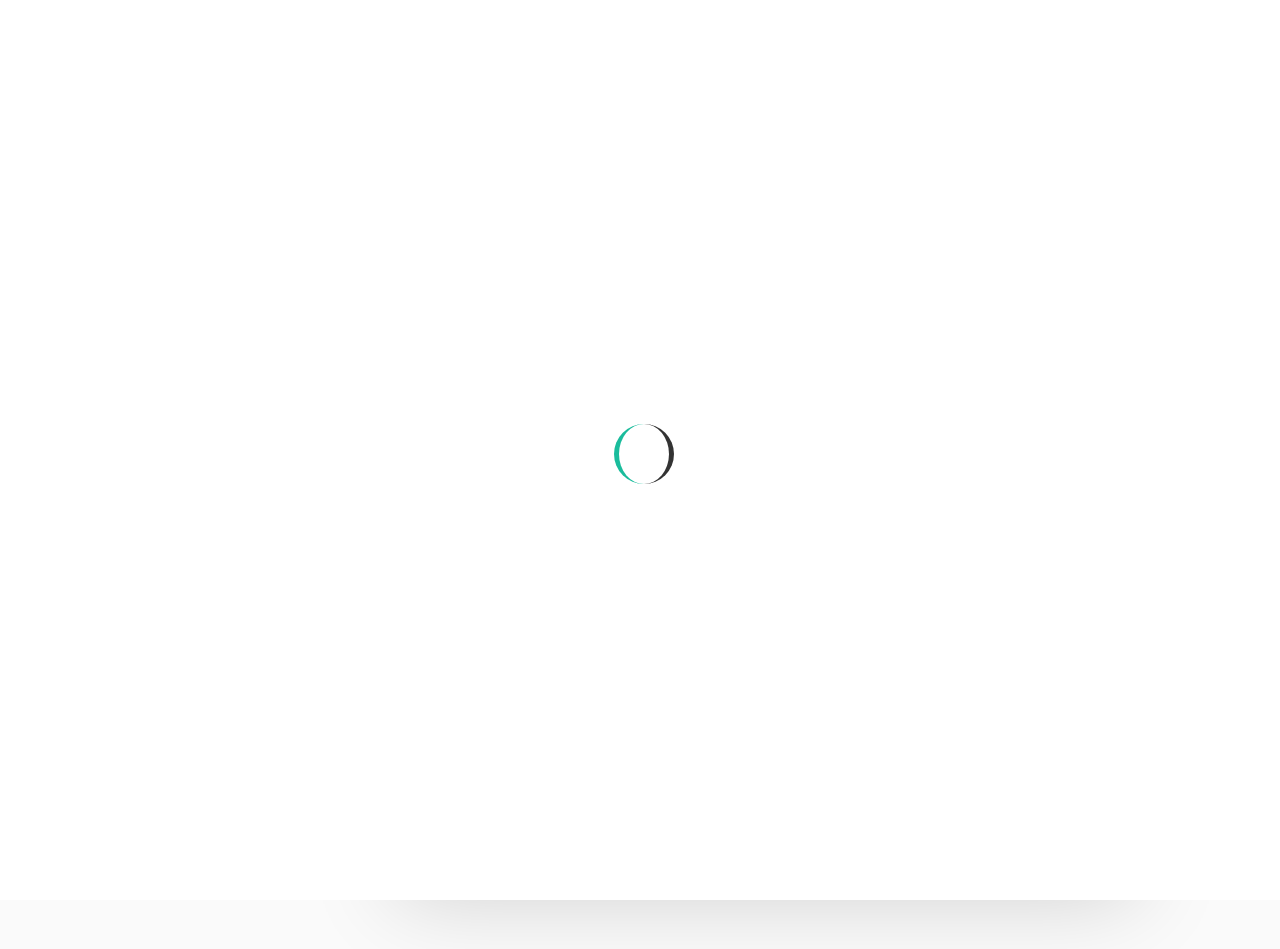
==== commit cec44a3f: "Update index.html" ====
--- a/index.html
+++ b/index.html
@@ -2,6 +2,15 @@
 <html lang="en">
 
   <head>
+      <!-- Global site tag (gtag.js) - Google Analytics -->
+      <script async src="https://www.googletagmanager.com/gtag/js?id=UA-118681339-1"></script>
+      <script>
+        window.dataLayer = window.dataLayer || [];
+        function gtag(){dataLayer.push(arguments);}
+        gtag('js', new Date());
+
+        gtag('config', 'UA-118681339-1');
+      </script>
 
     <!-- Meta Tag -->
     <meta charset="UTF-8">
@@ -75,6 +84,7 @@
                             <ul class="menu-link">
                                 <li><a href="index.html">About</a></li>
                                 <li><a href="cv.html">CV</a></li>
+                                <li><a href="publications.html">Publications</a></li>
                                 <li><a href="talks.html">Talks</a></li>
                                 <li><a href="code.html">Code</a></li>
                              </ul>
@@ -117,13 +127,16 @@
 
                                 <!-- Blog Post Start -->
                                 <div class="col-md-12 blog-post">
-                                    <p>I am a PhD in Mathematics student at the University of Oxford and a member of
+                                    <p>I am a PhD in Mathematics student at the <a target="_blank" href="https://www.maths.ox.ac.uk/">University of Oxford</a> and a member of
                                         <a target="_blank" href="http://www.keble.ox.ac.uk/">Keble College</a>.</p>
 
                                     <p>My research interests include stochastic analysis, rough path theory, machine learning and finance.
-                                        Currently, I am working on the challenge of extracting hidden patterns from a noisy cloud of points data in an unsupervised manner. Using tools
-                                        from random matrix theory and rough path theory, our objective is to be able to identify nonlinear relationships in a cloud of streams of data
-                                        that are unlikely to be due to randomness. I am also interested in its multidisciplinary applications.</p>
+                                        More specifically, I am interested in developing signature-based methods to study various problems arising in finance and machine
+					    learning.</p>
+				    <p>In the context of finance, I have developed a framework based on signatures to tackle two problems: the pricing and
+					hedging of exotic financial derivatives, and the optimal execution of financial securities.</p>
+				    <p>Regarding machine learning, I am interested in the use of the signature within neural networks; the so-called <i>deep signature
+					    networks</i>.</p>
 
 
                                 </div>
--- a/css/style.css
+++ b/css/style.css
@@ -322,7 +322,8 @@
 
 .about-fixed {
     position: fixed;
-    width: 20.8%;
+    width: 18.8%;
+    /*max-width: 300px;*/
 }
 
 .my-pic {
@@ -417,10 +418,12 @@
 
 .custom-pad-1 {
     padding-right: 0px;
+    width: 30%;
 }
 
 .custom-pad-2 {
     padding-left: 0px;
+    width: 70%;
 }
 
 .table {
@@ -1021,8 +1024,6 @@
 /* Footer */
 
 .footer {
-    background: url(../images/bg/pattern-bg.png);
-    background-repeat: repeat;
     text-align: center;
     padding: 30px 0;
     margin-top: 10px;
@@ -1187,11 +1188,21 @@
 
 /* Responsive */
 
+@media only screen and (min-width: 1199px) {
+
+    .about-fixed {
+      max-width: 300px;
+    }
+}
+
+
 @media only screen and (max-width: 1199px) {
     .endpage-box {
        display: none !important;
     }
-}
+
+}
+
 
 
 @media only screen and (min-width: 992px) and (max-width: 1199px) {
@@ -1233,6 +1244,8 @@
        font-size: 14px;
        width: 100px;
     }
+
+
 }
 
 
@@ -1817,3 +1830,8 @@
 .uipasta-credit a:hover {
     color: #333333;
 }
+
+
+.container {
+  width: 80%;
+}
